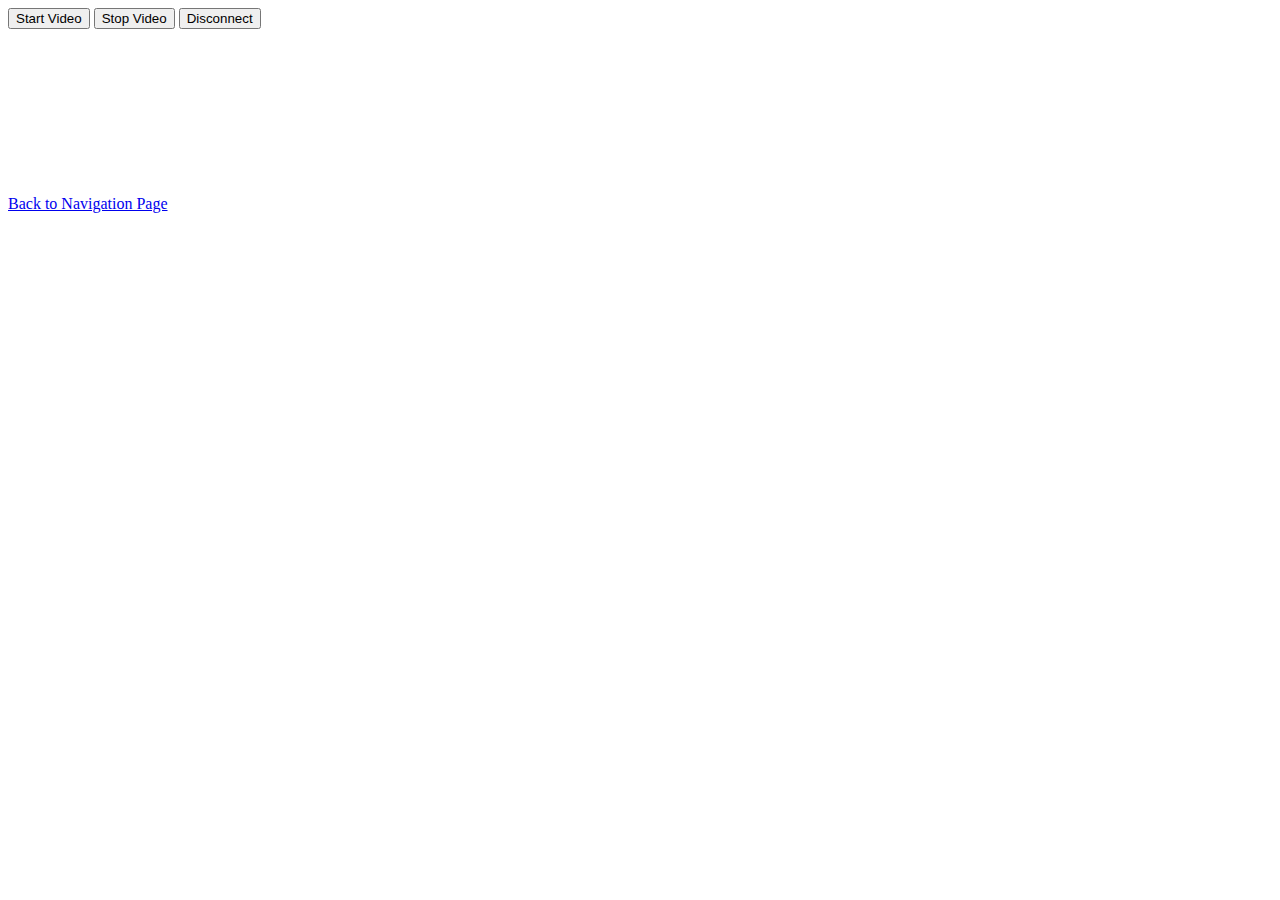
==== web/rpicam.html @ 137cafea "draft with mongoose 7.13, barely can play" ====
<html>
  <head>
    <title>h264-live-player web client demo</title>
  </head>
  <body>

    <button type="button" onclick="wsavc.playStream()">Start Video</button>
    <button type="button" onclick="wsavc.stopStream()">Stop Video</button>
    <button type="button" onclick="wsavc.disconnect()">Disconnect</button>
    <br/>

  <!-- provide WSAvcPlayer -->
    <script type="text/javascript">

var canvas = document.createElement("canvas");
document.body.appendChild(canvas);

// Create h264 player
var uri = "ws://" + document.location.host + "/rpicam";
const ww = new Worker('http-live-player-worker.js');
const ofc = canvas.transferControlToOffscreen()
ww.postMessage({
  cmd:'init',
  canvas: ofc
}, [ofc]);
ww.postMessage({
  cmd:'connect',
  url:uri
});

//expose instance for button callbacks
window.wsavc = {
  playStream(){
    ww.postMessage({
      cmd:'play'
    })
  },
  stopStream(){
    ww.postMessage({
      cmd:'stop'
    })
  },
  disconnect(){
    ww.postMessage({
      cmd:'disconnect'
    })
  }
};

    </script>
    <p>
      <a href="/">Back to Navigation Page</a>
    </p>
  </body>
</html>
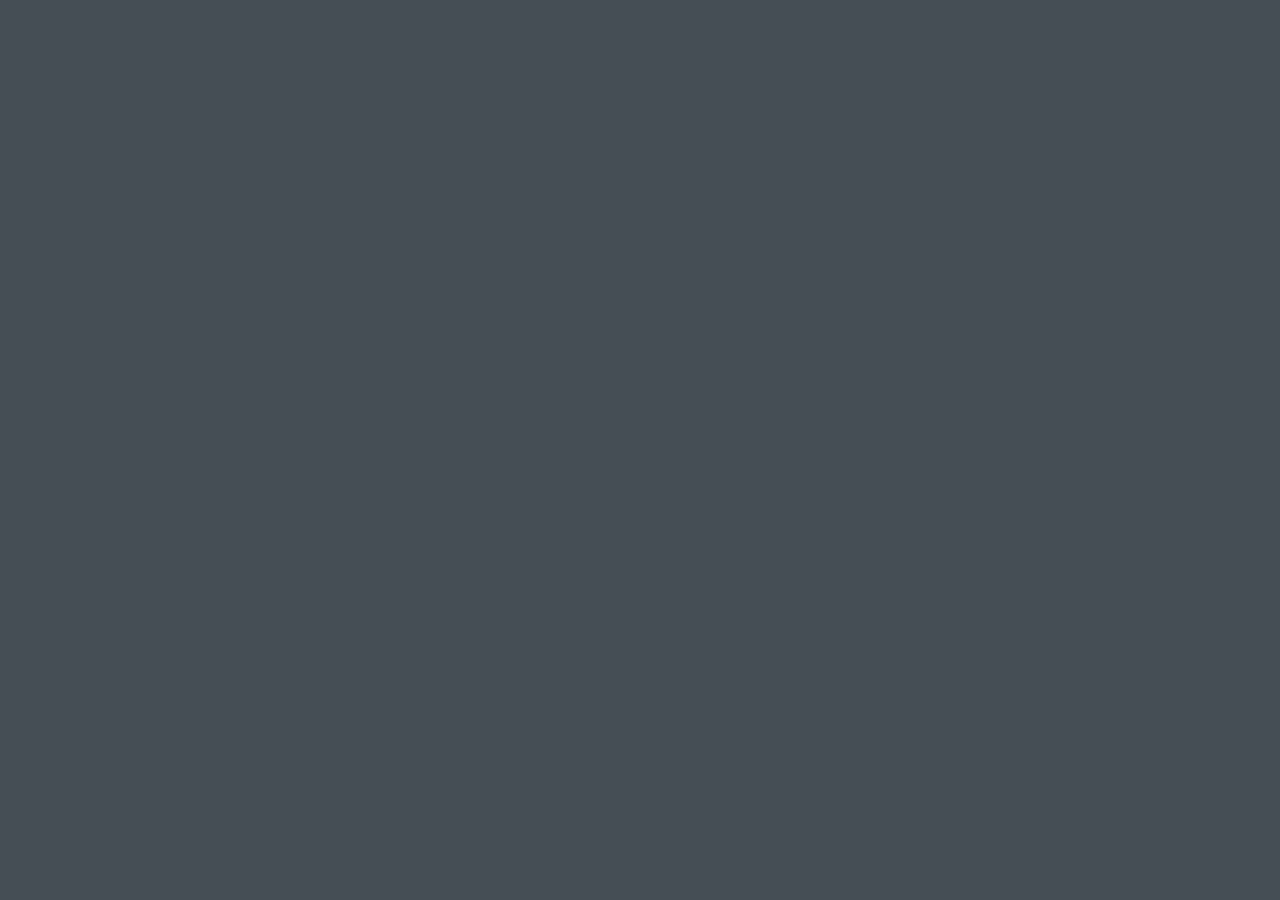
==== commit a875cd5a: "update dashboard and rpicam html" ====
--- a/web/rpicam.html
+++ b/web/rpicam.html
@@ -1,55 +1,81 @@
-<html>
-  <head>
-    <title>h264-live-player web client demo</title>
-  </head>
-  <body>
+<!DOCTYPE html>
+<html lang="en">
 
-    <button type="button" onclick="wsavc.playStream()">Start Video</button>
-    <button type="button" onclick="wsavc.stopStream()">Stop Video</button>
-    <button type="button" onclick="wsavc.disconnect()">Disconnect</button>
-    <br/>
+<head>
+  <meta charset="utf-8">
+  <meta name="viewport" content="width=device-width, initial-scale=1">
+  <title>Live Stream</title>
 
+  <!-- Font Awesome Icons -->
+  <link rel="stylesheet" href="fontawesome.min.css">
+  <!-- Theme style -->
+  <link rel="stylesheet" href="adminlte.min.css">
+  <!-- Custom style -->
+  <link rel="stylesheet" href="main.css">
+  <style>
+    canvas {
+      width: 100%;
+    }
+  </style>
+</head>
+
+<body class="hold-transition dark-mode">
+  <section class="content">
+    <!-- <button type="button" onclick="wsavc.playStream()">Start Video</button>
+      <button type="button" onclick="wsavc.stopStream()">Stop Video</button>
+      <button type="button" onclick="wsavc.disconnect()">Disconnect</button> -->
+  </section>
+
+  <!-- jQuery -->
+  <script src="jquery.min.js"></script>
+  <!-- Bootstrap -->
+  <script src="bootstrap.bundle.min.js"></script>
+  <!-- AdminLTE App -->
+  <script src="adminlte.min.js"></script>
+  <!-- ChartJS -->
+  <script src="Chart.min.js"></script>
+  <!-- Custom JS -->
+  <script src="main.js"></script>
   <!-- provide WSAvcPlayer -->
-    <script type="text/javascript">
+  <script type="text/javascript">
 
-var canvas = document.createElement("canvas");
-document.body.appendChild(canvas);
+    var canvas = document.createElement("canvas");
+    document.body.getElementsByClassName("content")[0].appendChild(canvas);
 
-// Create h264 player
-var uri = "ws://" + document.location.host + "/rpicam";
-const ww = new Worker('http-live-player-worker.js');
-const ofc = canvas.transferControlToOffscreen()
-ww.postMessage({
-  cmd:'init',
-  canvas: ofc
-}, [ofc]);
-ww.postMessage({
-  cmd:'connect',
-  url:uri
-});
+    // Create h264 player
+    var uri = "ws://" + document.location.host + "/rpicam";
+    const ww = new Worker('http-live-player-worker.js');
+    const ofc = canvas.transferControlToOffscreen()
+    ww.postMessage({
+      cmd: 'init',
+      canvas: ofc
+    }, [ofc]);
+    ww.postMessage({
+      cmd: 'connect',
+      url: uri
+    });
 
-//expose instance for button callbacks
-window.wsavc = {
-  playStream(){
-    ww.postMessage({
-      cmd:'play'
-    })
-  },
-  stopStream(){
-    ww.postMessage({
-      cmd:'stop'
-    })
-  },
-  disconnect(){
-    ww.postMessage({
-      cmd:'disconnect'
-    })
-  }
-};
+    //expose instance for button callbacks
+    window.wsavc = {
+      playStream() {
+        ww.postMessage({
+          cmd: 'play'
+        })
+      },
+      stopStream() {
+        ww.postMessage({
+          cmd: 'stop'
+        })
+      },
+      disconnect() {
+        ww.postMessage({
+          cmd: 'disconnect'
+        })
+      }
+    };
 
-    </script>
-    <p>
-      <a href="/">Back to Navigation Page</a>
-    </p>
-  </body>
+  </script>
+
+</body>
+
 </html>--- a/web/adminlte.min.css
+++ b/web/adminlte.min.css
@@ -0,0 +1,12 @@
+/*!
+ *   AdminLTE v3.2.0
+ *   Author: Colorlib
+ *   Website: AdminLTE.io <https://adminlte.io>
+ *   License: Open source - MIT <https://opensource.org/licenses/MIT>
+ *//*!
+ * Bootstrap v4.6.1 (https://getbootstrap.com/)
+ * Copyright 2011-2021 The Bootstrap Authors
+ * Copyright 2011-2021 Twitter, Inc.
+ * Licensed under MIT (https://github.com/twbs/bootstrap/blob/main/LICENSE)
+ */:root{--blue:#007bff;--indigo:#6610f2;--purple:#6f42c1;--pink:#e83e8c;--red:#dc3545;--orange:#fd7e14;--yellow:#ffc107;--green:#28a745;--teal:#20c997;--cyan:#17a2b8;--white:#fff;--gray:#6c757d;--gray-dark:#343a40;--primary:#007bff;--secondary:#6c757d;--success:#28a745;--info:#17a2b8;--warning:#ffc107;--danger:#dc3545;--light:#f8f9fa;--dark:#343a40;--breakpoint-xs:0;--breakpoint-sm:576px;--breakpoint-md:768px;--breakpoint-lg:992px;--breakpoint-xl:1200px;--font-family-sans-serif:"Source Sans Pro",-apple-system,BlinkMacSystemFont,"Segoe UI",Roboto,"Helvetica Neue",Arial,sans-serif,"Apple Color Emoji","Segoe UI Emoji","Segoe UI Symbol";--font-family-monospace:SFMono-Regular,Menlo,Monaco,Consolas,"Liberation Mono","Courier New",monospace}*,::after,::before{box-sizing:border-box}html{font-family:sans-serif;line-height:1.15;-webkit-text-size-adjust:100%;-webkit-tap-highlight-color:transparent}article,aside,figcaption,figure,footer,header,hgroup,main,nav,section{display:block}body{margin:0;font-family:"Source Sans Pro",-apple-system,BlinkMacSystemFont,"Segoe UI",Roboto,"Helvetica Neue",Arial,sans-serif,"Apple Color Emoji","Segoe UI Emoji","Segoe UI Symbol";font-size:1rem;font-weight:400;line-height:1.5;color:#212529;text-align:left;background-color:#fff}[tabindex="-1"]:focus:not(:focus-visible){outline:0!important}hr{box-sizing:content-box;height:0;overflow:visible}h1,h2,h3,h4,h5,h6{margin-top:0;margin-bottom:.5rem}p{margin-top:0;margin-bottom:1rem}abbr[data-original-title],abbr[title]{text-decoration:underline;-webkit-text-decoration:underline dotted;text-decoration:underline dotted;cursor:help;border-bottom:0;-webkit-text-decoration-skip-ink:none;text-decoration-skip-ink:none}address{margin-bottom:1rem;font-style:normal;line-height:inherit}dl,ol,ul{margin-top:0;margin-bottom:1rem}ol ol,ol ul,ul ol,ul ul{margin-bottom:0}dt{font-weight:700}dd{margin-bottom:.5rem;margin-left:0}blockquote{margin:0 0 1rem}b,strong{font-weight:bolder}small{font-size:80%}sub,sup{position:relative;font-size:75%;line-height:0;vertical-align:baseline}sub{bottom:-.25em}sup{top:-.5em}a{color:#007bff;text-decoration:none;background-color:transparent}a:hover{color:#0056b3;text-decoration:none}a:not([href]):not([class]){color:inherit;text-decoration:none}a:not([href]):not([class]):hover{color:inherit;text-decoration:none}code,kbd,pre,samp{font-family:SFMono-Regular,Menlo,Monaco,Consolas,"Liberation Mono","Courier New",monospace;font-size:1em}pre{margin-top:0;margin-bottom:1rem;overflow:auto;-ms-overflow-style:scrollbar}figure{margin:0 0 1rem}img{vertical-align:middle;border-style:none}svg{overflow:hidden;vertical-align:middle}table{border-collapse:collapse}caption{padding-top:.75rem;padding-bottom:.75rem;color:#6c757d;text-align:left;caption-side:bottom}th{text-align:inherit;text-align:-webkit-match-parent}label{display:inline-block;margin-bottom:.5rem}button{border-radius:0}button:focus:not(:focus-visible){outline:0}button,input,optgroup,select,textarea{margin:0;font-family:inherit;font-size:inherit;line-height:inherit}button,input{overflow:visible}button,select{text-transform:none}[role=button]{cursor:pointer}select{word-wrap:normal}[type=button],[type=reset],[type=submit],button{-webkit-appearance:button}[type=button]:not(:disabled),[type=reset]:not(:disabled),[type=submit]:not(:disabled),button:not(:disabled){cursor:pointer}[type=button]::-moz-focus-inner,[type=reset]::-moz-focus-inner,[type=submit]::-moz-focus-inner,button::-moz-focus-inner{padding:0;border-style:none}input[type=checkbox],input[type=radio]{box-sizing:border-box;padding:0}textarea{overflow:auto;resize:vertical}fieldset{min-width:0;padding:0;margin:0;border:0}legend{display:block;width:100%;max-width:100%;padding:0;margin-bottom:.5rem;font-size:1.5rem;line-height:inherit;color:inherit;white-space:normal}progress{vertical-align:baseline}[type=number]::-webkit-inner-spin-button,[type=number]::-webkit-outer-spin-button{height:auto}[type=search]{outline-offset:-2px;-webkit-appearance:none}[type=search]::-webkit-search-decoration{-webkit-appearance:none}::-webkit-file-upload-button{font:inherit;-webkit-appearance:button}output{display:inline-block}summary{display:list-item;cursor:pointer}template{display:none}[hidden]{display:none!important}.h1,.h2,.h3,.h4,.h5,.h6,h1,h2,h3,h4,h5,h6{margin-bottom:.5rem;font-family:inherit;font-weight:500;line-height:1.2;color:inherit}.h1,h1{font-size:2.5rem}.h2,h2{font-size:2rem}.h3,h3{font-size:1.75rem}.h4,h4{font-size:1.5rem}.h5,h5{font-size:1.25rem}.h6,h6{font-size:1rem}.lead{font-size:1.25rem;font-weight:300}.display-1{font-size:6rem;font-weight:300;line-height:1.2}.display-2{font-size:5.5rem;font-weight:300;line-height:1.2}.display-3{font-size:4.5rem;font-weight:300;line-height:1.2}.display-4{font-size:3.5rem;font-weight:300;line-height:1.2}hr{margin-top:1rem;margin-bottom:1rem;border:0;border-top:1px solid rgba(0,0,0,.1)}.small,small{font-size:80%;font-weight:400}.mark,mark{padding:.2em;background-color:#fcf8e3}.list-unstyled{padding-left:0;list-style:none}.list-inline{padding-left:0;list-style:none}.list-inline-item{display:inline-block}.list-inline-item:not(:last-child){margin-right:.5rem}.initialism{font-size:90%;text-transform:uppercase}.blockquote{margin-bottom:1rem;font-size:1.25rem}.blockquote-footer{display:block;font-size:80%;color:#6c757d}.blockquote-footer::before{content:"\2014\00A0"}.img-fluid{max-width:100%;height:auto}.img-thumbnail{padding:.25rem;background-color:#fff;border:1px solid #dee2e6;border-radius:.25rem;box-shadow:0 1px 2px rgba(0,0,0,.075);max-width:100%;height:auto}.figure{display:inline-block}.figure-img{margin-bottom:.5rem;line-height:1}.figure-caption{font-size:90%;color:#6c757d}code{font-size:87.5%;color:#e83e8c;word-wrap:break-word}a>code{color:inherit}kbd{padding:.2rem .4rem;font-size:87.5%;color:#fff;background-color:#212529;border-radius:.2rem;box-shadow:inset 0 -.1rem 0 rgba(0,0,0,.25)}kbd kbd{padding:0;font-size:100%;font-weight:700;box-shadow:none}pre{display:block;font-size:87.5%;color:#212529}pre code{font-size:inherit;color:inherit;word-break:normal}.pre-scrollable{max-height:340px;overflow-y:scroll}.container,.container-fluid,.container-lg,.container-md,.container-sm,.container-xl{width:100%;padding-right:7.5px;padding-left:7.5px;margin-right:auto;margin-left:auto}@media (min-width:576px){.container,.container-sm{max-width:540px}}@media (min-width:768px){.container,.container-md,.container-sm{max-width:720px}}@media (min-width:992px){.container,.container-lg,.container-md,.container-sm{max-width:960px}}@media (min-width:1200px){.container,.container-lg,.container-md,.container-sm,.container-xl{max-width:1140px}}.row{display:-ms-flexbox;display:flex;-ms-flex-wrap:wrap;flex-wrap:wrap;margin-right:-7.5px;margin-left:-7.5px}.no-gutters{margin-right:0;margin-left:0}.no-gutters>.col,.no-gutters>[class*=col-]{padding-right:0;padding-left:0}.col,.col-1,.col-10,.col-11,.col-12,.col-2,.col-3,.col-4,.col-5,.col-6,.col-7,.col-8,.col-9,.col-auto,.col-lg,.col-lg-1,.col-lg-10,.col-lg-11,.col-lg-12,.col-lg-2,.col-lg-3,.col-lg-4,.col-lg-5,.col-lg-6,.col-lg-7,.col-lg-8,.col-lg-9,.col-lg-auto,.col-md,.col-md-1,.col-md-10,.col-md-11,.col-md-12,.col-md-2,.col-md-3,.col-md-4,.col-md-5,.col-md-6,.col-md-7,.col-md-8,.col-md-9,.col-md-auto,.col-sm,.col-sm-1,.col-sm-10,.col-sm-11,.col-sm-12,.col-sm-2,.col-sm-3,.col-sm-4,.col-sm-5,.col-sm-6,.col-sm-7,.col-sm-8,.col-sm-9,.col-sm-auto,.col-xl,.col-xl-1,.col-xl-10,.col-xl-11,.col-xl-12,.col-xl-2,.col-xl-3,.col-xl-4,.col-xl-5,.col-xl-6,.col-xl-7,.col-xl-8,.col-xl-9,.col-xl-auto{position:relative;width:100%;padding-right:7.5px;padding-left:7.5px}.col{-ms-flex-preferred-size:0;flex-basis:0;-ms-flex-positive:1;flex-grow:1;max-width:100%}.row-cols-1>*{-ms-flex:0 0 100%;flex:0 0 100%;max-width:100%}.row-cols-2>*{-ms-flex:0 0 50%;flex:0 0 50%;max-width:50%}.row-cols-3>*{-ms-flex:0 0 33.333333%;flex:0 0 33.333333%;max-width:33.333333%}.row-cols-4>*{-ms-flex:0 0 25%;flex:0 0 25%;max-width:25%}.row-cols-5>*{-ms-flex:0 0 20%;flex:0 0 20%;max-width:20%}.row-cols-6>*{-ms-flex:0 0 16.666667%;flex:0 0 16.666667%;max-width:16.666667%}.col-auto{-ms-flex:0 0 auto;flex:0 0 auto;width:auto;max-width:100%}.col-1{-ms-flex:0 0 8.333333%;flex:0 0 8.333333%;max-width:8.333333%}.col-2{-ms-flex:0 0 16.666667%;flex:0 0 16.666667%;max-width:16.666667%}.col-3{-ms-flex:0 0 25%;flex:0 0 25%;max-width:25%}.col-4{-ms-flex:0 0 33.333333%;flex:0 0 33.333333%;max-width:33.333333%}.col-5{-ms-flex:0 0 41.666667%;flex:0 0 41.666667%;max-width:41.666667%}.col-6{-ms-flex:0 0 50%;flex:0 0 50%;max-width:50%}.col-7{-ms-flex:0 0 58.333333%;flex:0 0 58.333333%;max-width:58.333333%}.col-8{-ms-flex:0 0 66.666667%;flex:0 0 66.666667%;max-width:66.666667%}.col-9{-ms-flex:0 0 75%;flex:0 0 75%;max-width:75%}.col-10{-ms-flex:0 0 83.333333%;flex:0 0 83.333333%;max-width:83.333333%}.col-11{-ms-flex:0 0 91.666667%;flex:0 0 91.666667%;max-width:91.666667%}.col-12{-ms-flex:0 0 100%;flex:0 0 100%;max-width:100%}.order-first{-ms-flex-order:-1;order:-1}.order-last{-ms-flex-order:13;order:13}.order-0{-ms-flex-order:0;order:0}.order-1{-ms-flex-order:1;order:1}.order-2{-ms-flex-order:2;order:2}.order-3{-ms-flex-order:3;order:3}.order-4{-ms-flex-order:4;order:4}.order-5{-ms-flex-order:5;order:5}.order-6{-ms-flex-order:6;order:6}.order-7{-ms-flex-order:7;order:7}.order-8{-ms-flex-order:8;order:8}.order-9{-ms-flex-order:9;order:9}.order-10{-ms-flex-order:10;order:10}.order-11{-ms-flex-order:11;order:11}.order-12{-ms-flex-order:12;order:12}.offset-1{margin-left:8.333333%}.offset-2{margin-left:16.666667%}.offset-3{margin-left:25%}.offset-4{margin-left:33.333333%}.offset-5{margin-left:41.666667%}.offset-6{margin-left:50%}.offset-7{margin-left:58.333333%}.offset-8{margin-left:66.666667%}.offset-9{margin-left:75%}.offset-10{margin-left:83.333333%}.offset-11{margin-left:91.666667%}@media (min-width:576px){.col-sm{-ms-flex-preferred-size:0;flex-basis:0;-ms-flex-positive:1;flex-grow:1;max-width:100%}.row-cols-sm-1>*{-ms-flex:0 0 100%;flex:0 0 100%;max-width:100%}.row-cols-sm-2>*{-ms-flex:0 0 50%;flex:0 0 50%;max-width:50%}.row-cols-sm-3>*{-ms-flex:0 0 33.333333%;flex:0 0 33.333333%;max-width:33.333333%}.row-cols-sm-4>*{-ms-flex:0 0 25%;flex:0 0 25%;max-width:25%}.row-cols-sm-5>*{-ms-flex:0 0 20%;flex:0 0 20%;max-width:20%}.row-cols-sm-6>*{-ms-flex:0 0 16.666667%;flex:0 0 16.666667%;max-width:16.666667%}.col-sm-auto{-ms-flex:0 0 auto;flex:0 0 auto;width:auto;max-width:100%}.col-sm-1{-ms-flex:0 0 8.333333%;flex:0 0 8.333333%;max-width:8.333333%}.col-sm-2{-ms-flex:0 0 16.666667%;flex:0 0 16.666667%;max-width:16.666667%}.col-sm-3{-ms-flex:0 0 25%;flex:0 0 25%;max-width:25%}.col-sm-4{-ms-flex:0 0 33.333333%;flex:0 0 33.333333%;max-width:33.333333%}.col-sm-5{-ms-flex:0 0 41.666667%;flex:0 0 41.666667%;max-width:41.666667%}.col-sm-6{-ms-flex:0 0 50%;flex:0 0 50%;max-width:50%}.col-sm-7{-ms-flex:0 0 58.333333%;flex:0 0 58.333333%;max-width:58.333333%}.col-sm-8{-ms-flex:0 0 66.666667%;flex:0 0 66.666667%;max-width:66.666667%}.col-sm-9{-ms-flex:0 0 75%;flex:0 0 75%;max-width:75%}.col-sm-10{-ms-flex:0 0 83.333333%;flex:0 0 83.333333%;max-width:83.333333%}.col-sm-11{-ms-flex:0 0 91.666667%;flex:0 0 91.666667%;max-width:91.666667%}.col-sm-12{-ms-flex:0 0 100%;flex:0 0 100%;max-width:100%}.order-sm-first{-ms-flex-order:-1;order:-1}.order-sm-last{-ms-flex-order:13;order:13}.order-sm-0{-ms-flex-order:0;order:0}.order-sm-1{-ms-flex-order:1;order:1}.order-sm-2{-ms-flex-order:2;order:2}.order-sm-3{-ms-flex-order:3;order:3}.order-sm-4{-ms-flex-order:4;order:4}.order-sm-5{-ms-flex-order:5;order:5}.order-sm-6{-ms-flex-order:6;order:6}.order-sm-7{-ms-flex-order:7;order:7}.order-sm-8{-ms-flex-order:8;order:8}.order-sm-9{-ms-flex-order:9;order:9}.order-sm-10{-ms-flex-order:10;order:10}.order-sm-11{-ms-flex-order:11;order:11}.order-sm-12{-ms-flex-order:12;order:12}.offset-sm-0{margin-left:0}.offset-sm-1{margin-left:8.333333%}.offset-sm-2{margin-left:16.666667%}.offset-sm-3{margin-left:25%}.offset-sm-4{margin-left:33.333333%}.offset-sm-5{margin-left:41.666667%}.offset-sm-6{margin-left:50%}.offset-sm-7{margin-left:58.333333%}.offset-sm-8{margin-left:66.666667%}.offset-sm-9{margin-left:75%}.offset-sm-10{margin-left:83.333333%}.offset-sm-11{margin-left:91.666667%}}@media (min-width:768px){.col-md{-ms-flex-preferred-size:0;flex-basis:0;-ms-flex-positive:1;flex-grow:1;max-width:100%}.row-cols-md-1>*{-ms-flex:0 0 100%;flex:0 0 100%;max-width:100%}.row-cols-md-2>*{-ms-flex:0 0 50%;flex:0 0 50%;max-width:50%}.row-cols-md-3>*{-ms-flex:0 0 33.333333%;flex:0 0 33.333333%;max-width:33.333333%}.row-cols-md-4>*{-ms-flex:0 0 25%;flex:0 0 25%;max-width:25%}.row-cols-md-5>*{-ms-flex:0 0 20%;flex:0 0 20%;max-width:20%}.row-cols-md-6>*{-ms-flex:0 0 16.666667%;flex:0 0 16.666667%;max-width:16.666667%}.col-md-auto{-ms-flex:0 0 auto;flex:0 0 auto;width:auto;max-width:100%}.col-md-1{-ms-flex:0 0 8.333333%;flex:0 0 8.333333%;max-width:8.333333%}.col-md-2{-ms-flex:0 0 16.666667%;flex:0 0 16.666667%;max-width:16.666667%}.col-md-3{-ms-flex:0 0 25%;flex:0 0 25%;max-width:25%}.col-md-4{-ms-flex:0 0 33.333333%;flex:0 0 33.333333%;max-width:33.333333%}.col-md-5{-ms-flex:0 0 41.666667%;flex:0 0 41.666667%;max-width:41.666667%}.col-md-6{-ms-flex:0 0 50%;flex:0 0 50%;max-width:50%}.col-md-7{-ms-flex:0 0 58.333333%;flex:0 0 58.333333%;max-width:58.333333%}.col-md-8{-ms-flex:0 0 66.666667%;flex:0 0 66.666667%;max-width:66.666667%}.col-md-9{-ms-flex:0 0 75%;flex:0 0 75%;max-width:75%}.col-md-10{-ms-flex:0 0 83.333333%;flex:0 0 83.333333%;max-width:83.333333%}.col-md-11{-ms-flex:0 0 91.666667%;flex:0 0 91.666667%;max-width:91.666667%}.col-md-12{-ms-flex:0 0 100%;flex:0 0 100%;max-width:100%}.order-md-first{-ms-flex-order:-1;order:-1}.order-md-last{-ms-flex-order:13;order:13}.order-md-0{-ms-flex-order:0;order:0}.order-md-1{-ms-flex-order:1;order:1}.order-md-2{-ms-flex-order:2;order:2}.order-md-3{-ms-flex-order:3;order:3}.order-md-4{-ms-flex-order:4;order:4}.order-md-5{-ms-flex-order:5;order:5}.order-md-6{-ms-flex-order:6;order:6}.order-md-7{-ms-flex-order:7;order:7}.order-md-8{-ms-flex-order:8;order:8}.order-md-9{-ms-flex-order:9;order:9}.order-md-10{-ms-flex-order:10;order:10}.order-md-11{-ms-flex-order:11;order:11}.order-md-12{-ms-flex-order:12;order:12}.offset-md-0{margin-left:0}.offset-md-1{margin-left:8.333333%}.offset-md-2{margin-left:16.666667%}.offset-md-3{margin-left:25%}.offset-md-4{margin-left:33.333333%}.offset-md-5{margin-left:41.666667%}.offset-md-6{margin-left:50%}.offset-md-7{margin-left:58.333333%}.offset-md-8{margin-left:66.666667%}.offset-md-9{margin-left:75%}.offset-md-10{margin-left:83.333333%}.offset-md-11{margin-left:91.666667%}}@media (min-width:992px){.col-lg{-ms-flex-preferred-size:0;flex-basis:0;-ms-flex-positive:1;flex-grow:1;max-width:100%}.row-cols-lg-1>*{-ms-flex:0 0 100%;flex:0 0 100%;max-width:100%}.row-cols-lg-2>*{-ms-flex:0 0 50%;flex:0 0 50%;max-width:50%}.row-cols-lg-3>*{-ms-flex:0 0 33.333333%;flex:0 0 33.333333%;max-width:33.333333%}.row-cols-lg-4>*{-ms-flex:0 0 25%;flex:0 0 25%;max-width:25%}.row-cols-lg-5>*{-ms-flex:0 0 20%;flex:0 0 20%;max-width:20%}.row-cols-lg-6>*{-ms-flex:0 0 16.666667%;flex:0 0 16.666667%;max-width:16.666667%}.col-lg-auto{-ms-flex:0 0 auto;flex:0 0 auto;width:auto;max-width:100%}.col-lg-1{-ms-flex:0 0 8.333333%;flex:0 0 8.333333%;max-width:8.333333%}.col-lg-2{-ms-flex:0 0 16.666667%;flex:0 0 16.666667%;max-width:16.666667%}.col-lg-3{-ms-flex:0 0 25%;flex:0 0 25%;max-width:25%}.col-lg-4{-ms-flex:0 0 33.333333%;flex:0 0 33.333333%;max-width:33.333333%}.col-lg-5{-ms-flex:0 0 41.666667%;flex:0 0 41.666667%;max-width:41.666667%}.col-lg-6{-ms-flex:0 0 50%;flex:0 0 50%;max-width:50%}.col-lg-7{-ms-flex:0 0 58.333333%;flex:0 0 58.333333%;max-width:58.333333%}.col-lg-8{-ms-flex:0 0 66.666667%;flex:0 0 66.666667%;max-width:66.666667%}.col-lg-9{-ms-flex:0 0 75%;flex:0 0 75%;max-width:75%}.col-lg-10{-ms-flex:0 0 83.333333%;flex:0 0 83.333333%;max-width:83.333333%}.col-lg-11{-ms-flex:0 0 91.666667%;flex:0 0 91.666667%;max-width:91.666667%}.col-lg-12{-ms-flex:0 0 100%;flex:0 0 100%;max-width:100%}.order-lg-first{-ms-flex-order:-1;order:-1}.order-lg-last{-ms-flex-order:13;order:13}.order-lg-0{-ms-flex-order:0;order:0}.order-lg-1{-ms-flex-order:1;order:1}.order-lg-2{-ms-flex-order:2;order:2}.order-lg-3{-ms-flex-order:3;order:3}.order-lg-4{-ms-flex-order:4;order:4}.order-lg-5{-ms-flex-order:5;order:5}.order-lg-6{-ms-flex-order:6;order:6}.order-lg-7{-ms-flex-order:7;order:7}.order-lg-8{-ms-flex-order:8;order:8}.order-lg-9{-ms-flex-order:9;order:9}.order-lg-10{-ms-flex-order:10;order:10}.order-lg-11{-ms-flex-order:11;order:11}.order-lg-12{-ms-flex-order:12;order:12}.offset-lg-0{margin-left:0}.offset-lg-1{margin-left:8.333333%}.offset-lg-2{margin-left:16.666667%}.offset-lg-3{margin-left:25%}.offset-lg-4{margin-left:33.333333%}.offset-lg-5{margin-left:41.666667%}.offset-lg-6{margin-left:50%}.offset-lg-7{margin-left:58.333333%}.offset-lg-8{margin-left:66.666667%}.offset-lg-9{margin-left:75%}.offset-lg-10{margin-left:83.333333%}.offset-lg-11{margin-left:91.666667%}}@media (min-width:1200px){.col-xl{-ms-flex-preferred-size:0;flex-basis:0;-ms-flex-positive:1;flex-grow:1;max-width:100%}.row-cols-xl-1>*{-ms-flex:0 0 100%;flex:0 0 100%;max-width:100%}.row-cols-xl-2>*{-ms-flex:0 0 50%;flex:0 0 50%;max-width:50%}.row-cols-xl-3>*{-ms-flex:0 0 33.333333%;flex:0 0 33.333333%;max-width:33.333333%}.row-cols-xl-4>*{-ms-flex:0 0 25%;flex:0 0 25%;max-width:25%}.row-cols-xl-5>*{-ms-flex:0 0 20%;flex:0 0 20%;max-width:20%}.row-cols-xl-6>*{-ms-flex:0 0 16.666667%;flex:0 0 16.666667%;max-width:16.666667%}.col-xl-auto{-ms-flex:0 0 auto;flex:0 0 auto;width:auto;max-width:100%}.col-xl-1{-ms-flex:0 0 8.333333%;flex:0 0 8.333333%;max-width:8.333333%}.col-xl-2{-ms-flex:0 0 16.666667%;flex:0 0 16.666667%;max-width:16.666667%}.col-xl-3{-ms-flex:0 0 25%;flex:0 0 25%;max-width:25%}.col-xl-4{-ms-flex:0 0 33.333333%;flex:0 0 33.333333%;max-width:33.333333%}.col-xl-5{-ms-flex:0 0 41.666667%;flex:0 0 41.666667%;max-width:41.666667%}.col-xl-6{-ms-flex:0 0 50%;flex:0 0 50%;max-width:50%}.col-xl-7{-ms-flex:0 0 58.333333%;flex:0 0 58.333333%;max-width:58.333333%}.col-xl-8{-ms-flex:0 0 66.666667%;flex:0 0 66.666667%;max-width:66.666667%}.col-xl-9{-ms-flex:0 0 75%;flex:0 0 75%;max-width:75%}.col-xl-10{-ms-flex:0 0 83.333333%;flex:0 0 83.333333%;max-width:83.333333%}.col-xl-11{-ms-flex:0 0 91.666667%;flex:0 0 91.666667%;max-width:91.666667%}.col-xl-12{-ms-flex:0 0 100%;flex:0 0 100%;max-width:100%}.order-xl-first{-ms-flex-order:-1;order:-1}.order-xl-last{-ms-flex-order:13;order:13}.order-xl-0{-ms-flex-order:0;order:0}.order-xl-1{-ms-flex-order:1;order:1}.order-xl-2{-ms-flex-order:2;order:2}.order-xl-3{-ms-flex-order:3;order:3}.order-xl-4{-ms-flex-order:4;order:4}.order-xl-5{-ms-flex-order:5;order:5}.order-xl-6{-ms-flex-order:6;order:6}.order-xl-7{-ms-flex-order:7;order:7}.order-xl-8{-ms-flex-order:8;order:8}.order-xl-9{-ms-flex-order:9;order:9}.order-xl-10{-ms-flex-order:10;order:10}.order-xl-11{-ms-flex-order:11;order:11}.order-xl-12{-ms-flex-order:12;order:12}.offset-xl-0{margin-left:0}.offset-xl-1{margin-left:8.333333%}.offset-xl-2{margin-left:16.666667%}.offset-xl-3{margin-left:25%}.offset-xl-4{margin-left:33.333333%}.offset-xl-5{margin-left:41.666667%}.offset-xl-6{margin-left:50%}.offset-xl-7{margin-left:58.333333%}.offset-xl-8{margin-left:66.666667%}.offset-xl-9{margin-left:75%}.offset-xl-10{margin-left:83.333333%}.offset-xl-11{margin-left:91.666667%}}.table{width:100%;margin-bottom:1rem;color:#212529;background-color:transparent}.table td,.table th{padding:.75rem;vertical-align:top;border-top:1px solid #dee2e6}.table thead th{vertical-align:bottom;border-bottom:2px solid #dee2e6}.table tbody+tbody{border-top:2px solid #dee2e6}.table-sm td,.table-sm th{padding:.3rem}.table-bordered{border:1px solid #dee2e6}.table-bordered td,.table-bordered th{border:1px solid #dee2e6}.table-bordered thead td,.table-bordered thead th{border-bottom-width:2px}.table-borderless tbody+tbody,.table-borderless td,.table-borderless th,.table-borderless thead th{border:0}.table-striped tbody tr:nth-of-type(odd){background-color:rgba(0,0,0,.05)}.table-hover tbody tr:hover{color:#212529;background-color:rgba(0,0,0,.075)}.table-primary,.table-primary>td,.table-primary>th{background-color:#b8daff}.table-primary tbody+tbody,.table-primary td,.table-primary th,.table-primary thead th{border-color:#7abaff}.table-hover .table-primary:hover{background-color:#9fcdff}.table-hover .table-primary:hover>td,.table-hover .table-primary:hover>th{background-color:#9fcdff}.table-secondary,.table-secondary>td,.table-secondary>th{background-color:#d6d8db}.table-secondary tbody+tbody,.table-secondary td,.table-secondary th,.table-secondary thead th{border-color:#b3b7bb}.table-hover .table-secondary:hover{background-color:#c8cbcf}.table-hover .table-secondary:hover>td,.table-hover .table-secondary:hover>th{background-color:#c8cbcf}.table-success,.table-success>td,.table-success>th{background-color:#c3e6cb}.table-success tbody+tbody,.table-success td,.table-success th,.table-success thead th{border-color:#8fd19e}.table-hover .table-success:hover{background-color:#b1dfbb}.table-hover .table-success:hover>td,.table-hover .table-success:hover>th{background-color:#b1dfbb}.table-info,.table-info>td,.table-info>th{background-color:#bee5eb}.table-info tbody+tbody,.table-info td,.table-info th,.table-info thead th{border-color:#86cfda}.table-hover .table-info:hover{background-color:#abdde5}.table-hover .table-info:hover>td,.table-hover .table-info:hover>th{background-color:#abdde5}.table-warning,.table-warning>td,.table-warning>th{background-color:#ffeeba}.table-warning tbody+tbody,.table-warning td,.table-warning th,.table-warning thead th{border-color:#ffdf7e}.table-hover .table-warning:hover{background-color:#ffe8a1}.table-hover .table-warning:hover>td,.table-hover .table-warning:hover>th{background-color:#ffe8a1}.table-danger,.table-danger>td,.table-danger>th{background-color:#f5c6cb}.table-danger tbody+tbody,.table-danger td,.table-danger th,.table-danger thead th{border-color:#ed969e}.table-hover .table-danger:hover{background-color:#f1b0b7}.table-hover .table-danger:hover>td,.table-hover .table-danger:hover>th{background-color:#f1b0b7}.table-light,.table-light>td,.table-light>th{background-color:#fdfdfe}.table-light tbody+tbody,.table-light td,.table-light th,.table-light thead th{border-color:#fbfcfc}.table-hover .table-light:hover{background-color:#ececf6}.table-hover .table-light:hover>td,.table-hover .table-light:hover>th{background-color:#ececf6}.table-dark,.table-dark>td,.table-dark>th{background-color:#c6c8ca}.table-dark tbody+tbody,.table-dark td,.table-dark th,.table-dark thead th{border-color:#95999c}.table-hover .table-dark:hover{background-color:#b9bbbe}.table-hover .table-dark:hover>td,.table-hover .table-dark:hover>th{background-color:#b9bbbe}.table-active,.table-active>td,.table-active>th{background-color:rgba(0,0,0,.075)}.table-hover .table-active:hover{background-color:rgba(0,0,0,.075)}.table-hover .table-active:hover>td,.table-hover .table-active:hover>th{background-color:rgba(0,0,0,.075)}.table .thead-dark th{color:#fff;background-color:#212529;border-color:#383f45}.table .thead-light th{color:#495057;background-color:#e9ecef;border-color:#dee2e6}.table-dark{color:#fff;background-color:#212529}.table-dark td,.table-dark th,.table-dark thead th{border-color:#383f45}.table-dark.table-bordered{border:0}.table-dark.table-striped tbody tr:nth-of-type(odd){background-color:rgba(255,255,255,.05)}.table-dark.table-hover tbody tr:hover{color:#fff;background-color:rgba(255,255,255,.075)}@media (max-width:575.98px){.table-responsive-sm{display:block;width:100%;overflow-x:auto;-webkit-overflow-scrolling:touch}.table-responsive-sm>.table-bordered{border:0}}@media (max-width:767.98px){.table-responsive-md{display:block;width:100%;overflow-x:auto;-webkit-overflow-scrolling:touch}.table-responsive-md>.table-bordered{border:0}}@media (max-width:991.98px){.table-responsive-lg{display:block;width:100%;overflow-x:auto;-webkit-overflow-scrolling:touch}.table-responsive-lg>.table-bordered{border:0}}@media (max-width:1199.98px){.table-responsive-xl{display:block;width:100%;overflow-x:auto;-webkit-overflow-scrolling:touch}.table-responsive-xl>.table-bordered{border:0}}.table-responsive{display:block;width:100%;overflow-x:auto;-webkit-overflow-scrolling:touch}.table-responsive>.table-bordered{border:0}.form-control{display:block;width:100%;height:calc(2.25rem + 2px);padding:.375rem .75rem;font-size:1rem;font-weight:400;line-height:1.5;color:#495057;background-color:#fff;background-clip:padding-box;border:1px solid #ced4da;border-radius:.25rem;box-shadow:inset 0 0 0 transparent;transition:border-color .15s ease-in-out,box-shadow .15s ease-in-out}@media (prefers-reduced-motion:reduce){.form-control{transition:none}}.form-control::-ms-expand{background-color:transparent;border:0}.form-control:focus{color:#495057;background-color:#fff;border-color:#80bdff;outline:0;box-shadow:inset 0 0 0 transparent}.form-control::-webkit-input-placeholder{color:#939ba2;opacity:1}.form-control::-moz-placeholder{color:#939ba2;opacity:1}.form-control:-ms-input-placeholder{color:#939ba2;opacity:1}.form-control::-ms-input-placeholder{color:#939ba2;opacity:1}.form-control::placeholder{color:#939ba2;opacity:1}.form-control:disabled,.form-control[readonly]{background-color:#e9ecef;opacity:1}input[type=date].form-control,input[type=datetime-local].form-control,input[type=month].form-control,input[type=time].form-control{-webkit-appearance:none;-moz-appearance:none;appearance:none}select.form-control:-moz-focusring{color:transparent;text-shadow:0 0 0 #495057}select.form-control:focus::-ms-value{color:#495057;background-color:#fff}.form-control-file,.form-control-range{display:block;width:100%}.col-form-label{padding-top:calc(.375rem + 1px);padding-bottom:calc(.375rem + 1px);margin-bottom:0;font-size:inherit;line-height:1.5}.col-form-label-lg{padding-top:calc(.5rem + 1px);padding-bottom:calc(.5rem + 1px);font-size:1.25rem;line-height:1.5}.col-form-label-sm{padding-top:calc(.25rem + 1px);padding-bottom:calc(.25rem + 1px);font-size:.875rem;line-height:1.5}.form-control-plaintext{display:block;width:100%;padding:.375rem 0;margin-bottom:0;font-size:1rem;line-height:1.5;color:#212529;background-color:transparent;border:solid transparent;border-width:1px 0}.form-control-plaintext.form-control-lg,.form-control-plaintext.form-control-sm{padding-right:0;padding-left:0}.form-control-sm{height:calc(1.8125rem + 2px);padding:.25rem .5rem;font-size:.875rem;line-height:1.5;border-radius:.2rem}.form-control-lg{height:calc(2.875rem + 2px);padding:.5rem 1rem;font-size:1.25rem;line-height:1.5;border-radius:.3rem}select.form-control[multiple],select.form-control[size]{height:auto}textarea.form-control{height:auto}.form-group{margin-bottom:1rem}.form-text{display:block;margin-top:.25rem}.form-row{display:-ms-flexbox;display:flex;-ms-flex-wrap:wrap;flex-wrap:wrap;margin-right:-5px;margin-left:-5px}.form-row>.col,.form-row>[class*=col-]{padding-right:5px;padding-left:5px}.form-check{position:relative;display:block;padding-left:1.25rem}.form-check-input{position:absolute;margin-top:.3rem;margin-left:-1.25rem}.form-check-input:disabled~.form-check-label,.form-check-input[disabled]~.form-check-label{color:#6c757d}.form-check-label{margin-bottom:0}.form-check-inline{display:-ms-inline-flexbox;display:inline-flex;-ms-flex-align:center;align-items:center;padding-left:0;margin-right:.75rem}.form-check-inline .form-check-input{position:static;margin-top:0;margin-right:.3125rem;margin-left:0}.valid-feedback{display:none;width:100%;margin-top:.25rem;font-size:80%;color:#28a745}.valid-tooltip{position:absolute;top:100%;left:0;z-index:5;display:none;max-width:100%;padding:.25rem .5rem;margin-top:.1rem;font-size:.875rem;line-height:1.5;color:#fff;background-color:rgba(40,167,69,.9);border-radius:.25rem}.form-row>.col>.valid-tooltip,.form-row>[class*=col-]>.valid-tooltip{left:5px}.is-valid~.valid-feedback,.is-valid~.valid-tooltip,.was-validated :valid~.valid-feedback,.was-validated :valid~.valid-tooltip{display:block}.form-control.is-valid,.was-validated .form-control:valid{border-color:#28a745;padding-right:2.25rem!important;background-image:url("data:image/svg+xml,%3csvg xmlns='http://www.w3.org/2000/svg' width='8' height='8' viewBox='0 0 8 8'%3e%3cpath fill='%2328a745' d='M2.3 6.73L.6 4.53c-.4-1.04.46-1.4 1.1-.8l1.1 1.4 3.4-3.8c.6-.63 1.6-.27 1.2.7l-4 4.6c-.43.5-.8.4-1.1.1z'/%3e%3c/svg%3e");background-repeat:no-repeat;background-position:right calc(.375em + .1875rem) center;background-size:calc(.75em + .375rem) calc(.75em + .375rem)}.form-control.is-valid:focus,.was-validated .form-control:valid:focus{border-color:#28a745;box-shadow:0 0 0 0 rgba(40,167,69,.25)}.was-validated select.form-control:valid,select.form-control.is-valid{padding-right:3rem!important;background-position:right 1.5rem center}.was-validated textarea.form-control:valid,textarea.form-control.is-valid{padding-right:2.25rem;background-position:top calc(.375em + .1875rem) right calc(.375em + .1875rem)}.custom-select.is-valid,.was-validated .custom-select:valid{border-color:#28a745;padding-right:calc(.75em + 2.3125rem)!important;background:url("data:image/svg+xml,%3csvg xmlns='http://www.w3.org/2000/svg' width='4' height='5' viewBox='0 0 4 5'%3e%3cpath fill='%23343a40' d='M2 0L0 2h4zm0 5L0 3h4z'/%3e%3c/svg%3e") right .75rem center/8px 10px no-repeat,#fff url("data:image/svg+xml,%3csvg xmlns='http://www.w3.org/2000/svg' width='8' height='8' viewBox='0 0 8 8'%3e%3cpath fill='%2328a745' d='M2.3 6.73L.6 4.53c-.4-1.04.46-1.4 1.1-.8l1.1 1.4 3.4-3.8c.6-.63 1.6-.27 1.2.7l-4 4.6c-.43.5-.8.4-1.1.1z'/%3e%3c/svg%3e") center right 1.75rem/calc(.75em + .375rem) calc(.75em + .375rem) no-repeat}.custom-select.is-valid:focus,.was-validated .custom-select:valid:focus{border-color:#28a745;box-shadow:0 0 0 0 rgba(40,167,69,.25)}.form-check-input.is-valid~.form-check-label,.was-validated .form-check-input:valid~.form-check-label{color:#28a745}.form-check-input.is-valid~.valid-feedback,.form-check-input.is-valid~.valid-tooltip,.was-validated .form-check-input:valid~.valid-feedback,.was-validated .form-check-input:valid~.valid-tooltip{display:block}.custom-control-input.is-valid~.custom-control-label,.was-validated .custom-control-input:valid~.custom-control-label{color:#28a745}.custom-control-input.is-valid~.custom-control-label::before,.was-validated .custom-control-input:valid~.custom-control-label::before{border-color:#28a745}.custom-control-input.is-valid:checked~.custom-control-label::before,.was-validated .custom-control-input:valid:checked~.custom-control-label::before{border-color:#34ce57;background-color:#34ce57}.custom-control-input.is-valid:focus~.custom-control-label::before,.was-validated .custom-control-input:valid:focus~.custom-control-label::before{box-shadow:0 0 0 0 rgba(40,167,69,.25)}.custom-control-input.is-valid:focus:not(:checked)~.custom-control-label::before,.was-validated .custom-control-input:valid:focus:not(:checked)~.custom-control-label::before{border-color:#28a745}.custom-file-input.is-valid~.custom-file-label,.was-validated .custom-file-input:valid~.custom-file-label{border-color:#28a745}.custom-file-input.is-valid:focus~.custom-file-label,.was-validated .custom-file-input:valid:focus~.custom-file-label{border-color:#28a745;box-shadow:0 0 0 0 rgba(40,167,69,.25)}.invalid-feedback{display:none;width:100%;margin-top:.25rem;font-size:80%;color:#dc3545}.invalid-tooltip{position:absolute;top:100%;left:0;z-index:5;display:none;max-width:100%;padding:.25rem .5rem;margin-top:.1rem;font-size:.875rem;line-height:1.5;color:#fff;background-color:rgba(220,53,69,.9);border-radius:.25rem}.form-row>.col>.invalid-tooltip,.form-row>[class*=col-]>.invalid-tooltip{left:5px}.is-invalid~.invalid-feedback,.is-invalid~.invalid-tooltip,.was-validated :invalid~.invalid-feedback,.was-validated :invalid~.invalid-tooltip{display:block}.form-control.is-invalid,.was-validated .form-control:invalid{border-color:#dc3545;padding-right:2.25rem!important;background-image:url("data:image/svg+xml,%3csvg xmlns='http://www.w3.org/2000/svg' width='12' height='12' fill='none' stroke='%23dc3545' viewBox='0 0 12 12'%3e%3ccircle cx='6' cy='6' r='4.5'/%3e%3cpath stroke-linejoin='round' d='M5.8 3.6h.4L6 6.5z'/%3e%3ccircle cx='6' cy='8.2' r='.6' fill='%23dc3545' stroke='none'/%3e%3c/svg%3e");background-repeat:no-repeat;background-position:right calc(.375em + .1875rem) center;background-size:calc(.75em + .375rem) calc(.75em + .375rem)}.form-control.is-invalid:focus,.was-validated .form-control:invalid:focus{border-color:#dc3545;box-shadow:0 0 0 0 rgba(220,53,69,.25)}.was-validated select.form-control:invalid,select.form-control.is-invalid{padding-right:3rem!important;background-position:right 1.5rem center}.was-validated textarea.form-control:invalid,textarea.form-control.is-invalid{padding-right:2.25rem;background-position:top calc(.375em + .1875rem) right calc(.375em + .1875rem)}.custom-select.is-invalid,.was-validated .custom-select:invalid{border-color:#dc3545;padding-right:calc(.75em + 2.3125rem)!important;background:url("data:image/svg+xml,%3csvg xmlns='http://www.w3.org/2000/svg' width='4' height='5' viewBox='0 0 4 5'%3e%3cpath fill='%23343a40' d='M2 0L0 2h4zm0 5L0 3h4z'/%3e%3c/svg%3e") right .75rem center/8px 10px no-repeat,#fff url("data:image/svg+xml,%3csvg xmlns='http://www.w3.org/2000/svg' width='12' height='12' fill='none' stroke='%23dc3545' viewBox='0 0 12 12'%3e%3ccircle cx='6' cy='6' r='4.5'/%3e%3cpath stroke-linejoin='round' d='M5.8 3.6h.4L6 6.5z'/%3e%3ccircle cx='6' cy='8.2' r='.6' fill='%23dc3545' stroke='none'/%3e%3c/svg%3e") center right 1.75rem/calc(.75em + .375rem) calc(.75em + .375rem) no-repeat}.custom-select.is-invalid:focus,.was-validated .custom-select:invalid:focus{border-color:#dc3545;box-shadow:0 0 0 0 rgba(220,53,69,.25)}.form-check-input.is-invalid~.form-check-label,.was-validated .form-check-input:invalid~.form-check-label{color:#dc3545}.form-check-input.is-invalid~.invalid-feedback,.form-check-input.is-invalid~.invalid-tooltip,.was-validated .form-check-input:invalid~.invalid-feedback,.was-validated .form-check-input:invalid~.invalid-tooltip{display:block}.custom-control-input.is-invalid~.custom-control-label,.was-validated .custom-control-input:invalid~.custom-control-label{color:#dc3545}.custom-control-input.is-invalid~.custom-control-label::before,.was-validated .custom-control-input:invalid~.custom-control-label::before{border-color:#dc3545}.custom-control-input.is-invalid:checked~.custom-control-label::before,.was-validated .custom-control-input:invalid:checked~.custom-control-label::before{border-color:#e4606d;background-color:#e4606d}.custom-control-input.is-invalid:focus~.custom-control-label::before,.was-validated .custom-control-input:invalid:focus~.custom-control-label::before{box-shadow:0 0 0 0 rgba(220,53,69,.25)}.custom-control-input.is-invalid:focus:not(:checked)~.custom-control-label::before,.was-validated .custom-control-input:invalid:focus:not(:checked)~.custom-control-label::before{border-color:#dc3545}.custom-file-input.is-invalid~.custom-file-label,.was-validated .custom-file-input:invalid~.custom-file-label{border-color:#dc3545}.custom-file-input.is-invalid:focus~.custom-file-label,.was-validated .custom-file-input:invalid:focus~.custom-file-label{border-color:#dc3545;box-shadow:0 0 0 0 rgba(220,53,69,.25)}.form-inline{display:-ms-flexbox;display:flex;-ms-flex-flow:row wrap;flex-flow:row wrap;-ms-flex-align:center;align-items:center}.form-inline .form-check{width:100%}@media (min-width:576px){.form-inline label{display:-ms-flexbox;display:flex;-ms-flex-align:center;align-items:center;-ms-flex-pack:center;justify-content:center;margin-bottom:0}.form-inline .form-group{display:-ms-flexbox;display:flex;-ms-flex:0 0 auto;flex:0 0 auto;-ms-flex-flow:row wrap;flex-flow:row wrap;-ms-flex-align:center;align-items:center;margin-bottom:0}.form-inline .form-control{display:inline-block;width:auto;vertical-align:middle}.form-inline .form-control-plaintext{display:inline-block}.form-inline .custom-select,.form-inline .input-group{width:auto}.form-inline .form-check{display:-ms-flexbox;display:flex;-ms-flex-align:center;align-items:center;-ms-flex-pack:center;justify-content:center;width:auto;padding-left:0}.form-inline .form-check-input{position:relative;-ms-flex-negative:0;flex-shrink:0;margin-top:0;margin-right:.25rem;margin-left:0}.form-inline .custom-control{-ms-flex-align:center;align-items:center;-ms-flex-pack:center;justify-content:center}.form-inline .custom-control-label{margin-bottom:0}}.btn{display:inline-block;font-weight:400;color:#212529;text-align:center;vertical-align:middle;-webkit-user-select:none;-moz-user-select:none;-ms-user-select:none;user-select:none;background-color:transparent;border:1px solid transparent;padding:.375rem .75rem;font-size:1rem;line-height:1.5;border-radius:.25rem;transition:color .15s ease-in-out,background-color .15s ease-in-out,border-color .15s ease-in-out,box-shadow .15s ease-in-out}@media (prefers-reduced-motion:reduce){.btn{transition:none}}.btn:hover{color:#212529;text-decoration:none}.btn.focus,.btn:focus{outline:0;box-shadow:none}.btn.disabled,.btn:disabled{opacity:.65;box-shadow:none}.btn:not(:disabled):not(.disabled){cursor:pointer}.btn:not(:disabled):not(.disabled).active,.btn:not(:disabled):not(.disabled):active{box-shadow:none}a.btn.disabled,fieldset:disabled a.btn{pointer-events:none}.btn-primary{color:#fff;background-color:#007bff;border-color:#007bff;box-shadow:none}.btn-primary:hover{color:#fff;background-color:#0069d9;border-color:#0062cc}.btn-primary.focus,.btn-primary:focus{color:#fff;background-color:#0069d9;border-color:#0062cc;box-shadow:0 0 0 0 rgba(38,143,255,.5)}.btn-primary.disabled,.btn-primary:disabled{color:#fff;background-color:#007bff;border-color:#007bff}.btn-primary:not(:disabled):not(.disabled).active,.btn-primary:not(:disabled):not(.disabled):active,.show>.btn-primary.dropdown-toggle{color:#fff;background-color:#0062cc;border-color:#005cbf}.btn-primary:not(:disabled):not(.disabled).active:focus,.btn-primary:not(:disabled):not(.disabled):active:focus,.show>.btn-primary.dropdown-toggle:focus{box-shadow:0 0 0 0 rgba(38,143,255,.5)}.btn-secondary{color:#fff;background-color:#6c757d;border-color:#6c757d;box-shadow:none}.btn-secondary:hover{color:#fff;background-color:#5a6268;border-color:#545b62}.btn-secondary.focus,.btn-secondary:focus{color:#fff;background-color:#5a6268;border-color:#545b62;box-shadow:0 0 0 0 rgba(130,138,145,.5)}.btn-secondary.disabled,.btn-secondary:disabled{color:#fff;background-color:#6c757d;border-color:#6c757d}.btn-secondary:not(:disabled):not(.disabled).active,.btn-secondary:not(:disabled):not(.disabled):active,.show>.btn-secondary.dropdown-toggle{color:#fff;background-color:#545b62;border-color:#4e555b}.btn-secondary:not(:disabled):not(.disabled).active:focus,.btn-secondary:not(:disabled):not(.disabled):active:focus,.show>.btn-secondary.dropdown-toggle:focus{box-shadow:0 0 0 0 rgba(130,138,145,.5)}.btn-success{color:#fff;background-color:#28a745;border-color:#28a745;box-shadow:none}.btn-success:hover{color:#fff;background-color:#218838;border-color:#1e7e34}.btn-success.focus,.btn-success:focus{color:#fff;background-color:#218838;border-color:#1e7e34;box-shadow:0 0 0 0 rgba(72,180,97,.5)}.btn-success.disabled,.btn-success:disabled{color:#fff;background-color:#28a745;border-color:#28a745}.btn-success:not(:disabled):not(.disabled).active,.btn-success:not(:disabled):not(.disabled):active,.show>.btn-success.dropdown-toggle{color:#fff;background-color:#1e7e34;border-color:#1c7430}.btn-success:not(:disabled):not(.disabled).active:focus,.btn-success:not(:disabled):not(.disabled):active:focus,.show>.btn-success.dropdown-toggle:focus{box-shadow:0 0 0 0 rgba(72,180,97,.5)}.btn-info{color:#fff;background-color:#17a2b8;border-color:#17a2b8;box-shadow:none}.btn-info:hover{color:#fff;background-color:#138496;border-color:#117a8b}.btn-info.focus,.btn-info:focus{color:#fff;background-color:#138496;border-color:#117a8b;box-shadow:0 0 0 0 rgba(58,176,195,.5)}.btn-info.disabled,.btn-info:disabled{color:#fff;background-color:#17a2b8;border-color:#17a2b8}.btn-info:not(:disabled):not(.disabled).active,.btn-info:not(:disabled):not(.disabled):active,.show>.btn-info.dropdown-toggle{color:#fff;background-color:#117a8b;border-color:#10707f}.btn-info:not(:disabled):not(.disabled).active:focus,.btn-info:not(:disabled):not(.disabled):active:focus,.show>.btn-info.dropdown-toggle:focus{box-shadow:0 0 0 0 rgba(58,176,195,.5)}.btn-warning{color:#1f2d3d;background-color:#ffc107;border-color:#ffc107;box-shadow:none}.btn-warning:hover{color:#1f2d3d;background-color:#e0a800;border-color:#d39e00}.btn-warning.focus,.btn-warning:focus{color:#1f2d3d;background-color:#e0a800;border-color:#d39e00;box-shadow:0 0 0 0 rgba(221,171,15,.5)}.btn-warning.disabled,.btn-warning:disabled{color:#1f2d3d;background-color:#ffc107;border-color:#ffc107}.btn-warning:not(:disabled):not(.disabled).active,.btn-warning:not(:disabled):not(.disabled):active,.show>.btn-warning.dropdown-toggle{color:#1f2d3d;background-color:#d39e00;border-color:#c69500}.btn-warning:not(:disabled):not(.disabled).active:focus,.btn-warning:not(:disabled):not(.disabled):active:focus,.show>.btn-warning.dropdown-toggle:focus{box-shadow:0 0 0 0 rgba(221,171,15,.5)}.btn-danger{color:#fff;background-color:#dc3545;border-color:#dc3545;box-shadow:none}.btn-danger:hover{color:#fff;background-color:#c82333;border-color:#bd2130}.btn-danger.focus,.btn-danger:focus{color:#fff;background-color:#c82333;border-color:#bd2130;box-shadow:0 0 0 0 rgba(225,83,97,.5)}.btn-danger.disabled,.btn-danger:disabled{color:#fff;background-color:#dc3545;border-color:#dc3545}.btn-danger:not(:disabled):not(.disabled).active,.btn-danger:not(:disabled):not(.disabled):active,.show>.btn-danger.dropdown-toggle{color:#fff;background-color:#bd2130;border-color:#b21f2d}.btn-danger:not(:disabled):not(.disabled).active:focus,.btn-danger:not(:disabled):not(.disabled):active:focus,.show>.btn-danger.dropdown-toggle:focus{box-shadow:0 0 0 0 rgba(225,83,97,.5)}.btn-light{color:#1f2d3d;background-color:#f8f9fa;border-color:#f8f9fa;box-shadow:none}.btn-light:hover{color:#1f2d3d;background-color:#e2e6ea;border-color:#dae0e5}.btn-light.focus,.btn-light:focus{color:#1f2d3d;background-color:#e2e6ea;border-color:#dae0e5;box-shadow:0 0 0 0 rgba(215,218,222,.5)}.btn-light.disabled,.btn-light:disabled{color:#1f2d3d;background-color:#f8f9fa;border-color:#f8f9fa}.btn-light:not(:disabled):not(.disabled).active,.btn-light:not(:disabled):not(.disabled):active,.show>.btn-light.dropdown-toggle{color:#1f2d3d;background-color:#dae0e5;border-color:#d3d9df}.btn-light:not(:disabled):not(.disabled).active:focus,.btn-light:not(:disabled):not(.disabled):active:focus,.show>.btn-light.dropdown-toggle:focus{box-shadow:0 0 0 0 rgba(215,218,222,.5)}.btn-dark{color:#fff;background-color:#343a40;border-color:#343a40;box-shadow:none}.btn-dark:hover{color:#fff;background-color:#23272b;border-color:#1d2124}.btn-dark.focus,.btn-dark:focus{color:#fff;background-color:#23272b;border-color:#1d2124;box-shadow:0 0 0 0 rgba(82,88,93,.5)}.btn-dark.disabled,.btn-dark:disabled{color:#fff;background-color:#343a40;border-color:#343a40}.btn-dark:not(:disabled):not(.disabled).active,.btn-dark:not(:disabled):not(.disabled):active,.show>.btn-dark.dropdown-toggle{color:#fff;background-color:#1d2124;border-color:#171a1d}.btn-dark:not(:disabled):not(.disabled).active:focus,.btn-dark:not(:disabled):not(.disabled):active:focus,.show>.btn-dark.dropdown-toggle:focus{box-shadow:0 0 0 0 rgba(82,88,93,.5)}.btn-outline-primary{color:#007bff;border-color:#007bff}.btn-outline-primary:hover{color:#fff;background-color:#007bff;border-color:#007bff}.btn-outline-primary.focus,.btn-outline-primary:focus{box-shadow:0 0 0 0 rgba(0,123,255,.5)}.btn-outline-primary.disabled,.btn-outline-primary:disabled{color:#007bff;background-color:transparent}.btn-outline-primary:not(:disabled):not(.disabled).active,.btn-outline-primary:not(:disabled):not(.disabled):active,.show>.btn-outline-primary.dropdown-toggle{color:#fff;background-color:#007bff;border-color:#007bff}.btn-outline-primary:not(:disabled):not(.disabled).active:focus,.btn-outline-primary:not(:disabled):not(.disabled):active:focus,.show>.btn-outline-primary.dropdown-toggle:focus{box-shadow:0 0 0 0 rgba(0,123,255,.5)}.btn-outline-secondary{color:#6c757d;border-color:#6c757d}.btn-outline-secondary:hover{color:#fff;background-color:#6c757d;border-color:#6c757d}.btn-outline-secondary.focus,.btn-outline-secondary:focus{box-shadow:0 0 0 0 rgba(108,117,125,.5)}.btn-outline-secondary.disabled,.btn-outline-secondary:disabled{color:#6c757d;background-color:transparent}.btn-outline-secondary:not(:disabled):not(.disabled).active,.btn-outline-secondary:not(:disabled):not(.disabled):active,.show>.btn-outline-secondary.dropdown-toggle{color:#fff;background-color:#6c757d;border-color:#6c757d}.btn-outline-secondary:not(:disabled):not(.disabled).active:focus,.btn-outline-secondary:not(:disabled):not(.disabled):active:focus,.show>.btn-outline-secondary.dropdown-toggle:focus{box-shadow:0 0 0 0 rgba(108,117,125,.5)}.btn-outline-success{color:#28a745;border-color:#28a745}.btn-outline-success:hover{color:#fff;background-color:#28a745;border-color:#28a745}.btn-outline-success.focus,.btn-outline-success:focus{box-shadow:0 0 0 0 rgba(40,167,69,.5)}.btn-outline-success.disabled,.btn-outline-success:disabled{color:#28a745;background-color:transparent}.btn-outline-success:not(:disabled):not(.disabled).active,.btn-outline-success:not(:disabled):not(.disabled):active,.show>.btn-outline-success.dropdown-toggle{color:#fff;background-color:#28a745;border-color:#28a745}.btn-outline-success:not(:disabled):not(.disabled).active:focus,.btn-outline-success:not(:disabled):not(.disabled):active:focus,.show>.btn-outline-success.dropdown-toggle:focus{box-shadow:0 0 0 0 rgba(40,167,69,.5)}.btn-outline-info{color:#17a2b8;border-color:#17a2b8}.btn-outline-info:hover{color:#fff;background-color:#17a2b8;border-color:#17a2b8}.btn-outline-info.focus,.btn-outline-info:focus{box-shadow:0 0 0 0 rgba(23,162,184,.5)}.btn-outline-info.disabled,.btn-outline-info:disabled{color:#17a2b8;background-color:transparent}.btn-outline-info:not(:disabled):not(.disabled).active,.btn-outline-info:not(:disabled):not(.disabled):active,.show>.btn-outline-info.dropdown-toggle{color:#fff;background-color:#17a2b8;border-color:#17a2b8}.btn-outline-info:not(:disabled):not(.disabled).active:focus,.btn-outline-info:not(:disabled):not(.disabled):active:focus,.show>.btn-outline-info.dropdown-toggle:focus{box-shadow:0 0 0 0 rgba(23,162,184,.5)}.btn-outline-warning{color:#ffc107;border-color:#ffc107}.btn-outline-warning:hover{color:#1f2d3d;background-color:#ffc107;border-color:#ffc107}.btn-outline-warning.focus,.btn-outline-warning:focus{box-shadow:0 0 0 0 rgba(255,193,7,.5)}.btn-outline-warning.disabled,.btn-outline-warning:disabled{color:#ffc107;background-color:transparent}.btn-outline-warning:not(:disabled):not(.disabled).active,.btn-outline-warning:not(:disabled):not(.disabled):active,.show>.btn-outline-warning.dropdown-toggle{color:#1f2d3d;background-color:#ffc107;border-color:#ffc107}.btn-outline-warning:not(:disabled):not(.disabled).active:focus,.btn-outline-warning:not(:disabled):not(.disabled):active:focus,.show>.btn-outline-warning.dropdown-toggle:focus{box-shadow:0 0 0 0 rgba(255,193,7,.5)}.btn-outline-danger{color:#dc3545;border-color:#dc3545}.btn-outline-danger:hover{color:#fff;background-color:#dc3545;border-color:#dc3545}.btn-outline-danger.focus,.btn-outline-danger:focus{box-shadow:0 0 0 0 rgba(220,53,69,.5)}.btn-outline-danger.disabled,.btn-outline-danger:disabled{color:#dc3545;background-color:transparent}.btn-outline-danger:not(:disabled):not(.disabled).active,.btn-outline-danger:not(:disabled):not(.disabled):active,.show>.btn-outline-danger.dropdown-toggle{color:#fff;background-color:#dc3545;border-color:#dc3545}.btn-outline-danger:not(:disabled):not(.disabled).active:focus,.btn-outline-danger:not(:disabled):not(.disabled):active:focus,.show>.btn-outline-danger.dropdown-toggle:focus{box-shadow:0 0 0 0 rgba(220,53,69,.5)}.btn-outline-light{color:#f8f9fa;border-color:#f8f9fa}.btn-outline-light:hover{color:#1f2d3d;background-color:#f8f9fa;border-color:#f8f9fa}.btn-outline-light.focus,.btn-outline-light:focus{box-shadow:0 0 0 0 rgba(248,249,250,.5)}.btn-outline-light.disabled,.btn-outline-light:disabled{color:#f8f9fa;background-color:transparent}.btn-outline-light:not(:disabled):not(.disabled).active,.btn-outline-light:not(:disabled):not(.disabled):active,.show>.btn-outline-light.dropdown-toggle{color:#1f2d3d;background-color:#f8f9fa;border-color:#f8f9fa}.btn-outline-light:not(:disabled):not(.disabled).active:focus,.btn-outline-light:not(:disabled):not(.disabled):active:focus,.show>.btn-outline-light.dropdown-toggle:focus{box-shadow:0 0 0 0 rgba(248,249,250,.5)}.btn-outline-dark{color:#343a40;border-color:#343a40}.btn-outline-dark:hover{color:#fff;background-color:#343a40;border-color:#343a40}.btn-outline-dark.focus,.btn-outline-dark:focus{box-shadow:0 0 0 0 rgba(52,58,64,.5)}.btn-outline-dark.disabled,.btn-outline-dark:disabled{color:#343a40;background-color:transparent}.btn-outline-dark:not(:disabled):not(.disabled).active,.btn-outline-dark:not(:disabled):not(.disabled):active,.show>.btn-outline-dark.dropdown-toggle{color:#fff;background-color:#343a40;border-color:#343a40}.btn-outline-dark:not(:disabled):not(.disabled).active:focus,.btn-outline-dark:not(:disabled):not(.disabled):active:focus,.show>.btn-outline-dark.dropdown-toggle:focus{box-shadow:0 0 0 0 rgba(52,58,64,.5)}.btn-link{font-weight:400;color:#007bff;text-decoration:none}.btn-link:hover{color:#0056b3;text-decoration:none}.btn-link.focus,.btn-link:focus{text-decoration:none}.btn-link.disabled,.btn-link:disabled{color:#6c757d;pointer-events:none}.btn-group-lg>.btn,.btn-lg{padding:.5rem 1rem;font-size:1.25rem;line-height:1.5;border-radius:.3rem}.btn-group-sm>.btn,.btn-sm{padding:.25rem .5rem;font-size:.875rem;line-height:1.5;border-radius:.2rem}.btn-block{display:block;width:100%}.btn-block+.btn-block{margin-top:.5rem}input[type=button].btn-block,input[type=reset].btn-block,input[type=submit].btn-block{width:100%}.fade{transition:opacity .15s linear}@media (prefers-reduced-motion:reduce){.fade{transition:none}}.fade:not(.show){opacity:0}.collapse:not(.show){display:none}.collapsing{position:relative;height:0;overflow:hidden;transition:height .35s ease}@media (prefers-reduced-motion:reduce){.collapsing{transition:none}}.dropdown,.dropleft,.dropright,.dropup{position:relative}.dropdown-toggle{white-space:nowrap}.dropdown-toggle::after{display:inline-block;margin-left:.255em;vertical-align:.255em;content:"";border-top:.3em solid;border-right:.3em solid transparent;border-bottom:0;border-left:.3em solid transparent}.dropdown-toggle:empty::after{margin-left:0}.dropdown-menu{position:absolute;top:100%;left:0;z-index:1000;display:none;float:left;min-width:10rem;padding:.5rem 0;margin:.125rem 0 0;font-size:1rem;color:#212529;text-align:left;list-style:none;background-color:#fff;background-clip:padding-box;border:1px solid rgba(0,0,0,.15);border-radius:.25rem;box-shadow:0 .5rem 1rem rgba(0,0,0,.175)}.dropdown-menu-left{right:auto;left:0}.dropdown-menu-right{right:0;left:auto}@media (min-width:576px){.dropdown-menu-sm-left{right:auto;left:0}.dropdown-menu-sm-right{right:0;left:auto}}@media (min-width:768px){.dropdown-menu-md-left{right:auto;left:0}.dropdown-menu-md-right{right:0;left:auto}}@media (min-width:992px){.dropdown-menu-lg-left{right:auto;left:0}.dropdown-menu-lg-right{right:0;left:auto}}@media (min-width:1200px){.dropdown-menu-xl-left{right:auto;left:0}.dropdown-menu-xl-right{right:0;left:auto}}.dropup .dropdown-menu{top:auto;bottom:100%;margin-top:0;margin-bottom:.125rem}.dropup .dropdown-toggle::after{display:inline-block;margin-left:.255em;vertical-align:.255em;content:"";border-top:0;border-right:.3em solid transparent;border-bottom:.3em solid;border-left:.3em solid transparent}.dropup .dropdown-toggle:empty::after{margin-left:0}.dropright .dropdown-menu{top:0;right:auto;left:100%;margin-top:0;margin-left:.125rem}.dropright .dropdown-toggle::after{display:inline-block;margin-left:.255em;vertical-align:.255em;content:"";border-top:.3em solid transparent;border-right:0;border-bottom:.3em solid transparent;border-left:.3em solid}.dropright .dropdown-toggle:empty::after{margin-left:0}.dropright .dropdown-toggle::after{vertical-align:0}.dropleft .dropdown-menu{top:0;right:100%;left:auto;margin-top:0;margin-right:.125rem}.dropleft .dropdown-toggle::after{display:inline-block;margin-left:.255em;vertical-align:.255em;content:""}.dropleft .dropdown-toggle::after{display:none}.dropleft .dropdown-toggle::before{display:inline-block;margin-right:.255em;vertical-align:.255em;content:"";border-top:.3em solid transparent;border-right:.3em solid;border-bottom:.3em solid transparent}.dropleft .dropdown-toggle:empty::after{margin-left:0}.dropleft .dropdown-toggle::before{vertical-align:0}.dropdown-menu[x-placement^=bottom],.dropdown-menu[x-placement^=left],.dropdown-menu[x-placement^=right],.dropdown-menu[x-placement^=top]{right:auto;bottom:auto}.dropdown-divider{height:0;margin:.5rem 0;overflow:hidden;border-top:1px solid #e9ecef}.dropdown-item{display:block;width:100%;padding:.25rem 1rem;clear:both;font-weight:400;color:#212529;text-align:inherit;white-space:nowrap;background-color:transparent;border:0}.dropdown-item:focus,.dropdown-item:hover{color:#16181b;text-decoration:none;background-color:#f8f9fa}.dropdown-item.active,.dropdown-item:active{color:#fff;text-decoration:none;background-color:#007bff}.dropdown-item.disabled,.dropdown-item:disabled{color:#6c757d;pointer-events:none;background-color:transparent}.dropdown-menu.show{display:block}.dropdown-header{display:block;padding:.5rem 1rem;margin-bottom:0;font-size:.875rem;color:#6c757d;white-space:nowrap}.dropdown-item-text{display:block;padding:.25rem 1rem;color:#212529}.btn-group,.btn-group-vertical{position:relative;display:-ms-inline-flexbox;display:inline-flex;vertical-align:middle}.btn-group-vertical>.btn,.btn-group>.btn{position:relative;-ms-flex:1 1 auto;flex:1 1 auto}.btn-group-vertical>.btn:hover,.btn-group>.btn:hover{z-index:1}.btn-group-vertical>.btn.active,.btn-group-vertical>.btn:active,.btn-group-vertical>.btn:focus,.btn-group>.btn.active,.btn-group>.btn:active,.btn-group>.btn:focus{z-index:1}.btn-toolbar{display:-ms-flexbox;display:flex;-ms-flex-wrap:wrap;flex-wrap:wrap;-ms-flex-pack:start;justify-content:flex-start}.btn-toolbar .input-group{width:auto}.btn-group>.btn-group:not(:first-child),.btn-group>.btn:not(:first-child){margin-left:-1px}.btn-group>.btn-group:not(:last-child)>.btn,.btn-group>.btn:not(:last-child):not(.dropdown-toggle){border-top-right-radius:0;border-bottom-right-radius:0}.btn-group>.btn-group:not(:first-child)>.btn,.btn-group>.btn:not(:first-child){border-top-left-radius:0;border-bottom-left-radius:0}.dropdown-toggle-split{padding-right:.5625rem;padding-left:.5625rem}.dropdown-toggle-split::after,.dropright .dropdown-toggle-split::after,.dropup .dropdown-toggle-split::after{margin-left:0}.dropleft .dropdown-toggle-split::before{margin-right:0}.btn-group-sm>.btn+.dropdown-toggle-split,.btn-sm+.dropdown-toggle-split{padding-right:.375rem;padding-left:.375rem}.btn-group-lg>.btn+.dropdown-toggle-split,.btn-lg+.dropdown-toggle-split{padding-right:.75rem;padding-left:.75rem}.btn-group.show .dropdown-toggle{box-shadow:none}.btn-group.show .dropdown-toggle.btn-link{box-shadow:none}.btn-group-vertical{-ms-flex-direction:column;flex-direction:column;-ms-flex-align:start;align-items:flex-start;-ms-flex-pack:center;justify-content:center}.btn-group-vertical>.btn,.btn-group-vertical>.btn-group{width:100%}.btn-group-vertical>.btn-group:not(:first-child),.btn-group-vertical>.btn:not(:first-child){margin-top:-1px}.btn-group-vertical>.btn-group:not(:last-child)>.btn,.btn-group-vertical>.btn:not(:last-child):not(.dropdown-toggle){border-bottom-right-radius:0;border-bottom-left-radius:0}.btn-group-vertical>.btn-group:not(:first-child)>.btn,.btn-group-vertical>.btn:not(:first-child){border-top-left-radius:0;border-top-right-radius:0}.btn-group-toggle>.btn,.btn-group-toggle>.btn-group>.btn{margin-bottom:0}.btn-group-toggle>.btn input[type=checkbox],.btn-group-toggle>.btn input[type=radio],.btn-group-toggle>.btn-group>.btn input[type=checkbox],.btn-group-toggle>.btn-group>.btn input[type=radio]{position:absolute;clip:rect(0,0,0,0);pointer-events:none}.input-group{position:relative;display:-ms-flexbox;display:flex;-ms-flex-wrap:wrap;flex-wrap:wrap;-ms-flex-align:stretch;align-items:stretch;width:100%}.input-group>.custom-file,.input-group>.custom-select,.input-group>.form-control,.input-group>.form-control-plaintext{position:relative;-ms-flex:1 1 auto;flex:1 1 auto;width:1%;min-width:0;margin-bottom:0}.input-group>.custom-file+.custom-file,.input-group>.custom-file+.custom-select,.input-group>.custom-file+.form-control,.input-group>.custom-select+.custom-file,.input-group>.custom-select+.custom-select,.input-group>.custom-select+.form-control,.input-group>.form-control+.custom-file,.input-group>.form-control+.custom-select,.input-group>.form-control+.form-control,.input-group>.form-control-plaintext+.custom-file,.input-group>.form-control-plaintext+.custom-select,.input-group>.form-control-plaintext+.form-control{margin-left:-1px}.input-group>.custom-file .custom-file-input:focus~.custom-file-label,.input-group>.custom-select:focus,.input-group>.form-control:focus{z-index:3}.input-group>.custom-file .custom-file-input:focus{z-index:4}.input-group>.custom-select:not(:first-child),.input-group>.form-control:not(:first-child){border-top-left-radius:0;border-bottom-left-radius:0}.input-group>.custom-file{display:-ms-flexbox;display:flex;-ms-flex-align:center;align-items:center}.input-group>.custom-file:not(:last-child) .custom-file-label,.input-group>.custom-file:not(:last-child) .custom-file-label::after{border-top-right-radius:0;border-bottom-right-radius:0}.input-group>.custom-file:not(:first-child) .custom-file-label{border-top-left-radius:0;border-bottom-left-radius:0}.input-group:not(.has-validation)>.custom-file:not(:last-child) .custom-file-label,.input-group:not(.has-validation)>.custom-file:not(:last-child) .custom-file-label::after,.input-group:not(.has-validation)>.custom-select:not(:last-child),.input-group:not(.has-validation)>.form-control:not(:last-child){border-top-right-radius:0;border-bottom-right-radius:0}.input-group.has-validation>.custom-file:nth-last-child(n+3) .custom-file-label,.input-group.has-validation>.custom-file:nth-last-child(n+3) .custom-file-label::after,.input-group.has-validation>.custom-select:nth-last-child(n+3),.input-group.has-validation>.form-control:nth-last-child(n+3){border-top-right-radius:0;border-bottom-right-radius:0}.input-group-append,.input-group-prepend{display:-ms-flexbox;display:flex}.input-group-append .btn,.input-group-prepend .btn{position:relative;z-index:2}.input-group-append .btn:focus,.input-group-prepend .btn:focus{z-index:3}.input-group-append .btn+.btn,.input-group-append .btn+.input-group-text,.input-group-append .input-group-text+.btn,.input-group-append .input-group-text+.input-group-text,.input-group-prepend .btn+.btn,.input-group-prepend .btn+.input-group-text,.input-group-prepend .input-group-text+.btn,.input-group-prepend .input-group-text+.input-group-text{margin-left:-1px}.input-group-prepend{margin-right:-1px}.input-group-append{margin-left:-1px}.input-group-text{display:-ms-flexbox;display:flex;-ms-flex-align:center;align-items:center;padding:.375rem .75rem;margin-bottom:0;font-size:1rem;font-weight:400;line-height:1.5;color:#495057;text-align:center;white-space:nowrap;background-color:#e9ecef;border:1px solid #ced4da;border-radius:.25rem}.input-group-text input[type=checkbox],.input-group-text input[type=radio]{margin-top:0}.input-group-lg>.custom-select,.input-group-lg>.form-control:not(textarea){height:calc(2.875rem + 2px)}.input-group-lg>.custom-select,.input-group-lg>.form-control,.input-group-lg>.input-group-append>.btn,.input-group-lg>.input-group-append>.input-group-text,.input-group-lg>.input-group-prepend>.btn,.input-group-lg>.input-group-prepend>.input-group-text{padding:.5rem 1rem;font-size:1.25rem;line-height:1.5;border-radius:.3rem}.input-group-sm>.custom-select,.input-group-sm>.form-control:not(textarea){height:calc(1.8125rem + 2px)}.input-group-sm>.custom-select,.input-group-sm>.form-control,.input-group-sm>.input-group-append>.btn,.input-group-sm>.input-group-append>.input-group-text,.input-group-sm>.input-group-prepend>.btn,.input-group-sm>.input-group-prepend>.input-group-text{padding:.25rem .5rem;font-size:.875rem;line-height:1.5;border-radius:.2rem}.input-group-lg>.custom-select,.input-group-sm>.custom-select{padding-right:1.75rem}.input-group.has-validation>.input-group-append:nth-last-child(n+3)>.btn,.input-group.has-validation>.input-group-append:nth-last-child(n+3)>.input-group-text,.input-group:not(.has-validation)>.input-group-append:not(:last-child)>.btn,.input-group:not(.has-validation)>.input-group-append:not(:last-child)>.input-group-text,.input-group>.input-group-append:last-child>.btn:not(:last-child):not(.dropdown-toggle),.input-group>.input-group-append:last-child>.input-group-text:not(:last-child),.input-group>.input-group-prepend>.btn,.input-group>.input-group-prepend>.input-group-text{border-top-right-radius:0;border-bottom-right-radius:0}.input-group>.input-group-append>.btn,.input-group>.input-group-append>.input-group-text,.input-group>.input-group-prepend:first-child>.btn:not(:first-child),.input-group>.input-group-prepend:first-child>.input-group-text:not(:first-child),.input-group>.input-group-prepend:not(:first-child)>.btn,.input-group>.input-group-prepend:not(:first-child)>.input-group-text{border-top-left-radius:0;border-bottom-left-radius:0}.custom-control{position:relative;z-index:1;display:block;min-height:1.5rem;padding-left:1.5rem;-webkit-print-color-adjust:exact;color-adjust:exact}.custom-control-inline{display:-ms-inline-flexbox;display:inline-flex;margin-right:1rem}.custom-control-input{position:absolute;left:0;z-index:-1;width:1rem;height:1.25rem;opacity:0}.custom-control-input:checked~.custom-control-label::before{color:#fff;border-color:#007bff;background-color:#007bff;box-shadow:none}.custom-control-input:focus~.custom-control-label::before{box-shadow:inset 0 0 0 transparent,0 0 0 1px #fff,0 0 0 .2rem rgba(0,123,255,.25)}.custom-control-input:focus:not(:checked)~.custom-control-label::before{border-color:#80bdff}.custom-control-input:not(:disabled):active~.custom-control-label::before{color:#fff;background-color:#b3d7ff;border-color:#b3d7ff;box-shadow:none}.custom-control-input:disabled~.custom-control-label,.custom-control-input[disabled]~.custom-control-label{color:#6c757d}.custom-control-input:disabled~.custom-control-label::before,.custom-control-input[disabled]~.custom-control-label::before{background-color:#e9ecef}.custom-control-label{position:relative;margin-bottom:0;vertical-align:top}.custom-control-label::before{position:absolute;top:.25rem;left:-1.5rem;display:block;width:1rem;height:1rem;pointer-events:none;content:"";background-color:#dee2e6;border:#adb5bd solid 1px;box-shadow:inset 0 .25rem .25rem rgba(0,0,0,.1)}.custom-control-label::after{position:absolute;top:.25rem;left:-1.5rem;display:block;width:1rem;height:1rem;content:"";background:50%/50% 50% no-repeat}.custom-checkbox .custom-control-label::before{border-radius:.25rem}.custom-checkbox .custom-control-input:checked~.custom-control-label::after{background-image:url("data:image/svg+xml;charset=utf8,%3Csvg xmlns='http://www.w3.org/2000/svg' viewBox='0 0 8 8'%3E%3Cpath fill='%23fff' d='M6.564.75l-3.59 3.612-1.538-1.55L0 4.26 2.974 7.25 8 2.193z'/%3E%3C/svg%3E")}.custom-checkbox .custom-control-input:indeterminate~.custom-control-label::before{border-color:#007bff;background-color:#007bff;box-shadow:none}.custom-checkbox .custom-control-input:indeterminate~.custom-control-label::after{background-image:url("data:image/svg+xml;charset=utf8,%3Csvg xmlns='http://www.w3.org/2000/svg' viewBox='0 0 4 4'%3E%3Cpath stroke='%23fff' d='M0 2h4'/%3E%3C/svg%3E")}.custom-checkbox .custom-control-input:disabled:checked~.custom-control-label::before{background-color:rgba(0,123,255,.5)}.custom-checkbox .custom-control-input:disabled:indeterminate~.custom-control-label::before{background-color:rgba(0,123,255,.5)}.custom-radio .custom-control-label::before{border-radius:50%}.custom-radio .custom-control-input:checked~.custom-control-label::after{background-image:url("data:image/svg+xml;charset=utf8,%3Csvg xmlns='http://www.w3.org/2000/svg' viewBox='-4 -4 8 8'%3E%3Ccircle r='3' fill='%23fff'/%3E%3C/svg%3E")}.custom-radio .custom-control-input:disabled:checked~.custom-control-label::before{background-color:rgba(0,123,255,.5)}.custom-switch{padding-left:2.25rem}.custom-switch .custom-control-label::before{left:-2.25rem;width:1.75rem;pointer-events:all;border-radius:.5rem}.custom-switch .custom-control-label::after{top:calc(.25rem + 2px);left:calc(-2.25rem + 2px);width:calc(1rem - 4px);height:calc(1rem - 4px);background-color:#adb5bd;border-radius:.5rem;transition:background-color .15s ease-in-out,border-color .15s ease-in-out,box-shadow .15s ease-in-out,-webkit-transform .15s ease-in-out;transition:transform .15s ease-in-out,background-color .15s ease-in-out,border-color .15s ease-in-out,box-shadow .15s ease-in-out;transition:transform .15s ease-in-out,background-color .15s ease-in-out,border-color .15s ease-in-out,box-shadow .15s ease-in-out,-webkit-transform .15s ease-in-out}@media (prefers-reduced-motion:reduce){.custom-switch .custom-control-label::after{transition:none}}.custom-switch .custom-control-input:checked~.custom-control-label::after{background-color:#dee2e6;-webkit-transform:translateX(.75rem);transform:translateX(.75rem)}.custom-switch .custom-control-input:disabled:checked~.custom-control-label::before{background-color:rgba(0,123,255,.5)}.custom-select{display:inline-block;width:100%;height:calc(2.25rem + 2px);padding:.375rem 1.75rem .375rem .75rem;font-size:1rem;font-weight:400;line-height:1.5;color:#495057;vertical-align:middle;background:#fff url("data:image/svg+xml,%3csvg xmlns='http://www.w3.org/2000/svg' width='4' height='5' viewBox='0 0 4 5'%3e%3cpath fill='%23343a40' d='M2 0L0 2h4zm0 5L0 3h4z'/%3e%3c/svg%3e") right .75rem center/8px 10px no-repeat;border:1px solid #ced4da;border-radius:.25rem;box-shadow:inset 0 1px 2px rgba(0,0,0,.075);-webkit-appearance:none;-moz-appearance:none;appearance:none}.custom-select:focus{border-color:#80bdff;outline:0;box-shadow:inset 0 1px 2px rgba(0,0,0,.075)}.custom-select:focus::-ms-value{color:#495057;background-color:#fff}.custom-select[multiple],.custom-select[size]:not([size="1"]){height:auto;padding-right:.75rem;background-image:none}.custom-select:disabled{color:#6c757d;background-color:#e9ecef}.custom-select::-ms-expand{display:none}.custom-select:-moz-focusring{color:transparent;text-shadow:0 0 0 #495057}.custom-select-sm{height:calc(1.8125rem + 2px);padding-top:.25rem;padding-bottom:.25rem;padding-left:.5rem;font-size:75%}.custom-select-lg{height:calc(2.875rem + 2px);padding-top:.5rem;padding-bottom:.5rem;padding-left:1rem;font-size:125%}.custom-file{position:relative;display:inline-block;width:100%;height:calc(2.25rem + 2px);margin-bottom:0}.custom-file-input{position:relative;z-index:2;width:100%;height:calc(2.25rem + 2px);margin:0;overflow:hidden;opacity:0}.custom-file-input:focus~.custom-file-label{border-color:#80bdff;box-shadow:none}.custom-file-input:disabled~.custom-file-label,.custom-file-input[disabled]~.custom-file-label{background-color:#e9ecef}.custom-file-input:lang(en)~.custom-file-label::after{content:"Browse"}.custom-file-input~.custom-file-label[data-browse]::after{content:attr(data-browse)}.custom-file-label{position:absolute;top:0;right:0;left:0;z-index:1;height:calc(2.25rem + 2px);padding:.375rem .75rem;overflow:hidden;font-weight:400;line-height:1.5;color:#495057;background-color:#fff;border:1px solid #ced4da;border-radius:.25rem;box-shadow:none}.custom-file-label::after{position:absolute;top:0;right:0;bottom:0;z-index:3;display:block;height:2.25rem;padding:.375rem .75rem;line-height:1.5;color:#495057;content:"Browse";background-color:#e9ecef;border-left:inherit;border-radius:0 .25rem .25rem 0}.custom-range{width:100%;height:1rem;padding:0;background-color:transparent;-webkit-appearance:none;-moz-appearance:none;appearance:none}.custom-range:focus{outline:0}.custom-range:focus::-webkit-slider-thumb{box-shadow:0 0 0 1px #fff,0 0 0 .2rem rgba(0,123,255,.25)}.custom-range:focus::-moz-range-thumb{box-shadow:0 0 0 1px #fff,0 0 0 .2rem rgba(0,123,255,.25)}.custom-range:focus::-ms-thumb{box-shadow:0 0 0 1px #fff,0 0 0 .2rem rgba(0,123,255,.25)}.custom-range::-moz-focus-outer{border:0}.custom-range::-webkit-slider-thumb{width:1rem;height:1rem;margin-top:-.25rem;background-color:#007bff;border:0;border-radius:1rem;box-shadow:0 .1rem .25rem rgba(0,0,0,.1);-webkit-transition:background-color .15s ease-in-out,border-color .15s ease-in-out,box-shadow .15s ease-in-out;transition:background-color .15s ease-in-out,border-color .15s ease-in-out,box-shadow .15s ease-in-out;-webkit-appearance:none;appearance:none}@media (prefers-reduced-motion:reduce){.custom-range::-webkit-slider-thumb{-webkit-transition:none;transition:none}}.custom-range::-webkit-slider-thumb:active{background-color:#b3d7ff}.custom-range::-webkit-slider-runnable-track{width:100%;height:.5rem;color:transparent;cursor:pointer;background-color:#dee2e6;border-color:transparent;border-radius:1rem;box-shadow:inset 0 .25rem .25rem rgba(0,0,0,.1)}.custom-range::-moz-range-thumb{width:1rem;height:1rem;background-color:#007bff;border:0;border-radius:1rem;box-shadow:0 .1rem .25rem rgba(0,0,0,.1);-moz-transition:background-color .15s ease-in-out,border-color .15s ease-in-out,box-shadow .15s ease-in-out;transition:background-color .15s ease-in-out,border-color .15s ease-in-out,box-shadow .15s ease-in-out;-moz-appearance:none;appearance:none}@media (prefers-reduced-motion:reduce){.custom-range::-moz-range-thumb{-moz-transition:none;transition:none}}.custom-range::-moz-range-thumb:active{background-color:#b3d7ff}.custom-range::-moz-range-track{width:100%;height:.5rem;color:transparent;cursor:pointer;background-color:#dee2e6;border-color:transparent;border-radius:1rem;box-shadow:inset 0 .25rem .25rem rgba(0,0,0,.1)}.custom-range::-ms-thumb{width:1rem;height:1rem;margin-top:0;margin-right:0;margin-left:0;background-color:#007bff;border:0;border-radius:1rem;box-shadow:0 .1rem .25rem rgba(0,0,0,.1);-ms-transition:background-color .15s ease-in-out,border-color .15s ease-in-out,box-shadow .15s ease-in-out;transition:background-color .15s ease-in-out,border-color .15s ease-in-out,box-shadow .15s ease-in-out;appearance:none}@media (prefers-reduced-motion:reduce){.custom-range::-ms-thumb{-ms-transition:none;transition:none}}.custom-range::-ms-thumb:active{background-color:#b3d7ff}.custom-range::-ms-track{width:100%;height:.5rem;color:transparent;cursor:pointer;background-color:transparent;border-color:transparent;border-width:.5rem;box-shadow:inset 0 .25rem .25rem rgba(0,0,0,.1)}.custom-range::-ms-fill-lower{background-color:#dee2e6;border-radius:1rem}.custom-range::-ms-fill-upper{margin-right:15px;background-color:#dee2e6;border-radius:1rem}.custom-range:disabled::-webkit-slider-thumb{background-color:#adb5bd}.custom-range:disabled::-webkit-slider-runnable-track{cursor:default}.custom-range:disabled::-moz-range-thumb{background-color:#adb5bd}.custom-range:disabled::-moz-range-track{cursor:default}.custom-range:disabled::-ms-thumb{background-color:#adb5bd}.custom-control-label::before,.custom-file-label,.custom-select{transition:background-color .15s ease-in-out,border-color .15s ease-in-out,box-shadow .15s ease-in-out}@media (prefers-reduced-motion:reduce){.custom-control-label::before,.custom-file-label,.custom-select{transition:none}}.nav{display:-ms-flexbox;display:flex;-ms-flex-wrap:wrap;flex-wrap:wrap;padding-left:0;margin-bottom:0;list-style:none}.nav-link{display:block;padding:.5rem 1rem}.nav-link:focus,.nav-link:hover{text-decoration:none}.nav-link.disabled{color:#6c757d;pointer-events:none;cursor:default}.nav-tabs{border-bottom:1px solid #dee2e6}.nav-tabs .nav-link{margin-bottom:-1px;border:1px solid transparent;border-top-left-radius:.25rem;border-top-right-radius:.25rem}.nav-tabs .nav-link:focus,.nav-tabs .nav-link:hover{border-color:#e9ecef #e9ecef #dee2e6}.nav-tabs .nav-link.disabled{color:#6c757d;background-color:transparent;border-color:transparent}.nav-tabs .nav-item.show .nav-link,.nav-tabs .nav-link.active{color:#495057;background-color:#fff;border-color:#dee2e6 #dee2e6 #fff}.nav-tabs .dropdown-menu{margin-top:-1px;border-top-left-radius:0;border-top-right-radius:0}.nav-pills .nav-link{border-radius:.25rem}.nav-pills .nav-link.active,.nav-pills .show>.nav-link{color:#fff;background-color:#007bff}.nav-fill .nav-item,.nav-fill>.nav-link{-ms-flex:1 1 auto;flex:1 1 auto;text-align:center}.nav-justified .nav-item,.nav-justified>.nav-link{-ms-flex-preferred-size:0;flex-basis:0;-ms-flex-positive:1;flex-grow:1;text-align:center}.tab-content>.tab-pane{display:none}.tab-content>.active{display:block}.navbar{position:relative;display:-ms-flexbox;display:flex;-ms-flex-wrap:wrap;flex-wrap:wrap;-ms-flex-align:center;align-items:center;-ms-flex-pack:justify;justify-content:space-between;padding:.5rem .5rem}.navbar .container,.navbar .container-fluid,.navbar .container-lg,.navbar .container-md,.navbar .container-sm,.navbar .container-xl{display:-ms-flexbox;display:flex;-ms-flex-wrap:wrap;flex-wrap:wrap;-ms-flex-align:center;align-items:center;-ms-flex-pack:justify;justify-content:space-between}.navbar-brand{display:inline-block;padding-top:.3125rem;padding-bottom:.3125rem;margin-right:.5rem;font-size:1.25rem;line-height:inherit;white-space:nowrap}.navbar-brand:focus,.navbar-brand:hover{text-decoration:none}.navbar-nav{display:-ms-flexbox;display:flex;-ms-flex-direction:column;flex-direction:column;padding-left:0;margin-bottom:0;list-style:none}.navbar-nav .nav-link{padding-right:0;padding-left:0}.navbar-nav .dropdown-menu{position:static;float:none}.navbar-text{display:inline-block;padding-top:.5rem;padding-bottom:.5rem}.navbar-collapse{-ms-flex-preferred-size:100%;flex-basis:100%;-ms-flex-positive:1;flex-grow:1;-ms-flex-align:center;align-items:center}.navbar-toggler{padding:.25rem .75rem;font-size:1.25rem;line-height:1;background-color:transparent;border:1px solid transparent;border-radius:.25rem}.navbar-toggler:focus,.navbar-toggler:hover{text-decoration:none}.navbar-toggler-icon{display:inline-block;width:1.5em;height:1.5em;vertical-align:middle;content:"";background:50%/100% 100% no-repeat}.navbar-nav-scroll{max-height:75vh;overflow-y:auto}@media (max-width:575.98px){.navbar-expand-sm>.container,.navbar-expand-sm>.container-fluid,.navbar-expand-sm>.container-lg,.navbar-expand-sm>.container-md,.navbar-expand-sm>.container-sm,.navbar-expand-sm>.container-xl{padding-right:0;padding-left:0}}@media (min-width:576px){.navbar-expand-sm{-ms-flex-flow:row nowrap;flex-flow:row nowrap;-ms-flex-pack:start;justify-content:flex-start}.navbar-expand-sm .navbar-nav{-ms-flex-direction:row;flex-direction:row}.navbar-expand-sm .navbar-nav .dropdown-menu{position:absolute}.navbar-expand-sm .navbar-nav .nav-link{padding-right:1rem;padding-left:1rem}.navbar-expand-sm>.container,.navbar-expand-sm>.container-fluid,.navbar-expand-sm>.container-lg,.navbar-expand-sm>.container-md,.navbar-expand-sm>.container-sm,.navbar-expand-sm>.container-xl{-ms-flex-wrap:nowrap;flex-wrap:nowrap}.navbar-expand-sm .navbar-nav-scroll{overflow:visible}.navbar-expand-sm .navbar-collapse{display:-ms-flexbox!important;display:flex!important;-ms-flex-preferred-size:auto;flex-basis:auto}.navbar-expand-sm .navbar-toggler{display:none}}@media (max-width:767.98px){.navbar-expand-md>.container,.navbar-expand-md>.container-fluid,.navbar-expand-md>.container-lg,.navbar-expand-md>.container-md,.navbar-expand-md>.container-sm,.navbar-expand-md>.container-xl{padding-right:0;padding-left:0}}@media (min-width:768px){.navbar-expand-md{-ms-flex-flow:row nowrap;flex-flow:row nowrap;-ms-flex-pack:start;justify-content:flex-start}.navbar-expand-md .navbar-nav{-ms-flex-direction:row;flex-direction:row}.navbar-expand-md .navbar-nav .dropdown-menu{position:absolute}.navbar-expand-md .navbar-nav .nav-link{padding-right:1rem;padding-left:1rem}.navbar-expand-md>.container,.navbar-expand-md>.container-fluid,.navbar-expand-md>.container-lg,.navbar-expand-md>.container-md,.navbar-expand-md>.container-sm,.navbar-expand-md>.container-xl{-ms-flex-wrap:nowrap;flex-wrap:nowrap}.navbar-expand-md .navbar-nav-scroll{overflow:visible}.navbar-expand-md .navbar-collapse{display:-ms-flexbox!important;display:flex!important;-ms-flex-preferred-size:auto;flex-basis:auto}.navbar-expand-md .navbar-toggler{display:none}}@media (max-width:991.98px){.navbar-expand-lg>.container,.navbar-expand-lg>.container-fluid,.navbar-expand-lg>.container-lg,.navbar-expand-lg>.container-md,.navbar-expand-lg>.container-sm,.navbar-expand-lg>.container-xl{padding-right:0;padding-left:0}}@media (min-width:992px){.navbar-expand-lg{-ms-flex-flow:row nowrap;flex-flow:row nowrap;-ms-flex-pack:start;justify-content:flex-start}.navbar-expand-lg .navbar-nav{-ms-flex-direction:row;flex-direction:row}.navbar-expand-lg .navbar-nav .dropdown-menu{position:absolute}.navbar-expand-lg .navbar-nav .nav-link{padding-right:1rem;padding-left:1rem}.navbar-expand-lg>.container,.navbar-expand-lg>.container-fluid,.navbar-expand-lg>.container-lg,.navbar-expand-lg>.container-md,.navbar-expand-lg>.container-sm,.navbar-expand-lg>.container-xl{-ms-flex-wrap:nowrap;flex-wrap:nowrap}.navbar-expand-lg .navbar-nav-scroll{overflow:visible}.navbar-expand-lg .navbar-collapse{display:-ms-flexbox!important;display:flex!important;-ms-flex-preferred-size:auto;flex-basis:auto}.navbar-expand-lg .navbar-toggler{display:none}}@media (max-width:1199.98px){.navbar-expand-xl>.container,.navbar-expand-xl>.container-fluid,.navbar-expand-xl>.container-lg,.navbar-expand-xl>.container-md,.navbar-expand-xl>.container-sm,.navbar-expand-xl>.container-xl{padding-right:0;padding-left:0}}@media (min-width:1200px){.navbar-expand-xl{-ms-flex-flow:row nowrap;flex-flow:row nowrap;-ms-flex-pack:start;justify-content:flex-start}.navbar-expand-xl .navbar-nav{-ms-flex-direction:row;flex-direction:row}.navbar-expand-xl .navbar-nav .dropdown-menu{position:absolute}.navbar-expand-xl .navbar-nav .nav-link{padding-right:1rem;padding-left:1rem}.navbar-expand-xl>.container,.navbar-expand-xl>.container-fluid,.navbar-expand-xl>.container-lg,.navbar-expand-xl>.container-md,.navbar-expand-xl>.container-sm,.navbar-expand-xl>.container-xl{-ms-flex-wrap:nowrap;flex-wrap:nowrap}.navbar-expand-xl .navbar-nav-scroll{overflow:visible}.navbar-expand-xl .navbar-collapse{display:-ms-flexbox!important;display:flex!important;-ms-flex-preferred-size:auto;flex-basis:auto}.navbar-expand-xl .navbar-toggler{display:none}}.navbar-expand{-ms-flex-flow:row nowrap;flex-flow:row nowrap;-ms-flex-pack:start;justify-content:flex-start}.navbar-expand>.container,.navbar-expand>.container-fluid,.navbar-expand>.container-lg,.navbar-expand>.container-md,.navbar-expand>.container-sm,.navbar-expand>.container-xl{padding-right:0;padding-left:0}.navbar-expand .navbar-nav{-ms-flex-direction:row;flex-direction:row}.navbar-expand .navbar-nav .dropdown-menu{position:absolute}.navbar-expand .navbar-nav .nav-link{padding-right:1rem;padding-left:1rem}.navbar-expand>.container,.navbar-expand>.container-fluid,.navbar-expand>.container-lg,.navbar-expand>.container-md,.navbar-expand>.container-sm,.navbar-expand>.container-xl{-ms-flex-wrap:nowrap;flex-wrap:nowrap}.navbar-expand .navbar-nav-scroll{overflow:visible}.navbar-expand .navbar-collapse{display:-ms-flexbox!important;display:flex!important;-ms-flex-preferred-size:auto;flex-basis:auto}.navbar-expand .navbar-toggler{display:none}.navbar-light .navbar-brand{color:rgba(0,0,0,.9)}.navbar-light .navbar-brand:focus,.navbar-light .navbar-brand:hover{color:rgba(0,0,0,.9)}.navbar-light .navbar-nav .nav-link{color:rgba(0,0,0,.5)}.navbar-light .navbar-nav .nav-link:focus,.navbar-light .navbar-nav .nav-link:hover{color:rgba(0,0,0,.7)}.navbar-light .navbar-nav .nav-link.disabled{color:rgba(0,0,0,.3)}.navbar-light .navbar-nav .active>.nav-link,.navbar-light .navbar-nav .nav-link.active,.navbar-light .navbar-nav .nav-link.show,.navbar-light .navbar-nav .show>.nav-link{color:rgba(0,0,0,.9)}.navbar-light .navbar-toggler{color:rgba(0,0,0,.5);border-color:rgba(0,0,0,.1)}.navbar-light .navbar-toggler-icon{background-image:url("data:image/svg+xml;charset=utf8,%3Csvg viewBox='0 0 30 30' xmlns='http://www.w3.org/2000/svg'%3E%3Cpath stroke='rgba%280, 0, 0, 0.5%29' stroke-width='2' stroke-linecap='round' stroke-miterlimit='10' d='M4 7h22M4 15h22M4 23h22'/%3E%3C/svg%3E")}.navbar-light .navbar-text{color:rgba(0,0,0,.5)}.navbar-light .navbar-text a{color:rgba(0,0,0,.9)}.navbar-light .navbar-text a:focus,.navbar-light .navbar-text a:hover{color:rgba(0,0,0,.9)}.navbar-dark .navbar-brand{color:#fff}.navbar-dark .navbar-brand:focus,.navbar-dark .navbar-brand:hover{color:#fff}.navbar-dark .navbar-nav .nav-link{color:rgba(255,255,255,.75)}.navbar-dark .navbar-nav .nav-link:focus,.navbar-dark .navbar-nav .nav-link:hover{color:#fff}.navbar-dark .navbar-nav .nav-link.disabled{color:rgba(255,255,255,.25)}.navbar-dark .navbar-nav .active>.nav-link,.navbar-dark .navbar-nav .nav-link.active,.navbar-dark .navbar-nav .nav-link.show,.navbar-dark .navbar-nav .show>.nav-link{color:#fff}.navbar-dark .navbar-toggler{color:rgba(255,255,255,.75);border-color:rgba(255,255,255,.1)}.navbar-dark .navbar-toggler-icon{background-image:url("data:image/svg+xml;charset=utf8,%3Csvg viewBox='0 0 30 30' xmlns='http://www.w3.org/2000/svg'%3E%3Cpath stroke='rgba%28255, 255, 255, 0.75%29' stroke-width='2' stroke-linecap='round' stroke-miterlimit='10' d='M4 7h22M4 15h22M4 23h22'/%3E%3C/svg%3E")}.navbar-dark .navbar-text{color:rgba(255,255,255,.75)}.navbar-dark .navbar-text a{color:#fff}.navbar-dark .navbar-text a:focus,.navbar-dark .navbar-text a:hover{color:#fff}.card{position:relative;display:-ms-flexbox;display:flex;-ms-flex-direction:column;flex-direction:column;min-width:0;word-wrap:break-word;background-color:#fff;background-clip:border-box;border:0 solid rgba(0,0,0,.125);border-radius:.25rem}.card>hr{margin-right:0;margin-left:0}.card>.list-group{border-top:inherit;border-bottom:inherit}.card>.list-group:first-child{border-top-width:0;border-top-left-radius:calc(.25rem - 0);border-top-right-radius:calc(.25rem - 0)}.card>.list-group:last-child{border-bottom-width:0;border-bottom-right-radius:calc(.25rem - 0);border-bottom-left-radius:calc(.25rem - 0)}.card>.card-header+.list-group,.card>.list-group+.card-footer{border-top:0}.card-body{-ms-flex:1 1 auto;flex:1 1 auto;min-height:1px;padding:1.25rem}.card-title{margin-bottom:.75rem}.card-subtitle{margin-top:-.375rem;margin-bottom:0}.card-text:last-child{margin-bottom:0}.card-link:hover{text-decoration:none}.card-link+.card-link{margin-left:1.25rem}.card-header{padding:.75rem 1.25rem;margin-bottom:0;background-color:rgba(0,0,0,.03);border-bottom:0 solid rgba(0,0,0,.125)}.card-header:first-child{border-radius:calc(.25rem - 0) calc(.25rem - 0) 0 0}.card-footer{padding:.75rem 1.25rem;background-color:rgba(0,0,0,.03);border-top:0 solid rgba(0,0,0,.125)}.card-footer:last-child{border-radius:0 0 calc(.25rem - 0) calc(.25rem - 0)}.card-header-tabs{margin-right:-.625rem;margin-bottom:-.75rem;margin-left:-.625rem;border-bottom:0}.card-header-pills{margin-right:-.625rem;margin-left:-.625rem}.card-img-overlay{position:absolute;top:0;right:0;bottom:0;left:0;padding:1.25rem;border-radius:calc(.25rem - 0)}.card-img,.card-img-bottom,.card-img-top{-ms-flex-negative:0;flex-shrink:0;width:100%}.card-img,.card-img-top{border-top-left-radius:calc(.25rem - 0);border-top-right-radius:calc(.25rem - 0)}.card-img,.card-img-bottom{border-bottom-right-radius:calc(.25rem - 0);border-bottom-left-radius:calc(.25rem - 0)}.card-deck .card{margin-bottom:7.5px}@media (min-width:576px){.card-deck{display:-ms-flexbox;display:flex;-ms-flex-flow:row wrap;flex-flow:row wrap;margin-right:-7.5px;margin-left:-7.5px}.card-deck .card{-ms-flex:1 0 0%;flex:1 0 0%;margin-right:7.5px;margin-bottom:0;margin-left:7.5px}}.card-group>.card{margin-bottom:7.5px}@media (min-width:576px){.card-group{display:-ms-flexbox;display:flex;-ms-flex-flow:row wrap;flex-flow:row wrap}.card-group>.card{-ms-flex:1 0 0%;flex:1 0 0%;margin-bottom:0}.card-group>.card+.card{margin-left:0;border-left:0}.card-group>.card:not(:last-child){border-top-right-radius:0;border-bottom-right-radius:0}.card-group>.card:not(:last-child) .card-header,.card-group>.card:not(:last-child) .card-img-top{border-top-right-radius:0}.card-group>.card:not(:last-child) .card-footer,.card-group>.card:not(:last-child) .card-img-bottom{border-bottom-right-radius:0}.card-group>.card:not(:first-child){border-top-left-radius:0;border-bottom-left-radius:0}.card-group>.card:not(:first-child) .card-header,.card-group>.card:not(:first-child) .card-img-top{border-top-left-radius:0}.card-group>.card:not(:first-child) .card-footer,.card-group>.card:not(:first-child) .card-img-bottom{border-bottom-left-radius:0}}.card-columns .card{margin-bottom:.75rem}@media (min-width:576px){.card-columns{-webkit-column-count:3;-moz-column-count:3;column-count:3;-webkit-column-gap:1.25rem;-moz-column-gap:1.25rem;column-gap:1.25rem;orphans:1;widows:1}.card-columns .card{display:inline-block;width:100%}}.accordion{overflow-anchor:none}.accordion>.card{overflow:hidden}.accordion>.card:not(:last-of-type){border-bottom:0;border-bottom-right-radius:0;border-bottom-left-radius:0}.accordion>.card:not(:first-of-type){border-top-left-radius:0;border-top-right-radius:0}.accordion>.card>.card-header{border-radius:0;margin-bottom:0}.breadcrumb{display:-ms-flexbox;display:flex;-ms-flex-wrap:wrap;flex-wrap:wrap;padding:.75rem 1rem;margin-bottom:1rem;list-style:none;background-color:#e9ecef;border-radius:.25rem}.breadcrumb-item+.breadcrumb-item{padding-left:.5rem}.breadcrumb-item+.breadcrumb-item::before{float:left;padding-right:.5rem;color:#6c757d;content:"/"}.breadcrumb-item+.breadcrumb-item:hover::before{text-decoration:underline}.breadcrumb-item+.breadcrumb-item:hover::before{text-decoration:none}.breadcrumb-item.active{color:#6c757d}.pagination{display:-ms-flexbox;display:flex;padding-left:0;list-style:none;border-radius:.25rem}.page-link{position:relative;display:block;padding:.5rem .75rem;margin-left:-1px;line-height:1.25;color:#007bff;background-color:#fff;border:1px solid #dee2e6}.page-link:hover{z-index:2;color:#0056b3;text-decoration:none;background-color:#e9ecef;border-color:#dee2e6}.page-link:focus{z-index:3;outline:0;box-shadow:0 0 0 .2rem rgba(0,123,255,.25)}.page-item:first-child .page-link{margin-left:0;border-top-left-radius:.25rem;border-bottom-left-radius:.25rem}.page-item:last-child .page-link{border-top-right-radius:.25rem;border-bottom-right-radius:.25rem}.page-item.active .page-link{z-index:3;color:#fff;background-color:#007bff;border-color:#007bff}.page-item.disabled .page-link{color:#6c757d;pointer-events:none;cursor:auto;background-color:#fff;border-color:#dee2e6}.pagination-lg .page-link{padding:.75rem 1.5rem;font-size:1.25rem;line-height:1.5}.pagination-lg .page-item:first-child .page-link{border-top-left-radius:.3rem;border-bottom-left-radius:.3rem}.pagination-lg .page-item:last-child .page-link{border-top-right-radius:.3rem;border-bottom-right-radius:.3rem}.pagination-sm .page-link{padding:.25rem .5rem;font-size:.875rem;line-height:1.5}.pagination-sm .page-item:first-child .page-link{border-top-left-radius:.2rem;border-bottom-left-radius:.2rem}.pagination-sm .page-item:last-child .page-link{border-top-right-radius:.2rem;border-bottom-right-radius:.2rem}.badge{display:inline-block;padding:.25em .4em;font-size:75%;font-weight:700;line-height:1;text-align:center;white-space:nowrap;vertical-align:baseline;border-radius:.25rem;transition:color .15s ease-in-out,background-color .15s ease-in-out,border-color .15s ease-in-out,box-shadow .15s ease-in-out}@media (prefers-reduced-motion:reduce){.badge{transition:none}}a.badge:focus,a.badge:hover{text-decoration:none}.badge:empty{display:none}.btn .badge{position:relative;top:-1px}.badge-pill{padding-right:.6em;padding-left:.6em;border-radius:10rem}.badge-primary{color:#fff;background-color:#007bff}a.badge-primary:focus,a.badge-primary:hover{color:#fff;background-color:#0062cc}a.badge-primary.focus,a.badge-primary:focus{outline:0;box-shadow:0 0 0 .2rem rgba(0,123,255,.5)}.badge-secondary{color:#fff;background-color:#6c757d}a.badge-secondary:focus,a.badge-secondary:hover{color:#fff;background-color:#545b62}a.badge-secondary.focus,a.badge-secondary:focus{outline:0;box-shadow:0 0 0 .2rem rgba(108,117,125,.5)}.badge-success{color:#fff;background-color:#28a745}a.badge-success:focus,a.badge-success:hover{color:#fff;background-color:#1e7e34}a.badge-success.focus,a.badge-success:focus{outline:0;box-shadow:0 0 0 .2rem rgba(40,167,69,.5)}.badge-info{color:#fff;background-color:#17a2b8}a.badge-info:focus,a.badge-info:hover{color:#fff;background-color:#117a8b}a.badge-info.focus,a.badge-info:focus{outline:0;box-shadow:0 0 0 .2rem rgba(23,162,184,.5)}.badge-warning{color:#1f2d3d;background-color:#ffc107}a.badge-warning:focus,a.badge-warning:hover{color:#1f2d3d;background-color:#d39e00}a.badge-warning.focus,a.badge-warning:focus{outline:0;box-shadow:0 0 0 .2rem rgba(255,193,7,.5)}.badge-danger{color:#fff;background-color:#dc3545}a.badge-danger:focus,a.badge-danger:hover{color:#fff;background-color:#bd2130}a.badge-danger.focus,a.badge-danger:focus{outline:0;box-shadow:0 0 0 .2rem rgba(220,53,69,.5)}.badge-light{color:#1f2d3d;background-color:#f8f9fa}a.badge-light:focus,a.badge-light:hover{color:#1f2d3d;background-color:#dae0e5}a.badge-light.focus,a.badge-light:focus{outline:0;box-shadow:0 0 0 .2rem rgba(248,249,250,.5)}.badge-dark{color:#fff;background-color:#343a40}a.badge-dark:focus,a.badge-dark:hover{color:#fff;background-color:#1d2124}a.badge-dark.focus,a.badge-dark:focus{outline:0;box-shadow:0 0 0 .2rem rgba(52,58,64,.5)}.jumbotron{padding:2rem 1rem;margin-bottom:2rem;background-color:#e9ecef;border-radius:.3rem}@media (min-width:576px){.jumbotron{padding:4rem 2rem}}.jumbotron-fluid{padding-right:0;padding-left:0;border-radius:0}.alert{position:relative;padding:.75rem 1.25rem;margin-bottom:1rem;border:1px solid transparent;border-radius:.25rem}.alert-heading{color:inherit}.alert-link{font-weight:700}.alert-dismissible{padding-right:4rem}.alert-dismissible .close,.alert-dismissible .mailbox-attachment-close{position:absolute;top:0;right:0;z-index:2;padding:.75rem 1.25rem;color:inherit}.alert-primary{color:#004085;background-color:#cce5ff;border-color:#b8daff}.alert-primary hr{border-top-color:#9fcdff}.alert-primary .alert-link{color:#002752}.alert-secondary{color:#383d41;background-color:#e2e3e5;border-color:#d6d8db}.alert-secondary hr{border-top-color:#c8cbcf}.alert-secondary .alert-link{color:#202326}.alert-success{color:#155724;background-color:#d4edda;border-color:#c3e6cb}.alert-success hr{border-top-color:#b1dfbb}.alert-success .alert-link{color:#0b2e13}.alert-info{color:#0c5460;background-color:#d1ecf1;border-color:#bee5eb}.alert-info hr{border-top-color:#abdde5}.alert-info .alert-link{color:#062c33}.alert-warning{color:#856404;background-color:#fff3cd;border-color:#ffeeba}.alert-warning hr{border-top-color:#ffe8a1}.alert-warning .alert-link{color:#533f03}.alert-danger{color:#721c24;background-color:#f8d7da;border-color:#f5c6cb}.alert-danger hr{border-top-color:#f1b0b7}.alert-danger .alert-link{color:#491217}.alert-light{color:#818182;background-color:#fefefe;border-color:#fdfdfe}.alert-light hr{border-top-color:#ececf6}.alert-light .alert-link{color:#686868}.alert-dark{color:#1b1e21;background-color:#d6d8d9;border-color:#c6c8ca}.alert-dark hr{border-top-color:#b9bbbe}.alert-dark .alert-link{color:#040505}@-webkit-keyframes progress-bar-stripes{from{background-position:1rem 0}to{background-position:0 0}}@keyframes progress-bar-stripes{from{background-position:1rem 0}to{background-position:0 0}}.progress{display:-ms-flexbox;display:flex;height:1rem;overflow:hidden;line-height:0;font-size:.75rem;background-color:#e9ecef;border-radius:.25rem;box-shadow:inset 0 .1rem .1rem rgba(0,0,0,.1)}.progress-bar{display:-ms-flexbox;display:flex;-ms-flex-direction:column;flex-direction:column;-ms-flex-pack:center;justify-content:center;overflow:hidden;color:#fff;text-align:center;white-space:nowrap;background-color:#007bff;transition:width .6s ease}@media (prefers-reduced-motion:reduce){.progress-bar{transition:none}}.progress-bar-striped{background-image:linear-gradient(45deg,rgba(255,255,255,.15) 25%,transparent 25%,transparent 50%,rgba(255,255,255,.15) 50%,rgba(255,255,255,.15) 75%,transparent 75%,transparent);background-size:1rem 1rem}.progress-bar-animated{-webkit-animation:1s linear infinite progress-bar-stripes;animation:1s linear infinite progress-bar-stripes}@media (prefers-reduced-motion:reduce){.progress-bar-animated{-webkit-animation:none;animation:none}}.media{display:-ms-flexbox;display:flex;-ms-flex-align:start;align-items:flex-start}.media-body{-ms-flex:1;flex:1}.list-group{display:-ms-flexbox;display:flex;-ms-flex-direction:column;flex-direction:column;padding-left:0;margin-bottom:0;border-radius:.25rem}.list-group-item-action{width:100%;color:#495057;text-align:inherit}.list-group-item-action:focus,.list-group-item-action:hover{z-index:1;color:#495057;text-decoration:none;background-color:#f8f9fa}.list-group-item-action:active{color:#212529;background-color:#e9ecef}.list-group-item{position:relative;display:block;padding:.75rem 1.25rem;background-color:#fff;border:1px solid rgba(0,0,0,.125)}.list-group-item:first-child{border-top-left-radius:inherit;border-top-right-radius:inherit}.list-group-item:last-child{border-bottom-right-radius:inherit;border-bottom-left-radius:inherit}.list-group-item.disabled,.list-group-item:disabled{color:#6c757d;pointer-events:none;background-color:#fff}.list-group-item.active{z-index:2;color:#fff;background-color:#007bff;border-color:#007bff}.list-group-item+.list-group-item{border-top-width:0}.list-group-item+.list-group-item.active{margin-top:-1px;border-top-width:1px}.list-group-horizontal{-ms-flex-direction:row;flex-direction:row}.list-group-horizontal>.list-group-item:first-child{border-bottom-left-radius:.25rem;border-top-right-radius:0}.list-group-horizontal>.list-group-item:last-child{border-top-right-radius:.25rem;border-bottom-left-radius:0}.list-group-horizontal>.list-group-item.active{margin-top:0}.list-group-horizontal>.list-group-item+.list-group-item{border-top-width:1px;border-left-width:0}.list-group-horizontal>.list-group-item+.list-group-item.active{margin-left:-1px;border-left-width:1px}@media (min-width:576px){.list-group-horizontal-sm{-ms-flex-direction:row;flex-direction:row}.list-group-horizontal-sm>.list-group-item:first-child{border-bottom-left-radius:.25rem;border-top-right-radius:0}.list-group-horizontal-sm>.list-group-item:last-child{border-top-right-radius:.25rem;border-bottom-left-radius:0}.list-group-horizontal-sm>.list-group-item.active{margin-top:0}.list-group-horizontal-sm>.list-group-item+.list-group-item{border-top-width:1px;border-left-width:0}.list-group-horizontal-sm>.list-group-item+.list-group-item.active{margin-left:-1px;border-left-width:1px}}@media (min-width:768px){.list-group-horizontal-md{-ms-flex-direction:row;flex-direction:row}.list-group-horizontal-md>.list-group-item:first-child{border-bottom-left-radius:.25rem;border-top-right-radius:0}.list-group-horizontal-md>.list-group-item:last-child{border-top-right-radius:.25rem;border-bottom-left-radius:0}.list-group-horizontal-md>.list-group-item.active{margin-top:0}.list-group-horizontal-md>.list-group-item+.list-group-item{border-top-width:1px;border-left-width:0}.list-group-horizontal-md>.list-group-item+.list-group-item.active{margin-left:-1px;border-left-width:1px}}@media (min-width:992px){.list-group-horizontal-lg{-ms-flex-direction:row;flex-direction:row}.list-group-horizontal-lg>.list-group-item:first-child{border-bottom-left-radius:.25rem;border-top-right-radius:0}.list-group-horizontal-lg>.list-group-item:last-child{border-top-right-radius:.25rem;border-bottom-left-radius:0}.list-group-horizontal-lg>.list-group-item.active{margin-top:0}.list-group-horizontal-lg>.list-group-item+.list-group-item{border-top-width:1px;border-left-width:0}.list-group-horizontal-lg>.list-group-item+.list-group-item.active{margin-left:-1px;border-left-width:1px}}@media (min-width:1200px){.list-group-horizontal-xl{-ms-flex-direction:row;flex-direction:row}.list-group-horizontal-xl>.list-group-item:first-child{border-bottom-left-radius:.25rem;border-top-right-radius:0}.list-group-horizontal-xl>.list-group-item:last-child{border-top-right-radius:.25rem;border-bottom-left-radius:0}.list-group-horizontal-xl>.list-group-item.active{margin-top:0}.list-group-horizontal-xl>.list-group-item+.list-group-item{border-top-width:1px;border-left-width:0}.list-group-horizontal-xl>.list-group-item+.list-group-item.active{margin-left:-1px;border-left-width:1px}}.list-group-flush{border-radius:0}.list-group-flush>.list-group-item{border-width:0 0 1px}.list-group-flush>.list-group-item:last-child{border-bottom-width:0}.list-group-item-primary{color:#004085;background-color:#b8daff}.list-group-item-primary.list-group-item-action:focus,.list-group-item-primary.list-group-item-action:hover{color:#004085;background-color:#9fcdff}.list-group-item-primary.list-group-item-action.active{color:#fff;background-color:#004085;border-color:#004085}.list-group-item-secondary{color:#383d41;background-color:#d6d8db}.list-group-item-secondary.list-group-item-action:focus,.list-group-item-secondary.list-group-item-action:hover{color:#383d41;background-color:#c8cbcf}.list-group-item-secondary.list-group-item-action.active{color:#fff;background-color:#383d41;border-color:#383d41}.list-group-item-success{color:#155724;background-color:#c3e6cb}.list-group-item-success.list-group-item-action:focus,.list-group-item-success.list-group-item-action:hover{color:#155724;background-color:#b1dfbb}.list-group-item-success.list-group-item-action.active{color:#fff;background-color:#155724;border-color:#155724}.list-group-item-info{color:#0c5460;background-color:#bee5eb}.list-group-item-info.list-group-item-action:focus,.list-group-item-info.list-group-item-action:hover{color:#0c5460;background-color:#abdde5}.list-group-item-info.list-group-item-action.active{color:#fff;background-color:#0c5460;border-color:#0c5460}.list-group-item-warning{color:#856404;background-color:#ffeeba}.list-group-item-warning.list-group-item-action:focus,.list-group-item-warning.list-group-item-action:hover{color:#856404;background-color:#ffe8a1}.list-group-item-warning.list-group-item-action.active{color:#fff;background-color:#856404;border-color:#856404}.list-group-item-danger{color:#721c24;background-color:#f5c6cb}.list-group-item-danger.list-group-item-action:focus,.list-group-item-danger.list-group-item-action:hover{color:#721c24;background-color:#f1b0b7}.list-group-item-danger.list-group-item-action.active{color:#fff;background-color:#721c24;border-color:#721c24}.list-group-item-light{color:#818182;background-color:#fdfdfe}.list-group-item-light.list-group-item-action:focus,.list-group-item-light.list-group-item-action:hover{color:#818182;background-color:#ececf6}.list-group-item-light.list-group-item-action.active{color:#fff;background-color:#818182;border-color:#818182}.list-group-item-dark{color:#1b1e21;background-color:#c6c8ca}.list-group-item-dark.list-group-item-action:focus,.list-group-item-dark.list-group-item-action:hover{color:#1b1e21;background-color:#b9bbbe}.list-group-item-dark.list-group-item-action.active{color:#fff;background-color:#1b1e21;border-color:#1b1e21}.close,.mailbox-attachment-close{float:right;font-size:1.5rem;font-weight:700;line-height:1;color:#000;text-shadow:0 1px 0 #fff;opacity:.5}.close:hover,.mailbox-attachment-close:hover{color:#000;text-decoration:none}.close:not(:disabled):not(.disabled):focus,.close:not(:disabled):not(.disabled):hover,.mailbox-attachment-close:not(:disabled):not(.disabled):focus,.mailbox-attachment-close:not(:disabled):not(.disabled):hover{opacity:.75}button.close,button.mailbox-attachment-close{padding:0;background-color:transparent;border:0}a.close.disabled,a.disabled.mailbox-attachment-close{pointer-events:none}.toast{-ms-flex-preferred-size:350px;flex-basis:350px;max-width:350px;font-size:.875rem;background-color:rgba(255,255,255,.85);background-clip:padding-box;border:1px solid rgba(0,0,0,.1);box-shadow:0 .25rem .75rem rgba(0,0,0,.1);opacity:0;border-radius:.25rem}.toast:not(:last-child){margin-bottom:.75rem}.toast.showing{opacity:1}.toast.show{display:block;opacity:1}.toast.hide{display:none}.toast-header{display:-ms-flexbox;display:flex;-ms-flex-align:center;align-items:center;padding:.25rem .75rem;color:#6c757d;background-color:rgba(255,255,255,.85);background-clip:padding-box;border-bottom:1px solid rgba(0,0,0,.05);border-top-left-radius:calc(.25rem - 1px);border-top-right-radius:calc(.25rem - 1px)}.toast-body{padding:.75rem}.modal-open{overflow:hidden}.modal-open .modal{overflow-x:hidden;overflow-y:auto}.modal{position:fixed;top:0;left:0;z-index:1050;display:none;width:100%;height:100%;overflow:hidden;outline:0}.modal-dialog{position:relative;width:auto;margin:.5rem;pointer-events:none}.modal.fade .modal-dialog{transition:-webkit-transform .3s ease-out;transition:transform .3s ease-out;transition:transform .3s ease-out,-webkit-transform .3s ease-out;-webkit-transform:translate(0,-50px);transform:translate(0,-50px)}@media (prefers-reduced-motion:reduce){.modal.fade .modal-dialog{transition:none}}.modal.show .modal-dialog{-webkit-transform:none;transform:none}.modal.modal-static .modal-dialog{-webkit-transform:scale(1.02);transform:scale(1.02)}.modal-dialog-scrollable{display:-ms-flexbox;display:flex;max-height:calc(100% - 1rem)}.modal-dialog-scrollable .modal-content{max-height:calc(100vh - 1rem);overflow:hidden}.modal-dialog-scrollable .modal-footer,.modal-dialog-scrollable .modal-header{-ms-flex-negative:0;flex-shrink:0}.modal-dialog-scrollable .modal-body{overflow-y:auto}.modal-dialog-centered{display:-ms-flexbox;display:flex;-ms-flex-align:center;align-items:center;min-height:calc(100% - 1rem)}.modal-dialog-centered::before{display:block;height:calc(100vh - 1rem);height:-webkit-min-content;height:-moz-min-content;height:min-content;content:""}.modal-dialog-centered.modal-dialog-scrollable{-ms-flex-direction:column;flex-direction:column;-ms-flex-pack:center;justify-content:center;height:100%}.modal-dialog-centered.modal-dialog-scrollable .modal-content{max-height:none}.modal-dialog-centered.modal-dialog-scrollable::before{content:none}.modal-content{position:relative;display:-ms-flexbox;display:flex;-ms-flex-direction:column;flex-direction:column;width:100%;pointer-events:auto;background-color:#fff;background-clip:padding-box;border:1px solid rgba(0,0,0,.2);border-radius:.3rem;box-shadow:0 .25rem .5rem rgba(0,0,0,.5);outline:0}.modal-backdrop{position:fixed;top:0;left:0;z-index:1040;width:100vw;height:100vh;background-color:#000}.modal-backdrop.fade{opacity:0}.modal-backdrop.show{opacity:.5}.modal-header{display:-ms-flexbox;display:flex;-ms-flex-align:start;align-items:flex-start;-ms-flex-pack:justify;justify-content:space-between;padding:1rem;border-bottom:1px solid #e9ecef;border-top-left-radius:calc(.3rem - 1px);border-top-right-radius:calc(.3rem - 1px)}.modal-header .close,.modal-header .mailbox-attachment-close{padding:1rem;margin:-1rem -1rem -1rem auto}.modal-title{margin-bottom:0;line-height:1.5}.modal-body{position:relative;-ms-flex:1 1 auto;flex:1 1 auto;padding:1rem}.modal-footer{display:-ms-flexbox;display:flex;-ms-flex-wrap:wrap;flex-wrap:wrap;-ms-flex-align:center;align-items:center;-ms-flex-pack:end;justify-content:flex-end;padding:.75rem;border-top:1px solid #e9ecef;border-bottom-right-radius:calc(.3rem - 1px);border-bottom-left-radius:calc(.3rem - 1px)}.modal-footer>*{margin:.25rem}.modal-scrollbar-measure{position:absolute;top:-9999px;width:50px;height:50px;overflow:scroll}@media (min-width:576px){.modal-dialog{max-width:500px;margin:1.75rem auto}.modal-dialog-scrollable{max-height:calc(100% - 3.5rem)}.modal-dialog-scrollable .modal-content{max-height:calc(100vh - 3.5rem)}.modal-dialog-centered{min-height:calc(100% - 3.5rem)}.modal-dialog-centered::before{height:calc(100vh - 3.5rem);height:-webkit-min-content;height:-moz-min-content;height:min-content}.modal-content{box-shadow:0 .5rem 1rem rgba(0,0,0,.5)}.modal-sm{max-width:300px}}@media (min-width:992px){.modal-lg,.modal-xl{max-width:800px}}@media (min-width:1200px){.modal-xl{max-width:1140px}}.tooltip{position:absolute;z-index:1070;display:block;margin:0;font-family:"Source Sans Pro",-apple-system,BlinkMacSystemFont,"Segoe UI",Roboto,"Helvetica Neue",Arial,sans-serif,"Apple Color Emoji","Segoe UI Emoji","Segoe UI Symbol";font-style:normal;font-weight:400;line-height:1.5;text-align:left;text-align:start;text-decoration:none;text-shadow:none;text-transform:none;letter-spacing:normal;word-break:normal;word-spacing:normal;white-space:normal;line-break:auto;font-size:.875rem;word-wrap:break-word;opacity:0}.tooltip.show{opacity:.9}.tooltip .arrow{position:absolute;display:block;width:.8rem;height:.4rem}.tooltip .arrow::before{position:absolute;content:"";border-color:transparent;border-style:solid}.bs-tooltip-auto[x-placement^=top],.bs-tooltip-top{padding:.4rem 0}.bs-tooltip-auto[x-placement^=top] .arrow,.bs-tooltip-top .arrow{bottom:0}.bs-tooltip-auto[x-placement^=top] .arrow::before,.bs-tooltip-top .arrow::before{top:0;border-width:.4rem .4rem 0;border-top-color:#000}.bs-tooltip-auto[x-placement^=right],.bs-tooltip-right{padding:0 .4rem}.bs-tooltip-auto[x-placement^=right] .arrow,.bs-tooltip-right .arrow{left:0;width:.4rem;height:.8rem}.bs-tooltip-auto[x-placement^=right] .arrow::before,.bs-tooltip-right .arrow::before{right:0;border-width:.4rem .4rem .4rem 0;border-right-color:#000}.bs-tooltip-auto[x-placement^=bottom],.bs-tooltip-bottom{padding:.4rem 0}.bs-tooltip-auto[x-placement^=bottom] .arrow,.bs-tooltip-bottom .arrow{top:0}.bs-tooltip-auto[x-placement^=bottom] .arrow::before,.bs-tooltip-bottom .arrow::before{bottom:0;border-width:0 .4rem .4rem;border-bottom-color:#000}.bs-tooltip-auto[x-placement^=left],.bs-tooltip-left{padding:0 .4rem}.bs-tooltip-auto[x-placement^=left] .arrow,.bs-tooltip-left .arrow{right:0;width:.4rem;height:.8rem}.bs-tooltip-auto[x-placement^=left] .arrow::before,.bs-tooltip-left .arrow::before{left:0;border-width:.4rem 0 .4rem .4rem;border-left-color:#000}.tooltip-inner{max-width:200px;padding:.25rem .5rem;color:#fff;text-align:center;background-color:#000;border-radius:.25rem}.popover{position:absolute;top:0;left:0;z-index:1060;display:block;max-width:276px;font-family:"Source Sans Pro",-apple-system,BlinkMacSystemFont,"Segoe UI",Roboto,"Helvetica Neue",Arial,sans-serif,"Apple Color Emoji","Segoe UI Emoji","Segoe UI Symbol";font-style:normal;font-weight:400;line-height:1.5;text-align:left;text-align:start;text-decoration:none;text-shadow:none;text-transform:none;letter-spacing:normal;word-break:normal;word-spacing:normal;white-space:normal;line-break:auto;font-size:.875rem;word-wrap:break-word;background-color:#fff;background-clip:padding-box;border:1px solid rgba(0,0,0,.2);border-radius:.3rem;box-shadow:0 .25rem .5rem rgba(0,0,0,.2)}.popover .arrow{position:absolute;display:block;width:1rem;height:.5rem;margin:0 .3rem}.popover .arrow::after,.popover .arrow::before{position:absolute;display:block;content:"";border-color:transparent;border-style:solid}.bs-popover-auto[x-placement^=top],.bs-popover-top{margin-bottom:.5rem}.bs-popover-auto[x-placement^=top]>.arrow,.bs-popover-top>.arrow{bottom:calc(-.5rem - 1px)}.bs-popover-auto[x-placement^=top]>.arrow::before,.bs-popover-top>.arrow::before{bottom:0;border-width:.5rem .5rem 0;border-top-color:rgba(0,0,0,.25)}.bs-popover-auto[x-placement^=top]>.arrow::after,.bs-popover-top>.arrow::after{bottom:1px;border-width:.5rem .5rem 0;border-top-color:#fff}.bs-popover-auto[x-placement^=right],.bs-popover-right{margin-left:.5rem}.bs-popover-auto[x-placement^=right]>.arrow,.bs-popover-right>.arrow{left:calc(-.5rem - 1px);width:.5rem;height:1rem;margin:.3rem 0}.bs-popover-auto[x-placement^=right]>.arrow::before,.bs-popover-right>.arrow::before{left:0;border-width:.5rem .5rem .5rem 0;border-right-color:rgba(0,0,0,.25)}.bs-popover-auto[x-placement^=right]>.arrow::after,.bs-popover-right>.arrow::after{left:1px;border-width:.5rem .5rem .5rem 0;border-right-color:#fff}.bs-popover-auto[x-placement^=bottom],.bs-popover-bottom{margin-top:.5rem}.bs-popover-auto[x-placement^=bottom]>.arrow,.bs-popover-bottom>.arrow{top:calc(-.5rem - 1px)}.bs-popover-auto[x-placement^=bottom]>.arrow::before,.bs-popover-bottom>.arrow::before{top:0;border-width:0 .5rem .5rem .5rem;border-bottom-color:rgba(0,0,0,.25)}.bs-popover-auto[x-placement^=bottom]>.arrow::after,.bs-popover-bottom>.arrow::after{top:1px;border-width:0 .5rem .5rem .5rem;border-bottom-color:#fff}.bs-popover-auto[x-placement^=bottom] .popover-header::before,.bs-popover-bottom .popover-header::before{position:absolute;top:0;left:50%;display:block;width:1rem;margin-left:-.5rem;content:"";border-bottom:1px solid #f7f7f7}.bs-popover-auto[x-placement^=left],.bs-popover-left{margin-right:.5rem}.bs-popover-auto[x-placement^=left]>.arrow,.bs-popover-left>.arrow{right:calc(-.5rem - 1px);width:.5rem;height:1rem;margin:.3rem 0}.bs-popover-auto[x-placement^=left]>.arrow::before,.bs-popover-left>.arrow::before{right:0;border-width:.5rem 0 .5rem .5rem;border-left-color:rgba(0,0,0,.25)}.bs-popover-auto[x-placement^=left]>.arrow::after,.bs-popover-left>.arrow::after{right:1px;border-width:.5rem 0 .5rem .5rem;border-left-color:#fff}.popover-header{padding:.5rem .75rem;margin-bottom:0;font-size:1rem;color:inherit;background-color:#f7f7f7;border-bottom:1px solid #ebebeb;border-top-left-radius:calc(.3rem - 1px);border-top-right-radius:calc(.3rem - 1px)}.popover-header:empty{display:none}.popover-body{padding:.5rem .75rem;color:#212529}.carousel{position:relative}.carousel.pointer-event{-ms-touch-action:pan-y;touch-action:pan-y}.carousel-inner{position:relative;width:100%;overflow:hidden}.carousel-inner::after{display:block;clear:both;content:""}.carousel-item{position:relative;display:none;float:left;width:100%;margin-right:-100%;-webkit-backface-visibility:hidden;backface-visibility:hidden;transition:-webkit-transform .6s ease;transition:transform .6s ease;transition:transform .6s ease,-webkit-transform .6s ease}@media (prefers-reduced-motion:reduce){.carousel-item{transition:none}}.carousel-item-next,.carousel-item-prev,.carousel-item.active{display:block}.active.carousel-item-right,.carousel-item-next:not(.carousel-item-left){-webkit-transform:translateX(100%);transform:translateX(100%)}.active.carousel-item-left,.carousel-item-prev:not(.carousel-item-right){-webkit-transform:translateX(-100%);transform:translateX(-100%)}.carousel-fade .carousel-item{opacity:0;transition-property:opacity;-webkit-transform:none;transform:none}.carousel-fade .carousel-item-next.carousel-item-left,.carousel-fade .carousel-item-prev.carousel-item-right,.carousel-fade .carousel-item.active{z-index:1;opacity:1}.carousel-fade .active.carousel-item-left,.carousel-fade .active.carousel-item-right{z-index:0;opacity:0;transition:opacity 0s .6s}@media (prefers-reduced-motion:reduce){.carousel-fade .active.carousel-item-left,.carousel-fade .active.carousel-item-right{transition:none}}.carousel-control-next,.carousel-control-prev{position:absolute;top:0;bottom:0;z-index:1;display:-ms-flexbox;display:flex;-ms-flex-align:center;align-items:center;-ms-flex-pack:center;justify-content:center;width:15%;padding:0;color:#fff;text-align:center;background:0 0;border:0;opacity:.5;transition:opacity .15s ease}@media (prefers-reduced-motion:reduce){.carousel-control-next,.carousel-control-prev{transition:none}}.carousel-control-next:focus,.carousel-control-next:hover,.carousel-control-prev:focus,.carousel-control-prev:hover{color:#fff;text-decoration:none;outline:0;opacity:.9}.carousel-control-prev{left:0}.carousel-control-next{right:0}.carousel-control-next-icon,.carousel-control-prev-icon{display:inline-block;width:20px;height:20px;background:50%/100% 100% no-repeat}.carousel-control-prev-icon{background-image:url("data:image/svg+xml;charset=utf8,%3Csvg xmlns='http://www.w3.org/2000/svg' fill='%23fff' viewBox='0 0 8 8'%3E%3Cpath d='M5.25 0l-4 4 4 4 1.5-1.5-2.5-2.5 2.5-2.5-1.5-1.5z'/%3E%3C/svg%3E")}.carousel-control-next-icon{background-image:url("data:image/svg+xml;charset=utf8,%3Csvg xmlns='http://www.w3.org/2000/svg' fill='%23fff' viewBox='0 0 8 8'%3E%3Cpath d='M2.75 0l-1.5 1.5 2.5 2.5-2.5 2.5 1.5 1.5 4-4-4-4z'/%3E%3C/svg%3E")}.carousel-indicators{position:absolute;right:0;bottom:0;left:0;z-index:15;display:-ms-flexbox;display:flex;-ms-flex-pack:center;justify-content:center;padding-left:0;margin-right:15%;margin-left:15%;list-style:none}.carousel-indicators li{box-sizing:content-box;-ms-flex:0 1 auto;flex:0 1 auto;width:30px;height:3px;margin-right:3px;margin-left:3px;text-indent:-999px;cursor:pointer;background-color:#fff;background-clip:padding-box;border-top:10px solid transparent;border-bottom:10px solid transparent;opacity:.5;transition:opacity .6s ease}@media (prefers-reduced-motion:reduce){.carousel-indicators li{transition:none}}.carousel-indicators .active{opacity:1}.carousel-caption{position:absolute;right:15%;bottom:20px;left:15%;z-index:10;padding-top:20px;padding-bottom:20px;color:#fff;text-align:center}@-webkit-keyframes spinner-border{to{-webkit-transform:rotate(360deg);transform:rotate(360deg)}}@keyframes spinner-border{to{-webkit-transform:rotate(360deg);transform:rotate(360deg)}}.spinner-border{display:inline-block;width:2rem;height:2rem;vertical-align:-.125em;border:.25em solid currentColor;border-right-color:transparent;border-radius:50%;-webkit-animation:.75s linear infinite spinner-border;animation:.75s linear infinite spinner-border}.spinner-border-sm{width:1rem;height:1rem;border-width:.2em}@-webkit-keyframes spinner-grow{0%{-webkit-transform:scale(0);transform:scale(0)}50%{opacity:1;-webkit-transform:none;transform:none}}@keyframes spinner-grow{0%{-webkit-transform:scale(0);transform:scale(0)}50%{opacity:1;-webkit-transform:none;transform:none}}.spinner-grow{display:inline-block;width:2rem;height:2rem;vertical-align:-.125em;background-color:currentColor;border-radius:50%;opacity:0;-webkit-animation:.75s linear infinite spinner-grow;animation:.75s linear infinite spinner-grow}.spinner-grow-sm{width:1rem;height:1rem}@media (prefers-reduced-motion:reduce){.spinner-border,.spinner-grow{-webkit-animation-duration:1.5s;animation-duration:1.5s}}.align-baseline{vertical-align:baseline!important}.align-top{vertical-align:top!important}.align-middle{vertical-align:middle!important}.align-bottom{vertical-align:bottom!important}.align-text-bottom{vertical-align:text-bottom!important}.align-text-top{vertical-align:text-top!important}.bg-primary{background-color:#007bff!important}a.bg-primary:focus,a.bg-primary:hover,button.bg-primary:focus,button.bg-primary:hover{background-color:#0062cc!important}.bg-secondary{background-color:#6c757d!important}a.bg-secondary:focus,a.bg-secondary:hover,button.bg-secondary:focus,button.bg-secondary:hover{background-color:#545b62!important}.bg-success{background-color:#28a745!important}a.bg-success:focus,a.bg-success:hover,button.bg-success:focus,button.bg-success:hover{background-color:#1e7e34!important}.bg-info{background-color:#17a2b8!important}a.bg-info:focus,a.bg-info:hover,button.bg-info:focus,button.bg-info:hover{background-color:#117a8b!important}.bg-warning{background-color:#ffc107!important}a.bg-warning:focus,a.bg-warning:hover,button.bg-warning:focus,button.bg-warning:hover{background-color:#d39e00!important}.bg-danger{background-color:#dc3545!important}a.bg-danger:focus,a.bg-danger:hover,button.bg-danger:focus,button.bg-danger:hover{background-color:#bd2130!important}.bg-light{background-color:#f8f9fa!important}a.bg-light:focus,a.bg-light:hover,button.bg-light:focus,button.bg-light:hover{background-color:#dae0e5!important}.bg-dark{background-color:#343a40!important}a.bg-dark:focus,a.bg-dark:hover,button.bg-dark:focus,button.bg-dark:hover{background-color:#1d2124!important}.bg-white{background-color:#fff!important}.bg-transparent{background-color:transparent!important}.border{border:1px solid #dee2e6!important}.border-top{border-top:1px solid #dee2e6!important}.border-right{border-right:1px solid #dee2e6!important}.border-bottom{border-bottom:1px solid #dee2e6!important}.border-left{border-left:1px solid #dee2e6!important}.border-0{border:0!important}.border-top-0{border-top:0!important}.border-right-0{border-right:0!important}.border-bottom-0{border-bottom:0!important}.border-left-0{border-left:0!important}.border-primary{border-color:#007bff!important}.border-secondary{border-color:#6c757d!important}.border-success{border-color:#28a745!important}.border-info{border-color:#17a2b8!important}.border-warning{border-color:#ffc107!important}.border-danger{border-color:#dc3545!important}.border-light{border-color:#f8f9fa!important}.border-dark{border-color:#343a40!important}.border-white{border-color:#fff!important}.rounded-sm{border-radius:.2rem!important}.rounded{border-radius:.25rem!important}.rounded-top{border-top-left-radius:.25rem!important;border-top-right-radius:.25rem!important}.rounded-right{border-top-right-radius:.25rem!important;border-bottom-right-radius:.25rem!important}.rounded-bottom{border-bottom-right-radius:.25rem!important;border-bottom-left-radius:.25rem!important}.rounded-left{border-top-left-radius:.25rem!important;border-bottom-left-radius:.25rem!important}.rounded-lg{border-radius:.3rem!important}.rounded-circle{border-radius:50%!important}.rounded-pill{border-radius:50rem!important}.rounded-0{border-radius:0!important}.clearfix::after{display:block;clear:both;content:""}.d-none{display:none!important}.d-inline{display:inline!important}.d-inline-block{display:inline-block!important}.d-block{display:block!important}.d-table{display:table!important}.d-table-row{display:table-row!important}.d-table-cell{display:table-cell!important}.d-flex{display:-ms-flexbox!important;display:flex!important}.d-inline-flex{display:-ms-inline-flexbox!important;display:inline-flex!important}@media (min-width:576px){.d-sm-none{display:none!important}.d-sm-inline{display:inline!important}.d-sm-inline-block{display:inline-block!important}.d-sm-block{display:block!important}.d-sm-table{display:table!important}.d-sm-table-row{display:table-row!important}.d-sm-table-cell{display:table-cell!important}.d-sm-flex{display:-ms-flexbox!important;display:flex!important}.d-sm-inline-flex{display:-ms-inline-flexbox!important;display:inline-flex!important}}@media (min-width:768px){.d-md-none{display:none!important}.d-md-inline{display:inline!important}.d-md-inline-block{display:inline-block!important}.d-md-block{display:block!important}.d-md-table{display:table!important}.d-md-table-row{display:table-row!important}.d-md-table-cell{display:table-cell!important}.d-md-flex{display:-ms-flexbox!important;display:flex!important}.d-md-inline-flex{display:-ms-inline-flexbox!important;display:inline-flex!important}}@media (min-width:992px){.d-lg-none{display:none!important}.d-lg-inline{display:inline!important}.d-lg-inline-block{display:inline-block!important}.d-lg-block{display:block!important}.d-lg-table{display:table!important}.d-lg-table-row{display:table-row!important}.d-lg-table-cell{display:table-cell!important}.d-lg-flex{display:-ms-flexbox!important;display:flex!important}.d-lg-inline-flex{display:-ms-inline-flexbox!important;display:inline-flex!important}}@media (min-width:1200px){.d-xl-none{display:none!important}.d-xl-inline{display:inline!important}.d-xl-inline-block{display:inline-block!important}.d-xl-block{display:block!important}.d-xl-table{display:table!important}.d-xl-table-row{display:table-row!important}.d-xl-table-cell{display:table-cell!important}.d-xl-flex{display:-ms-flexbox!important;display:flex!important}.d-xl-inline-flex{display:-ms-inline-flexbox!important;display:inline-flex!important}}@media print{.d-print-none{display:none!important}.d-print-inline{display:inline!important}.d-print-inline-block{display:inline-block!important}.d-print-block{display:block!important}.d-print-table{display:table!important}.d-print-table-row{display:table-row!important}.d-print-table-cell{display:table-cell!important}.d-print-flex{display:-ms-flexbox!important;display:flex!important}.d-print-inline-flex{display:-ms-inline-flexbox!important;display:inline-flex!important}}.embed-responsive{position:relative;display:block;width:100%;padding:0;overflow:hidden}.embed-responsive::before{display:block;content:""}.embed-responsive .embed-responsive-item,.embed-responsive embed,.embed-responsive iframe,.embed-responsive object,.embed-responsive video{position:absolute;top:0;bottom:0;left:0;width:100%;height:100%;border:0}.embed-responsive-21by9::before{padding-top:42.857143%}.embed-responsive-16by9::before{padding-top:56.25%}.embed-responsive-4by3::before{padding-top:75%}.embed-responsive-1by1::before{padding-top:100%}.flex-row{-ms-flex-direction:row!important;flex-direction:row!important}.flex-column{-ms-flex-direction:column!important;flex-direction:column!important}.flex-row-reverse{-ms-flex-direction:row-reverse!important;flex-direction:row-reverse!important}.flex-column-reverse{-ms-flex-direction:column-reverse!important;flex-direction:column-reverse!important}.flex-wrap{-ms-flex-wrap:wrap!important;flex-wrap:wrap!important}.flex-nowrap{-ms-flex-wrap:nowrap!important;flex-wrap:nowrap!important}.flex-wrap-reverse{-ms-flex-wrap:wrap-reverse!important;flex-wrap:wrap-reverse!important}.flex-fill{-ms-flex:1 1 auto!important;flex:1 1 auto!important}.flex-grow-0{-ms-flex-positive:0!important;flex-grow:0!important}.flex-grow-1{-ms-flex-positive:1!important;flex-grow:1!important}.flex-shrink-0{-ms-flex-negative:0!important;flex-shrink:0!important}.flex-shrink-1{-ms-flex-negative:1!important;flex-shrink:1!important}.justify-content-start{-ms-flex-pack:start!important;justify-content:flex-start!important}.justify-content-end{-ms-flex-pack:end!important;justify-content:flex-end!important}.justify-content-center{-ms-flex-pack:center!important;justify-content:center!important}.justify-content-between{-ms-flex-pack:justify!important;justify-content:space-between!important}.justify-content-around{-ms-flex-pack:distribute!important;justify-content:space-around!important}.align-items-start{-ms-flex-align:start!important;align-items:flex-start!important}.align-items-end{-ms-flex-align:end!important;align-items:flex-end!important}.align-items-center{-ms-flex-align:center!important;align-items:center!important}.align-items-baseline{-ms-flex-align:baseline!important;align-items:baseline!important}.align-items-stretch{-ms-flex-align:stretch!important;align-items:stretch!important}.align-content-start{-ms-flex-line-pack:start!important;align-content:flex-start!important}.align-content-end{-ms-flex-line-pack:end!important;align-content:flex-end!important}.align-content-center{-ms-flex-line-pack:center!important;align-content:center!important}.align-content-between{-ms-flex-line-pack:justify!important;align-content:space-between!important}.align-content-around{-ms-flex-line-pack:distribute!important;align-content:space-around!important}.align-content-stretch{-ms-flex-line-pack:stretch!important;align-content:stretch!important}.align-self-auto{-ms-flex-item-align:auto!important;align-self:auto!important}.align-self-start{-ms-flex-item-align:start!important;align-self:flex-start!important}.align-self-end{-ms-flex-item-align:end!important;align-self:flex-end!important}.align-self-center{-ms-flex-item-align:center!important;align-self:center!important}.align-self-baseline{-ms-flex-item-align:baseline!important;align-self:baseline!important}.align-self-stretch{-ms-flex-item-align:stretch!important;align-self:stretch!important}@media (min-width:576px){.flex-sm-row{-ms-flex-direction:row!important;flex-direction:row!important}.flex-sm-column{-ms-flex-direction:column!important;flex-direction:column!important}.flex-sm-row-reverse{-ms-flex-direction:row-reverse!important;flex-direction:row-reverse!important}.flex-sm-column-reverse{-ms-flex-direction:column-reverse!important;flex-direction:column-reverse!important}.flex-sm-wrap{-ms-flex-wrap:wrap!important;flex-wrap:wrap!important}.flex-sm-nowrap{-ms-flex-wrap:nowrap!important;flex-wrap:nowrap!important}.flex-sm-wrap-reverse{-ms-flex-wrap:wrap-reverse!important;flex-wrap:wrap-reverse!important}.flex-sm-fill{-ms-flex:1 1 auto!important;flex:1 1 auto!important}.flex-sm-grow-0{-ms-flex-positive:0!important;flex-grow:0!important}.flex-sm-grow-1{-ms-flex-positive:1!important;flex-grow:1!important}.flex-sm-shrink-0{-ms-flex-negative:0!important;flex-shrink:0!important}.flex-sm-shrink-1{-ms-flex-negative:1!important;flex-shrink:1!important}.justify-content-sm-start{-ms-flex-pack:start!important;justify-content:flex-start!important}.justify-content-sm-end{-ms-flex-pack:end!important;justify-content:flex-end!important}.justify-content-sm-center{-ms-flex-pack:center!important;justify-content:center!important}.justify-content-sm-between{-ms-flex-pack:justify!important;justify-content:space-between!important}.justify-content-sm-around{-ms-flex-pack:distribute!important;justify-content:space-around!important}.align-items-sm-start{-ms-flex-align:start!important;align-items:flex-start!important}.align-items-sm-end{-ms-flex-align:end!important;align-items:flex-end!important}.align-items-sm-center{-ms-flex-align:center!important;align-items:center!important}.align-items-sm-baseline{-ms-flex-align:baseline!important;align-items:baseline!important}.align-items-sm-stretch{-ms-flex-align:stretch!important;align-items:stretch!important}.align-content-sm-start{-ms-flex-line-pack:start!important;align-content:flex-start!important}.align-content-sm-end{-ms-flex-line-pack:end!important;align-content:flex-end!important}.align-content-sm-center{-ms-flex-line-pack:center!important;align-content:center!important}.align-content-sm-between{-ms-flex-line-pack:justify!important;align-content:space-between!important}.align-content-sm-around{-ms-flex-line-pack:distribute!important;align-content:space-around!important}.align-content-sm-stretch{-ms-flex-line-pack:stretch!important;align-content:stretch!important}.align-self-sm-auto{-ms-flex-item-align:auto!important;align-self:auto!important}.align-self-sm-start{-ms-flex-item-align:start!important;align-self:flex-start!important}.align-self-sm-end{-ms-flex-item-align:end!important;align-self:flex-end!important}.align-self-sm-center{-ms-flex-item-align:center!important;align-self:center!important}.align-self-sm-baseline{-ms-flex-item-align:baseline!important;align-self:baseline!important}.align-self-sm-stretch{-ms-flex-item-align:stretch!important;align-self:stretch!important}}@media (min-width:768px){.flex-md-row{-ms-flex-direction:row!important;flex-direction:row!important}.flex-md-column{-ms-flex-direction:column!important;flex-direction:column!important}.flex-md-row-reverse{-ms-flex-direction:row-reverse!important;flex-direction:row-reverse!important}.flex-md-column-reverse{-ms-flex-direction:column-reverse!important;flex-direction:column-reverse!important}.flex-md-wrap{-ms-flex-wrap:wrap!important;flex-wrap:wrap!important}.flex-md-nowrap{-ms-flex-wrap:nowrap!important;flex-wrap:nowrap!important}.flex-md-wrap-reverse{-ms-flex-wrap:wrap-reverse!important;flex-wrap:wrap-reverse!important}.flex-md-fill{-ms-flex:1 1 auto!important;flex:1 1 auto!important}.flex-md-grow-0{-ms-flex-positive:0!important;flex-grow:0!important}.flex-md-grow-1{-ms-flex-positive:1!important;flex-grow:1!important}.flex-md-shrink-0{-ms-flex-negative:0!important;flex-shrink:0!important}.flex-md-shrink-1{-ms-flex-negative:1!important;flex-shrink:1!important}.justify-content-md-start{-ms-flex-pack:start!important;justify-content:flex-start!important}.justify-content-md-end{-ms-flex-pack:end!important;justify-content:flex-end!important}.justify-content-md-center{-ms-flex-pack:center!important;justify-content:center!important}.justify-content-md-between{-ms-flex-pack:justify!important;justify-content:space-between!important}.justify-content-md-around{-ms-flex-pack:distribute!important;justify-content:space-around!important}.align-items-md-start{-ms-flex-align:start!important;align-items:flex-start!important}.align-items-md-end{-ms-flex-align:end!important;align-items:flex-end!important}.align-items-md-center{-ms-flex-align:center!important;align-items:center!important}.align-items-md-baseline{-ms-flex-align:baseline!important;align-items:baseline!important}.align-items-md-stretch{-ms-flex-align:stretch!important;align-items:stretch!important}.align-content-md-start{-ms-flex-line-pack:start!important;align-content:flex-start!important}.align-content-md-end{-ms-flex-line-pack:end!important;align-content:flex-end!important}.align-content-md-center{-ms-flex-line-pack:center!important;align-content:center!important}.align-content-md-between{-ms-flex-line-pack:justify!important;align-content:space-between!important}.align-content-md-around{-ms-flex-line-pack:distribute!important;align-content:space-around!important}.align-content-md-stretch{-ms-flex-line-pack:stretch!important;align-content:stretch!important}.align-self-md-auto{-ms-flex-item-align:auto!important;align-self:auto!important}.align-self-md-start{-ms-flex-item-align:start!important;align-self:flex-start!important}.align-self-md-end{-ms-flex-item-align:end!important;align-self:flex-end!important}.align-self-md-center{-ms-flex-item-align:center!important;align-self:center!important}.align-self-md-baseline{-ms-flex-item-align:baseline!important;align-self:baseline!important}.align-self-md-stretch{-ms-flex-item-align:stretch!important;align-self:stretch!important}}@media (min-width:992px){.flex-lg-row{-ms-flex-direction:row!important;flex-direction:row!important}.flex-lg-column{-ms-flex-direction:column!important;flex-direction:column!important}.flex-lg-row-reverse{-ms-flex-direction:row-reverse!important;flex-direction:row-reverse!important}.flex-lg-column-reverse{-ms-flex-direction:column-reverse!important;flex-direction:column-reverse!important}.flex-lg-wrap{-ms-flex-wrap:wrap!important;flex-wrap:wrap!important}.flex-lg-nowrap{-ms-flex-wrap:nowrap!important;flex-wrap:nowrap!important}.flex-lg-wrap-reverse{-ms-flex-wrap:wrap-reverse!important;flex-wrap:wrap-reverse!important}.flex-lg-fill{-ms-flex:1 1 auto!important;flex:1 1 auto!important}.flex-lg-grow-0{-ms-flex-positive:0!important;flex-grow:0!important}.flex-lg-grow-1{-ms-flex-positive:1!important;flex-grow:1!important}.flex-lg-shrink-0{-ms-flex-negative:0!important;flex-shrink:0!important}.flex-lg-shrink-1{-ms-flex-negative:1!important;flex-shrink:1!important}.justify-content-lg-start{-ms-flex-pack:start!important;justify-content:flex-start!important}.justify-content-lg-end{-ms-flex-pack:end!important;justify-content:flex-end!important}.justify-content-lg-center{-ms-flex-pack:center!important;justify-content:center!important}.justify-content-lg-between{-ms-flex-pack:justify!important;justify-content:space-between!important}.justify-content-lg-around{-ms-flex-pack:distribute!important;justify-content:space-around!important}.align-items-lg-start{-ms-flex-align:start!important;align-items:flex-start!important}.align-items-lg-end{-ms-flex-align:end!important;align-items:flex-end!important}.align-items-lg-center{-ms-flex-align:center!important;align-items:center!important}.align-items-lg-baseline{-ms-flex-align:baseline!important;align-items:baseline!important}.align-items-lg-stretch{-ms-flex-align:stretch!important;align-items:stretch!important}.align-content-lg-start{-ms-flex-line-pack:start!important;align-content:flex-start!important}.align-content-lg-end{-ms-flex-line-pack:end!important;align-content:flex-end!important}.align-content-lg-center{-ms-flex-line-pack:center!important;align-content:center!important}.align-content-lg-between{-ms-flex-line-pack:justify!important;align-content:space-between!important}.align-content-lg-around{-ms-flex-line-pack:distribute!important;align-content:space-around!important}.align-content-lg-stretch{-ms-flex-line-pack:stretch!important;align-content:stretch!important}.align-self-lg-auto{-ms-flex-item-align:auto!important;align-self:auto!important}.align-self-lg-start{-ms-flex-item-align:start!important;align-self:flex-start!important}.align-self-lg-end{-ms-flex-item-align:end!important;align-self:flex-end!important}.align-self-lg-center{-ms-flex-item-align:center!important;align-self:center!important}.align-self-lg-baseline{-ms-flex-item-align:baseline!important;align-self:baseline!important}.align-self-lg-stretch{-ms-flex-item-align:stretch!important;align-self:stretch!important}}@media (min-width:1200px){.flex-xl-row{-ms-flex-direction:row!important;flex-direction:row!important}.flex-xl-column{-ms-flex-direction:column!important;flex-direction:column!important}.flex-xl-row-reverse{-ms-flex-direction:row-reverse!important;flex-direction:row-reverse!important}.flex-xl-column-reverse{-ms-flex-direction:column-reverse!important;flex-direction:column-reverse!important}.flex-xl-wrap{-ms-flex-wrap:wrap!important;flex-wrap:wrap!important}.flex-xl-nowrap{-ms-flex-wrap:nowrap!important;flex-wrap:nowrap!important}.flex-xl-wrap-reverse{-ms-flex-wrap:wrap-reverse!important;flex-wrap:wrap-reverse!important}.flex-xl-fill{-ms-flex:1 1 auto!important;flex:1 1 auto!important}.flex-xl-grow-0{-ms-flex-positive:0!important;flex-grow:0!important}.flex-xl-grow-1{-ms-flex-positive:1!important;flex-grow:1!important}.flex-xl-shrink-0{-ms-flex-negative:0!important;flex-shrink:0!important}.flex-xl-shrink-1{-ms-flex-negative:1!important;flex-shrink:1!important}.justify-content-xl-start{-ms-flex-pack:start!important;justify-content:flex-start!important}.justify-content-xl-end{-ms-flex-pack:end!important;justify-content:flex-end!important}.justify-content-xl-center{-ms-flex-pack:center!important;justify-content:center!important}.justify-content-xl-between{-ms-flex-pack:justify!important;justify-content:space-between!important}.justify-content-xl-around{-ms-flex-pack:distribute!important;justify-content:space-around!important}.align-items-xl-start{-ms-flex-align:start!important;align-items:flex-start!important}.align-items-xl-end{-ms-flex-align:end!important;align-items:flex-end!important}.align-items-xl-center{-ms-flex-align:center!important;align-items:center!important}.align-items-xl-baseline{-ms-flex-align:baseline!important;align-items:baseline!important}.align-items-xl-stretch{-ms-flex-align:stretch!important;align-items:stretch!important}.align-content-xl-start{-ms-flex-line-pack:start!important;align-content:flex-start!important}.align-content-xl-end{-ms-flex-line-pack:end!important;align-content:flex-end!important}.align-content-xl-center{-ms-flex-line-pack:center!important;align-content:center!important}.align-content-xl-between{-ms-flex-line-pack:justify!important;align-content:space-between!important}.align-content-xl-around{-ms-flex-line-pack:distribute!important;align-content:space-around!important}.align-content-xl-stretch{-ms-flex-line-pack:stretch!important;align-content:stretch!important}.align-self-xl-auto{-ms-flex-item-align:auto!important;align-self:auto!important}.align-self-xl-start{-ms-flex-item-align:start!important;align-self:flex-start!important}.align-self-xl-end{-ms-flex-item-align:end!important;align-self:flex-end!important}.align-self-xl-center{-ms-flex-item-align:center!important;align-self:center!important}.align-self-xl-baseline{-ms-flex-item-align:baseline!important;align-self:baseline!important}.align-self-xl-stretch{-ms-flex-item-align:stretch!important;align-self:stretch!important}}.float-left{float:left!important}.float-right{float:right!important}.float-none{float:none!important}@media (min-width:576px){.float-sm-left{float:left!important}.float-sm-right{float:right!important}.float-sm-none{float:none!important}}@media (min-width:768px){.float-md-left{float:left!important}.float-md-right{float:right!important}.float-md-none{float:none!important}}@media (min-width:992px){.float-lg-left{float:left!important}.float-lg-right{float:right!important}.float-lg-none{float:none!important}}@media (min-width:1200px){.float-xl-left{float:left!important}.float-xl-right{float:right!important}.float-xl-none{float:none!important}}.user-select-all{-webkit-user-select:all!important;-moz-user-select:all!important;user-select:all!important}.user-select-auto{-webkit-user-select:auto!important;-moz-user-select:auto!important;-ms-user-select:auto!important;user-select:auto!important}.user-select-none{-webkit-user-select:none!important;-moz-user-select:none!important;-ms-user-select:none!important;user-select:none!important}.overflow-auto{overflow:auto!important}.overflow-hidden{overflow:hidden!important}.position-static{position:static!important}.position-relative{position:relative!important}.position-absolute{position:absolute!important}.position-fixed{position:fixed!important}.position-sticky{position:-webkit-sticky!important;position:sticky!important}.fixed-top{position:fixed;top:0;right:0;left:0;z-index:1030}.fixed-bottom{position:fixed;right:0;bottom:0;left:0;z-index:1030}@supports ((position:-webkit-sticky) or (position:sticky)){.sticky-top{position:-webkit-sticky;position:sticky;top:0;z-index:1020}}.sr-only{position:absolute;width:1px;height:1px;padding:0;margin:-1px;overflow:hidden;clip:rect(0,0,0,0);white-space:nowrap;border:0}.sr-only-focusable:active,.sr-only-focusable:focus{position:static;width:auto;height:auto;overflow:visible;clip:auto;white-space:normal}.shadow-sm{box-shadow:0 .125rem .25rem rgba(0,0,0,.075)!important}.shadow{box-shadow:0 .5rem 1rem rgba(0,0,0,.15)!important}.shadow-lg{box-shadow:0 1rem 3rem rgba(0,0,0,.175)!important}.shadow-none{box-shadow:none!important}.w-25{width:25%!important}.w-50{width:50%!important}.w-75{width:75%!important}.w-100{width:100%!important}.w-auto{width:auto!important}.h-25{height:25%!important}.h-50{height:50%!important}.h-75{height:75%!important}.h-100{height:100%!important}.h-auto{height:auto!important}.mw-100{max-width:100%!important}.mh-100{max-height:100%!important}.min-vw-100{min-width:100vw!important}.min-vh-100{min-height:100vh!important}.vw-100{width:100vw!important}.vh-100{height:100vh!important}.m-0{margin:0!important}.mt-0,.my-0{margin-top:0!important}.mr-0,.mx-0{margin-right:0!important}.mb-0,.my-0{margin-bottom:0!important}.ml-0,.mx-0{margin-left:0!important}.m-1{margin:.25rem!important}.mt-1,.my-1{margin-top:.25rem!important}.mr-1,.mx-1{margin-right:.25rem!important}.mb-1,.my-1{margin-bottom:.25rem!important}.ml-1,.mx-1{margin-left:.25rem!important}.m-2{margin:.5rem!important}.mt-2,.my-2{margin-top:.5rem!important}.mr-2,.mx-2{margin-right:.5rem!important}.mb-2,.my-2{margin-bottom:.5rem!important}.ml-2,.mx-2{margin-left:.5rem!important}.m-3{margin:1rem!important}.mt-3,.my-3{margin-top:1rem!important}.mr-3,.mx-3{margin-right:1rem!important}.mb-3,.my-3{margin-bottom:1rem!important}.ml-3,.mx-3{margin-left:1rem!important}.m-4{margin:1.5rem!important}.mt-4,.my-4{margin-top:1.5rem!important}.mr-4,.mx-4{margin-right:1.5rem!important}.mb-4,.my-4{margin-bottom:1.5rem!important}.ml-4,.mx-4{margin-left:1.5rem!important}.m-5{margin:3rem!important}.mt-5,.my-5{margin-top:3rem!important}.mr-5,.mx-5{margin-right:3rem!important}.mb-5,.my-5{margin-bottom:3rem!important}.ml-5,.mx-5{margin-left:3rem!important}.p-0{padding:0!important}.pt-0,.py-0{padding-top:0!important}.pr-0,.px-0{padding-right:0!important}.pb-0,.py-0{padding-bottom:0!important}.pl-0,.px-0{padding-left:0!important}.p-1{padding:.25rem!important}.pt-1,.py-1{padding-top:.25rem!important}.pr-1,.px-1{padding-right:.25rem!important}.pb-1,.py-1{padding-bottom:.25rem!important}.pl-1,.px-1{padding-left:.25rem!important}.p-2{padding:.5rem!important}.pt-2,.py-2{padding-top:.5rem!important}.pr-2,.px-2{padding-right:.5rem!important}.pb-2,.py-2{padding-bottom:.5rem!important}.pl-2,.px-2{padding-left:.5rem!important}.p-3{padding:1rem!important}.pt-3,.py-3{padding-top:1rem!important}.pr-3,.px-3{padding-right:1rem!important}.pb-3,.py-3{padding-bottom:1rem!important}.pl-3,.px-3{padding-left:1rem!important}.p-4{padding:1.5rem!important}.pt-4,.py-4{padding-top:1.5rem!important}.pr-4,.px-4{padding-right:1.5rem!important}.pb-4,.py-4{padding-bottom:1.5rem!important}.pl-4,.px-4{padding-left:1.5rem!important}.p-5{padding:3rem!important}.pt-5,.py-5{padding-top:3rem!important}.pr-5,.px-5{padding-right:3rem!important}.pb-5,.py-5{padding-bottom:3rem!important}.pl-5,.px-5{padding-left:3rem!important}.m-n1{margin:-.25rem!important}.mt-n1,.my-n1{margin-top:-.25rem!important}.mr-n1,.mx-n1{margin-right:-.25rem!important}.mb-n1,.my-n1{margin-bottom:-.25rem!important}.ml-n1,.mx-n1{margin-left:-.25rem!important}.m-n2{margin:-.5rem!important}.mt-n2,.my-n2{margin-top:-.5rem!important}.mr-n2,.mx-n2{margin-right:-.5rem!important}.mb-n2,.my-n2{margin-bottom:-.5rem!important}.ml-n2,.mx-n2{margin-left:-.5rem!important}.m-n3{margin:-1rem!important}.mt-n3,.my-n3{margin-top:-1rem!important}.mr-n3,.mx-n3{margin-right:-1rem!important}.mb-n3,.my-n3{margin-bottom:-1rem!important}.ml-n3,.mx-n3{margin-left:-1rem!important}.m-n4{margin:-1.5rem!important}.mt-n4,.my-n4{margin-top:-1.5rem!important}.mr-n4,.mx-n4{margin-right:-1.5rem!important}.mb-n4,.my-n4{margin-bottom:-1.5rem!important}.ml-n4,.mx-n4{margin-left:-1.5rem!important}.m-n5{margin:-3rem!important}.mt-n5,.my-n5{margin-top:-3rem!important}.mr-n5,.mx-n5{margin-right:-3rem!important}.mb-n5,.my-n5{margin-bottom:-3rem!important}.ml-n5,.mx-n5{margin-left:-3rem!important}.m-auto{margin:auto!important}.mt-auto,.my-auto{margin-top:auto!important}.mr-auto,.mx-auto{margin-right:auto!important}.mb-auto,.my-auto{margin-bottom:auto!important}.ml-auto,.mx-auto{margin-left:auto!important}@media (min-width:576px){.m-sm-0{margin:0!important}.mt-sm-0,.my-sm-0{margin-top:0!important}.mr-sm-0,.mx-sm-0{margin-right:0!important}.mb-sm-0,.my-sm-0{margin-bottom:0!important}.ml-sm-0,.mx-sm-0{margin-left:0!important}.m-sm-1{margin:.25rem!important}.mt-sm-1,.my-sm-1{margin-top:.25rem!important}.mr-sm-1,.mx-sm-1{margin-right:.25rem!important}.mb-sm-1,.my-sm-1{margin-bottom:.25rem!important}.ml-sm-1,.mx-sm-1{margin-left:.25rem!important}.m-sm-2{margin:.5rem!important}.mt-sm-2,.my-sm-2{margin-top:.5rem!important}.mr-sm-2,.mx-sm-2{margin-right:.5rem!important}.mb-sm-2,.my-sm-2{margin-bottom:.5rem!important}.ml-sm-2,.mx-sm-2{margin-left:.5rem!important}.m-sm-3{margin:1rem!important}.mt-sm-3,.my-sm-3{margin-top:1rem!important}.mr-sm-3,.mx-sm-3{margin-right:1rem!important}.mb-sm-3,.my-sm-3{margin-bottom:1rem!important}.ml-sm-3,.mx-sm-3{margin-left:1rem!important}.m-sm-4{margin:1.5rem!important}.mt-sm-4,.my-sm-4{margin-top:1.5rem!important}.mr-sm-4,.mx-sm-4{margin-right:1.5rem!important}.mb-sm-4,.my-sm-4{margin-bottom:1.5rem!important}.ml-sm-4,.mx-sm-4{margin-left:1.5rem!important}.m-sm-5{margin:3rem!important}.mt-sm-5,.my-sm-5{margin-top:3rem!important}.mr-sm-5,.mx-sm-5{margin-right:3rem!important}.mb-sm-5,.my-sm-5{margin-bottom:3rem!important}.ml-sm-5,.mx-sm-5{margin-left:3rem!important}.p-sm-0{padding:0!important}.pt-sm-0,.py-sm-0{padding-top:0!important}.pr-sm-0,.px-sm-0{padding-right:0!important}.pb-sm-0,.py-sm-0{padding-bottom:0!important}.pl-sm-0,.px-sm-0{padding-left:0!important}.p-sm-1{padding:.25rem!important}.pt-sm-1,.py-sm-1{padding-top:.25rem!important}.pr-sm-1,.px-sm-1{padding-right:.25rem!important}.pb-sm-1,.py-sm-1{padding-bottom:.25rem!important}.pl-sm-1,.px-sm-1{padding-left:.25rem!important}.p-sm-2{padding:.5rem!important}.pt-sm-2,.py-sm-2{padding-top:.5rem!important}.pr-sm-2,.px-sm-2{padding-right:.5rem!important}.pb-sm-2,.py-sm-2{padding-bottom:.5rem!important}.pl-sm-2,.px-sm-2{padding-left:.5rem!important}.p-sm-3{padding:1rem!important}.pt-sm-3,.py-sm-3{padding-top:1rem!important}.pr-sm-3,.px-sm-3{padding-right:1rem!important}.pb-sm-3,.py-sm-3{padding-bottom:1rem!important}.pl-sm-3,.px-sm-3{padding-left:1rem!important}.p-sm-4{padding:1.5rem!important}.pt-sm-4,.py-sm-4{padding-top:1.5rem!important}.pr-sm-4,.px-sm-4{padding-right:1.5rem!important}.pb-sm-4,.py-sm-4{padding-bottom:1.5rem!important}.pl-sm-4,.px-sm-4{padding-left:1.5rem!important}.p-sm-5{padding:3rem!important}.pt-sm-5,.py-sm-5{padding-top:3rem!important}.pr-sm-5,.px-sm-5{padding-right:3rem!important}.pb-sm-5,.py-sm-5{padding-bottom:3rem!important}.pl-sm-5,.px-sm-5{padding-left:3rem!important}.m-sm-n1{margin:-.25rem!important}.mt-sm-n1,.my-sm-n1{margin-top:-.25rem!important}.mr-sm-n1,.mx-sm-n1{margin-right:-.25rem!important}.mb-sm-n1,.my-sm-n1{margin-bottom:-.25rem!important}.ml-sm-n1,.mx-sm-n1{margin-left:-.25rem!important}.m-sm-n2{margin:-.5rem!important}.mt-sm-n2,.my-sm-n2{margin-top:-.5rem!important}.mr-sm-n2,.mx-sm-n2{margin-right:-.5rem!important}.mb-sm-n2,.my-sm-n2{margin-bottom:-.5rem!important}.ml-sm-n2,.mx-sm-n2{margin-left:-.5rem!important}.m-sm-n3{margin:-1rem!important}.mt-sm-n3,.my-sm-n3{margin-top:-1rem!important}.mr-sm-n3,.mx-sm-n3{margin-right:-1rem!important}.mb-sm-n3,.my-sm-n3{margin-bottom:-1rem!important}.ml-sm-n3,.mx-sm-n3{margin-left:-1rem!important}.m-sm-n4{margin:-1.5rem!important}.mt-sm-n4,.my-sm-n4{margin-top:-1.5rem!important}.mr-sm-n4,.mx-sm-n4{margin-right:-1.5rem!important}.mb-sm-n4,.my-sm-n4{margin-bottom:-1.5rem!important}.ml-sm-n4,.mx-sm-n4{margin-left:-1.5rem!important}.m-sm-n5{margin:-3rem!important}.mt-sm-n5,.my-sm-n5{margin-top:-3rem!important}.mr-sm-n5,.mx-sm-n5{margin-right:-3rem!important}.mb-sm-n5,.my-sm-n5{margin-bottom:-3rem!important}.ml-sm-n5,.mx-sm-n5{margin-left:-3rem!important}.m-sm-auto{margin:auto!important}.mt-sm-auto,.my-sm-auto{margin-top:auto!important}.mr-sm-auto,.mx-sm-auto{margin-right:auto!important}.mb-sm-auto,.my-sm-auto{margin-bottom:auto!important}.ml-sm-auto,.mx-sm-auto{margin-left:auto!important}}@media (min-width:768px){.m-md-0{margin:0!important}.mt-md-0,.my-md-0{margin-top:0!important}.mr-md-0,.mx-md-0{margin-right:0!important}.mb-md-0,.my-md-0{margin-bottom:0!important}.ml-md-0,.mx-md-0{margin-left:0!important}.m-md-1{margin:.25rem!important}.mt-md-1,.my-md-1{margin-top:.25rem!important}.mr-md-1,.mx-md-1{margin-right:.25rem!important}.mb-md-1,.my-md-1{margin-bottom:.25rem!important}.ml-md-1,.mx-md-1{margin-left:.25rem!important}.m-md-2{margin:.5rem!important}.mt-md-2,.my-md-2{margin-top:.5rem!important}.mr-md-2,.mx-md-2{margin-right:.5rem!important}.mb-md-2,.my-md-2{margin-bottom:.5rem!important}.ml-md-2,.mx-md-2{margin-left:.5rem!important}.m-md-3{margin:1rem!important}.mt-md-3,.my-md-3{margin-top:1rem!important}.mr-md-3,.mx-md-3{margin-right:1rem!important}.mb-md-3,.my-md-3{margin-bottom:1rem!important}.ml-md-3,.mx-md-3{margin-left:1rem!important}.m-md-4{margin:1.5rem!important}.mt-md-4,.my-md-4{margin-top:1.5rem!important}.mr-md-4,.mx-md-4{margin-right:1.5rem!important}.mb-md-4,.my-md-4{margin-bottom:1.5rem!important}.ml-md-4,.mx-md-4{margin-left:1.5rem!important}.m-md-5{margin:3rem!important}.mt-md-5,.my-md-5{margin-top:3rem!important}.mr-md-5,.mx-md-5{margin-right:3rem!important}.mb-md-5,.my-md-5{margin-bottom:3rem!important}.ml-md-5,.mx-md-5{margin-left:3rem!important}.p-md-0{padding:0!important}.pt-md-0,.py-md-0{padding-top:0!important}.pr-md-0,.px-md-0{padding-right:0!important}.pb-md-0,.py-md-0{padding-bottom:0!important}.pl-md-0,.px-md-0{padding-left:0!important}.p-md-1{padding:.25rem!important}.pt-md-1,.py-md-1{padding-top:.25rem!important}.pr-md-1,.px-md-1{padding-right:.25rem!important}.pb-md-1,.py-md-1{padding-bottom:.25rem!important}.pl-md-1,.px-md-1{padding-left:.25rem!important}.p-md-2{padding:.5rem!important}.pt-md-2,.py-md-2{padding-top:.5rem!important}.pr-md-2,.px-md-2{padding-right:.5rem!important}.pb-md-2,.py-md-2{padding-bottom:.5rem!important}.pl-md-2,.px-md-2{padding-left:.5rem!important}.p-md-3{padding:1rem!important}.pt-md-3,.py-md-3{padding-top:1rem!important}.pr-md-3,.px-md-3{padding-right:1rem!important}.pb-md-3,.py-md-3{padding-bottom:1rem!important}.pl-md-3,.px-md-3{padding-left:1rem!important}.p-md-4{padding:1.5rem!important}.pt-md-4,.py-md-4{padding-top:1.5rem!important}.pr-md-4,.px-md-4{padding-right:1.5rem!important}.pb-md-4,.py-md-4{padding-bottom:1.5rem!important}.pl-md-4,.px-md-4{padding-left:1.5rem!important}.p-md-5{padding:3rem!important}.pt-md-5,.py-md-5{padding-top:3rem!important}.pr-md-5,.px-md-5{padding-right:3rem!important}.pb-md-5,.py-md-5{padding-bottom:3rem!important}.pl-md-5,.px-md-5{padding-left:3rem!important}.m-md-n1{margin:-.25rem!important}.mt-md-n1,.my-md-n1{margin-top:-.25rem!important}.mr-md-n1,.mx-md-n1{margin-right:-.25rem!important}.mb-md-n1,.my-md-n1{margin-bottom:-.25rem!important}.ml-md-n1,.mx-md-n1{margin-left:-.25rem!important}.m-md-n2{margin:-.5rem!important}.mt-md-n2,.my-md-n2{margin-top:-.5rem!important}.mr-md-n2,.mx-md-n2{margin-right:-.5rem!important}.mb-md-n2,.my-md-n2{margin-bottom:-.5rem!important}.ml-md-n2,.mx-md-n2{margin-left:-.5rem!important}.m-md-n3{margin:-1rem!important}.mt-md-n3,.my-md-n3{margin-top:-1rem!important}.mr-md-n3,.mx-md-n3{margin-right:-1rem!important}.mb-md-n3,.my-md-n3{margin-bottom:-1rem!important}.ml-md-n3,.mx-md-n3{margin-left:-1rem!important}.m-md-n4{margin:-1.5rem!important}.mt-md-n4,.my-md-n4{margin-top:-1.5rem!important}.mr-md-n4,.mx-md-n4{margin-right:-1.5rem!important}.mb-md-n4,.my-md-n4{margin-bottom:-1.5rem!important}.ml-md-n4,.mx-md-n4{margin-left:-1.5rem!important}.m-md-n5{margin:-3rem!important}.mt-md-n5,.my-md-n5{margin-top:-3rem!important}.mr-md-n5,.mx-md-n5{margin-right:-3rem!important}.mb-md-n5,.my-md-n5{margin-bottom:-3rem!important}.ml-md-n5,.mx-md-n5{margin-left:-3rem!important}.m-md-auto{margin:auto!important}.mt-md-auto,.my-md-auto{margin-top:auto!important}.mr-md-auto,.mx-md-auto{margin-right:auto!important}.mb-md-auto,.my-md-auto{margin-bottom:auto!important}.ml-md-auto,.mx-md-auto{margin-left:auto!important}}@media (min-width:992px){.m-lg-0{margin:0!important}.mt-lg-0,.my-lg-0{margin-top:0!important}.mr-lg-0,.mx-lg-0{margin-right:0!important}.mb-lg-0,.my-lg-0{margin-bottom:0!important}.ml-lg-0,.mx-lg-0{margin-left:0!important}.m-lg-1{margin:.25rem!important}.mt-lg-1,.my-lg-1{margin-top:.25rem!important}.mr-lg-1,.mx-lg-1{margin-right:.25rem!important}.mb-lg-1,.my-lg-1{margin-bottom:.25rem!important}.ml-lg-1,.mx-lg-1{margin-left:.25rem!important}.m-lg-2{margin:.5rem!important}.mt-lg-2,.my-lg-2{margin-top:.5rem!important}.mr-lg-2,.mx-lg-2{margin-right:.5rem!important}.mb-lg-2,.my-lg-2{margin-bottom:.5rem!important}.ml-lg-2,.mx-lg-2{margin-left:.5rem!important}.m-lg-3{margin:1rem!important}.mt-lg-3,.my-lg-3{margin-top:1rem!important}.mr-lg-3,.mx-lg-3{margin-right:1rem!important}.mb-lg-3,.my-lg-3{margin-bottom:1rem!important}.ml-lg-3,.mx-lg-3{margin-left:1rem!important}.m-lg-4{margin:1.5rem!important}.mt-lg-4,.my-lg-4{margin-top:1.5rem!important}.mr-lg-4,.mx-lg-4{margin-right:1.5rem!important}.mb-lg-4,.my-lg-4{margin-bottom:1.5rem!important}.ml-lg-4,.mx-lg-4{margin-left:1.5rem!important}.m-lg-5{margin:3rem!important}.mt-lg-5,.my-lg-5{margin-top:3rem!important}.mr-lg-5,.mx-lg-5{margin-right:3rem!important}.mb-lg-5,.my-lg-5{margin-bottom:3rem!important}.ml-lg-5,.mx-lg-5{margin-left:3rem!important}.p-lg-0{padding:0!important}.pt-lg-0,.py-lg-0{padding-top:0!important}.pr-lg-0,.px-lg-0{padding-right:0!important}.pb-lg-0,.py-lg-0{padding-bottom:0!important}.pl-lg-0,.px-lg-0{padding-left:0!important}.p-lg-1{padding:.25rem!important}.pt-lg-1,.py-lg-1{padding-top:.25rem!important}.pr-lg-1,.px-lg-1{padding-right:.25rem!important}.pb-lg-1,.py-lg-1{padding-bottom:.25rem!important}.pl-lg-1,.px-lg-1{padding-left:.25rem!important}.p-lg-2{padding:.5rem!important}.pt-lg-2,.py-lg-2{padding-top:.5rem!important}.pr-lg-2,.px-lg-2{padding-right:.5rem!important}.pb-lg-2,.py-lg-2{padding-bottom:.5rem!important}.pl-lg-2,.px-lg-2{padding-left:.5rem!important}.p-lg-3{padding:1rem!important}.pt-lg-3,.py-lg-3{padding-top:1rem!important}.pr-lg-3,.px-lg-3{padding-right:1rem!important}.pb-lg-3,.py-lg-3{padding-bottom:1rem!important}.pl-lg-3,.px-lg-3{padding-left:1rem!important}.p-lg-4{padding:1.5rem!important}.pt-lg-4,.py-lg-4{padding-top:1.5rem!important}.pr-lg-4,.px-lg-4{padding-right:1.5rem!important}.pb-lg-4,.py-lg-4{padding-bottom:1.5rem!important}.pl-lg-4,.px-lg-4{padding-left:1.5rem!important}.p-lg-5{padding:3rem!important}.pt-lg-5,.py-lg-5{padding-top:3rem!important}.pr-lg-5,.px-lg-5{padding-right:3rem!important}.pb-lg-5,.py-lg-5{padding-bottom:3rem!important}.pl-lg-5,.px-lg-5{padding-left:3rem!important}.m-lg-n1{margin:-.25rem!important}.mt-lg-n1,.my-lg-n1{margin-top:-.25rem!important}.mr-lg-n1,.mx-lg-n1{margin-right:-.25rem!important}.mb-lg-n1,.my-lg-n1{margin-bottom:-.25rem!important}.ml-lg-n1,.mx-lg-n1{margin-left:-.25rem!important}.m-lg-n2{margin:-.5rem!important}.mt-lg-n2,.my-lg-n2{margin-top:-.5rem!important}.mr-lg-n2,.mx-lg-n2{margin-right:-.5rem!important}.mb-lg-n2,.my-lg-n2{margin-bottom:-.5rem!important}.ml-lg-n2,.mx-lg-n2{margin-left:-.5rem!important}.m-lg-n3{margin:-1rem!important}.mt-lg-n3,.my-lg-n3{margin-top:-1rem!important}.mr-lg-n3,.mx-lg-n3{margin-right:-1rem!important}.mb-lg-n3,.my-lg-n3{margin-bottom:-1rem!important}.ml-lg-n3,.mx-lg-n3{margin-left:-1rem!important}.m-lg-n4{margin:-1.5rem!important}.mt-lg-n4,.my-lg-n4{margin-top:-1.5rem!important}.mr-lg-n4,.mx-lg-n4{margin-right:-1.5rem!important}.mb-lg-n4,.my-lg-n4{margin-bottom:-1.5rem!important}.ml-lg-n4,.mx-lg-n4{margin-left:-1.5rem!important}.m-lg-n5{margin:-3rem!important}.mt-lg-n5,.my-lg-n5{margin-top:-3rem!important}.mr-lg-n5,.mx-lg-n5{margin-right:-3rem!important}.mb-lg-n5,.my-lg-n5{margin-bottom:-3rem!important}.ml-lg-n5,.mx-lg-n5{margin-left:-3rem!important}.m-lg-auto{margin:auto!important}.mt-lg-auto,.my-lg-auto{margin-top:auto!important}.mr-lg-auto,.mx-lg-auto{margin-right:auto!important}.mb-lg-auto,.my-lg-auto{margin-bottom:auto!important}.ml-lg-auto,.mx-lg-auto{margin-left:auto!important}}@media (min-width:1200px){.m-xl-0{margin:0!important}.mt-xl-0,.my-xl-0{margin-top:0!important}.mr-xl-0,.mx-xl-0{margin-right:0!important}.mb-xl-0,.my-xl-0{margin-bottom:0!important}.ml-xl-0,.mx-xl-0{margin-left:0!important}.m-xl-1{margin:.25rem!important}.mt-xl-1,.my-xl-1{margin-top:.25rem!important}.mr-xl-1,.mx-xl-1{margin-right:.25rem!important}.mb-xl-1,.my-xl-1{margin-bottom:.25rem!important}.ml-xl-1,.mx-xl-1{margin-left:.25rem!important}.m-xl-2{margin:.5rem!important}.mt-xl-2,.my-xl-2{margin-top:.5rem!important}.mr-xl-2,.mx-xl-2{margin-right:.5rem!important}.mb-xl-2,.my-xl-2{margin-bottom:.5rem!important}.ml-xl-2,.mx-xl-2{margin-left:.5rem!important}.m-xl-3{margin:1rem!important}.mt-xl-3,.my-xl-3{margin-top:1rem!important}.mr-xl-3,.mx-xl-3{margin-right:1rem!important}.mb-xl-3,.my-xl-3{margin-bottom:1rem!important}.ml-xl-3,.mx-xl-3{margin-left:1rem!important}.m-xl-4{margin:1.5rem!important}.mt-xl-4,.my-xl-4{margin-top:1.5rem!important}.mr-xl-4,.mx-xl-4{margin-right:1.5rem!important}.mb-xl-4,.my-xl-4{margin-bottom:1.5rem!important}.ml-xl-4,.mx-xl-4{margin-left:1.5rem!important}.m-xl-5{margin:3rem!important}.mt-xl-5,.my-xl-5{margin-top:3rem!important}.mr-xl-5,.mx-xl-5{margin-right:3rem!important}.mb-xl-5,.my-xl-5{margin-bottom:3rem!important}.ml-xl-5,.mx-xl-5{margin-left:3rem!important}.p-xl-0{padding:0!important}.pt-xl-0,.py-xl-0{padding-top:0!important}.pr-xl-0,.px-xl-0{padding-right:0!important}.pb-xl-0,.py-xl-0{padding-bottom:0!important}.pl-xl-0,.px-xl-0{padding-left:0!important}.p-xl-1{padding:.25rem!important}.pt-xl-1,.py-xl-1{padding-top:.25rem!important}.pr-xl-1,.px-xl-1{padding-right:.25rem!important}.pb-xl-1,.py-xl-1{padding-bottom:.25rem!important}.pl-xl-1,.px-xl-1{padding-left:.25rem!important}.p-xl-2{padding:.5rem!important}.pt-xl-2,.py-xl-2{padding-top:.5rem!important}.pr-xl-2,.px-xl-2{padding-right:.5rem!important}.pb-xl-2,.py-xl-2{padding-bottom:.5rem!important}.pl-xl-2,.px-xl-2{padding-left:.5rem!important}.p-xl-3{padding:1rem!important}.pt-xl-3,.py-xl-3{padding-top:1rem!important}.pr-xl-3,.px-xl-3{padding-right:1rem!important}.pb-xl-3,.py-xl-3{padding-bottom:1rem!important}.pl-xl-3,.px-xl-3{padding-left:1rem!important}.p-xl-4{padding:1.5rem!important}.pt-xl-4,.py-xl-4{padding-top:1.5rem!important}.pr-xl-4,.px-xl-4{padding-right:1.5rem!important}.pb-xl-4,.py-xl-4{padding-bottom:1.5rem!important}.pl-xl-4,.px-xl-4{padding-left:1.5rem!important}.p-xl-5{padding:3rem!important}.pt-xl-5,.py-xl-5{padding-top:3rem!important}.pr-xl-5,.px-xl-5{padding-right:3rem!important}.pb-xl-5,.py-xl-5{padding-bottom:3rem!important}.pl-xl-5,.px-xl-5{padding-left:3rem!important}.m-xl-n1{margin:-.25rem!important}.mt-xl-n1,.my-xl-n1{margin-top:-.25rem!important}.mr-xl-n1,.mx-xl-n1{margin-right:-.25rem!important}.mb-xl-n1,.my-xl-n1{margin-bottom:-.25rem!important}.ml-xl-n1,.mx-xl-n1{margin-left:-.25rem!important}.m-xl-n2{margin:-.5rem!important}.mt-xl-n2,.my-xl-n2{margin-top:-.5rem!important}.mr-xl-n2,.mx-xl-n2{margin-right:-.5rem!important}.mb-xl-n2,.my-xl-n2{margin-bottom:-.5rem!important}.ml-xl-n2,.mx-xl-n2{margin-left:-.5rem!important}.m-xl-n3{margin:-1rem!important}.mt-xl-n3,.my-xl-n3{margin-top:-1rem!important}.mr-xl-n3,.mx-xl-n3{margin-right:-1rem!important}.mb-xl-n3,.my-xl-n3{margin-bottom:-1rem!important}.ml-xl-n3,.mx-xl-n3{margin-left:-1rem!important}.m-xl-n4{margin:-1.5rem!important}.mt-xl-n4,.my-xl-n4{margin-top:-1.5rem!important}.mr-xl-n4,.mx-xl-n4{margin-right:-1.5rem!important}.mb-xl-n4,.my-xl-n4{margin-bottom:-1.5rem!important}.ml-xl-n4,.mx-xl-n4{margin-left:-1.5rem!important}.m-xl-n5{margin:-3rem!important}.mt-xl-n5,.my-xl-n5{margin-top:-3rem!important}.mr-xl-n5,.mx-xl-n5{margin-right:-3rem!important}.mb-xl-n5,.my-xl-n5{margin-bottom:-3rem!important}.ml-xl-n5,.mx-xl-n5{margin-left:-3rem!important}.m-xl-auto{margin:auto!important}.mt-xl-auto,.my-xl-auto{margin-top:auto!important}.mr-xl-auto,.mx-xl-auto{margin-right:auto!important}.mb-xl-auto,.my-xl-auto{margin-bottom:auto!important}.ml-xl-auto,.mx-xl-auto{margin-left:auto!important}}.stretched-link::after{position:absolute;top:0;right:0;bottom:0;left:0;z-index:1;pointer-events:auto;content:"";background-color:rgba(0,0,0,0)}.text-monospace{font-family:SFMono-Regular,Menlo,Monaco,Consolas,"Liberation Mono","Courier New",monospace!important}.text-justify{text-align:justify!important}.text-wrap{white-space:normal!important}.text-nowrap{white-space:nowrap!important}.text-truncate{overflow:hidden;text-overflow:ellipsis;white-space:nowrap}.text-left{text-align:left!important}.text-right{text-align:right!important}.text-center{text-align:center!important}@media (min-width:576px){.text-sm-left{text-align:left!important}.text-sm-right{text-align:right!important}.text-sm-center{text-align:center!important}}@media (min-width:768px){.text-md-left{text-align:left!important}.text-md-right{text-align:right!important}.text-md-center{text-align:center!important}}@media (min-width:992px){.text-lg-left{text-align:left!important}.text-lg-right{text-align:right!important}.text-lg-center{text-align:center!important}}@media (min-width:1200px){.text-xl-left{text-align:left!important}.text-xl-right{text-align:right!important}.text-xl-center{text-align:center!important}}.text-lowercase{text-transform:lowercase!important}.text-uppercase{text-transform:uppercase!important}.text-capitalize{text-transform:capitalize!important}.font-weight-light{font-weight:300!important}.font-weight-lighter{font-weight:lighter!important}.font-weight-normal{font-weight:400!important}.font-weight-bold{font-weight:700!important}.font-weight-bolder{font-weight:bolder!important}.font-italic{font-style:italic!important}.text-white{color:#fff!important}.text-primary{color:#007bff!important}a.text-primary:focus,a.text-primary:hover{color:#0056b3!important}.text-secondary{color:#6c757d!important}a.text-secondary:focus,a.text-secondary:hover{color:#494f54!important}.text-success{color:#28a745!important}a.text-success:focus,a.text-success:hover{color:#19692c!important}.text-info{color:#17a2b8!important}a.text-info:focus,a.text-info:hover{color:#0f6674!important}.text-warning{color:#ffc107!important}a.text-warning:focus,a.text-warning:hover{color:#ba8b00!important}.text-danger{color:#dc3545!important}a.text-danger:focus,a.text-danger:hover{color:#a71d2a!important}.text-light{color:#f8f9fa!important}a.text-light:focus,a.text-light:hover{color:#cbd3da!important}.text-dark{color:#343a40!important}a.text-dark:focus,a.text-dark:hover{color:#121416!important}.text-body{color:#212529!important}.text-muted{color:#6c757d!important}.text-black-50{color:rgba(0,0,0,.5)!important}.text-white-50{color:rgba(255,255,255,.5)!important}.text-hide{font:0/0 a;color:transparent;text-shadow:none;background-color:transparent;border:0}.text-decoration-none{text-decoration:none!important}.text-break{word-break:break-word!important;word-wrap:break-word!important}.text-reset{color:inherit!important}.visible{visibility:visible!important}.invisible{visibility:hidden!important}@media print{*,::after,::before{text-shadow:none!important;box-shadow:none!important}a:not(.btn){text-decoration:underline}abbr[title]::after{content:" (" attr(title) ")"}pre{white-space:pre-wrap!important}blockquote,pre{border:1px solid #adb5bd;page-break-inside:avoid}img,tr{page-break-inside:avoid}h2,h3,p{orphans:3;widows:3}h2,h3{page-break-after:avoid}@page{size:a3}body{min-width:992px!important}.container{min-width:992px!important}.navbar{display:none}.badge{border:1px solid #000}.table{border-collapse:collapse!important}.table td,.table th{background-color:#fff!important}.table-bordered td,.table-bordered th{border:1px solid #dee2e6!important}.table-dark{color:inherit}.table-dark tbody+tbody,.table-dark td,.table-dark th,.table-dark thead th{border-color:#dee2e6}.table .thead-dark th{color:inherit;border-color:#dee2e6}}@-webkit-keyframes flipInX{0%{-webkit-transform:perspective(400px) rotate3d(1,0,0,90deg);transform:perspective(400px) rotate3d(1,0,0,90deg);transition-timing-function:ease-in;opacity:0}40%{-webkit-transform:perspective(400px) rotate3d(1,0,0,-20deg);transform:perspective(400px) rotate3d(1,0,0,-20deg);transition-timing-function:ease-in}60%{-webkit-transform:perspective(400px) rotate3d(1,0,0,10deg);transform:perspective(400px) rotate3d(1,0,0,10deg);opacity:1}80%{-webkit-transform:perspective(400px) rotate3d(1,0,0,-5deg);transform:perspective(400px) rotate3d(1,0,0,-5deg)}100%{-webkit-transform:perspective(400px);transform:perspective(400px)}}@keyframes flipInX{0%{-webkit-transform:perspective(400px) rotate3d(1,0,0,90deg);transform:perspective(400px) rotate3d(1,0,0,90deg);transition-timing-function:ease-in;opacity:0}40%{-webkit-transform:perspective(400px) rotate3d(1,0,0,-20deg);transform:perspective(400px) rotate3d(1,0,0,-20deg);transition-timing-function:ease-in}60%{-webkit-transform:perspective(400px) rotate3d(1,0,0,10deg);transform:perspective(400px) rotate3d(1,0,0,10deg);opacity:1}80%{-webkit-transform:perspective(400px) rotate3d(1,0,0,-5deg);transform:perspective(400px) rotate3d(1,0,0,-5deg)}100%{-webkit-transform:perspective(400px);transform:perspective(400px)}}@-webkit-keyframes fadeIn{from{opacity:0}to{opacity:1}}@keyframes fadeIn{from{opacity:0}to{opacity:1}}@-webkit-keyframes fadeOut{from{opacity:1}to{opacity:0}}@keyframes fadeOut{from{opacity:1}to{opacity:0}}@-webkit-keyframes shake{0%{-webkit-transform:translate(2px,1px) rotate(0);transform:translate(2px,1px) rotate(0)}10%{-webkit-transform:translate(-1px,-2px) rotate(-2deg);transform:translate(-1px,-2px) rotate(-2deg)}20%{-webkit-transform:translate(-3px,0) rotate(3deg);transform:translate(-3px,0) rotate(3deg)}30%{-webkit-transform:translate(0,2px) rotate(0);transform:translate(0,2px) rotate(0)}40%{-webkit-transform:translate(1px,-1px) rotate(1deg);transform:translate(1px,-1px) rotate(1deg)}50%{-webkit-transform:translate(-1px,2px) rotate(-1deg);transform:translate(-1px,2px) rotate(-1deg)}60%{-webkit-transform:translate(-3px,1px) rotate(0);transform:translate(-3px,1px) rotate(0)}70%{-webkit-transform:translate(2px,1px) rotate(-2deg);transform:translate(2px,1px) rotate(-2deg)}80%{-webkit-transform:translate(-1px,-1px) rotate(4deg);transform:translate(-1px,-1px) rotate(4deg)}90%{-webkit-transform:translate(2px,2px) rotate(0);transform:translate(2px,2px) rotate(0)}100%{-webkit-transform:translate(1px,-2px) rotate(-1deg);transform:translate(1px,-2px) rotate(-1deg)}}@keyframes shake{0%{-webkit-transform:translate(2px,1px) rotate(0);transform:translate(2px,1px) rotate(0)}10%{-webkit-transform:translate(-1px,-2px) rotate(-2deg);transform:translate(-1px,-2px) rotate(-2deg)}20%{-webkit-transform:translate(-3px,0) rotate(3deg);transform:translate(-3px,0) rotate(3deg)}30%{-webkit-transform:translate(0,2px) rotate(0);transform:translate(0,2px) rotate(0)}40%{-webkit-transform:translate(1px,-1px) rotate(1deg);transform:translate(1px,-1px) rotate(1deg)}50%{-webkit-transform:translate(-1px,2px) rotate(-1deg);transform:translate(-1px,2px) rotate(-1deg)}60%{-webkit-transform:translate(-3px,1px) rotate(0);transform:translate(-3px,1px) rotate(0)}70%{-webkit-transform:translate(2px,1px) rotate(-2deg);transform:translate(2px,1px) rotate(-2deg)}80%{-webkit-transform:translate(-1px,-1px) rotate(4deg);transform:translate(-1px,-1px) rotate(4deg)}90%{-webkit-transform:translate(2px,2px) rotate(0);transform:translate(2px,2px) rotate(0)}100%{-webkit-transform:translate(1px,-2px) rotate(-1deg);transform:translate(1px,-2px) rotate(-1deg)}}@-webkit-keyframes wobble{0%{-webkit-transform:none;transform:none}15%{-webkit-transform:translate3d(-25%,0,0) rotate3d(0,0,1,-5deg);transform:translate3d(-25%,0,0) rotate3d(0,0,1,-5deg)}30%{-webkit-transform:translate3d(20%,0,0) rotate3d(0,0,1,3deg);transform:translate3d(20%,0,0) rotate3d(0,0,1,3deg)}45%{-webkit-transform:translate3d(-15%,0,0) rotate3d(0,0,1,-3deg);transform:translate3d(-15%,0,0) rotate3d(0,0,1,-3deg)}60%{-webkit-transform:translate3d(10%,0,0) rotate3d(0,0,1,2deg);transform:translate3d(10%,0,0) rotate3d(0,0,1,2deg)}75%{-webkit-transform:translate3d(-5%,0,0) rotate3d(0,0,1,-1deg);transform:translate3d(-5%,0,0) rotate3d(0,0,1,-1deg)}100%{-webkit-transform:none;transform:none}}@keyframes wobble{0%{-webkit-transform:none;transform:none}15%{-webkit-transform:translate3d(-25%,0,0) rotate3d(0,0,1,-5deg);transform:translate3d(-25%,0,0) rotate3d(0,0,1,-5deg)}30%{-webkit-transform:translate3d(20%,0,0) rotate3d(0,0,1,3deg);transform:translate3d(20%,0,0) rotate3d(0,0,1,3deg)}45%{-webkit-transform:translate3d(-15%,0,0) rotate3d(0,0,1,-3deg);transform:translate3d(-15%,0,0) rotate3d(0,0,1,-3deg)}60%{-webkit-transform:translate3d(10%,0,0) rotate3d(0,0,1,2deg);transform:translate3d(10%,0,0) rotate3d(0,0,1,2deg)}75%{-webkit-transform:translate3d(-5%,0,0) rotate3d(0,0,1,-1deg);transform:translate3d(-5%,0,0) rotate3d(0,0,1,-1deg)}100%{-webkit-transform:none;transform:none}}.dark-mode :root{--lightblue:#86bad8;--navy:#002c59;--olive:#74c8a3;--lime:#67ffa9;--fuchsia:#f672d8;--maroon:#ed6c9b;--blue:#3f6791;--indigo:#6610f2;--purple:#6f42c1;--pink:#e83e8c;--red:#e74c3c;--orange:#fd7e14;--yellow:#f39c12;--green:#00bc8c;--teal:#20c997;--cyan:#3498db;--white:#fff;--gray:#6c757d;--gray-dark:#343a40;--primary:#3f6791;--secondary:#6c757d;--success:#00bc8c;--info:#3498db;--warning:#f39c12;--danger:#e74c3c;--light:#f8f9fa;--dark:#343a40}.animation__shake{-webkit-animation:shake 1.5s;animation:shake 1.5s}.animation__wobble{-webkit-animation:wobble 1.5s;animation:wobble 1.5s}.preloader{display:-ms-flexbox;display:flex;background-color:#f4f6f9;height:100vh;width:100%;transition:height .2s linear;position:fixed;left:0;top:0;z-index:9999}.dark-mode .preloader{background-color:#454d55!important;color:#fff}html.scroll-smooth{scroll-behavior:smooth}.wrapper,body,html{min-height:100%}.wrapper{position:relative}.wrapper .content-wrapper{min-height:calc(100vh - calc(3.5rem + 1px) - calc(3.5rem + 1px))}.layout-boxed .wrapper{box-shadow:0 0 10 rgba(0,0,0,.3)}.layout-boxed .wrapper,.layout-boxed .wrapper::before{margin:0 auto;max-width:1250px;overflow:hidden}.layout-boxed .wrapper .main-sidebar{left:inherit}@supports not (-webkit-touch-callout:none){.layout-fixed .wrapper .sidebar{height:calc(100vh - (3.5rem + 1px))}.layout-fixed.text-sm .wrapper .sidebar{height:calc(100vh - (2.93725rem + 1px))}}.layout-navbar-fixed.layout-fixed .wrapper .control-sidebar{top:calc(3.5rem + 1px)}.layout-navbar-fixed.layout-fixed .wrapper .main-header.text-sm~.control-sidebar{top:calc(2.93725rem + 1px)}.layout-navbar-fixed.layout-fixed .wrapper .sidebar{margin-top:calc(3.5rem + 1px)}.layout-navbar-fixed.layout-fixed .wrapper .brand-link.text-sm~.sidebar{margin-top:calc(2.93725rem + 1px)}.layout-navbar-fixed.layout-fixed.text-sm .wrapper .control-sidebar{top:calc(2.93725rem + 1px)}.layout-navbar-fixed.layout-fixed.text-sm .wrapper .sidebar{margin-top:calc(2.93725rem + 1px)}.layout-navbar-fixed.sidebar-mini-md.sidebar-collapse .wrapper .brand-link,.layout-navbar-fixed.sidebar-mini-xs.sidebar-collapse .wrapper .brand-link,.layout-navbar-fixed.sidebar-mini.sidebar-collapse .wrapper .brand-link{height:calc(3.5rem + 1px);width:4.6rem}.layout-navbar-fixed.sidebar-mini-md.sidebar-collapse .wrapper .brand-link.text-sm,.layout-navbar-fixed.sidebar-mini-xs.sidebar-collapse .wrapper .brand-link.text-sm,.layout-navbar-fixed.sidebar-mini.sidebar-collapse .wrapper .brand-link.text-sm{height:calc(2.93725rem + 1px)}.layout-navbar-fixed.sidebar-mini-md.sidebar-collapse.text-sm .wrapper .brand-link,.layout-navbar-fixed.sidebar-mini-xs.sidebar-collapse.text-sm .wrapper .brand-link,.layout-navbar-fixed.sidebar-mini.sidebar-collapse.text-sm .wrapper .brand-link{height:calc(2.93725rem + 1px)}body:not(.layout-fixed).layout-navbar-fixed.text-sm .wrapper .main-sidebar{margin-top:calc(calc(2.93725rem + 1px)/ -1)}body:not(.layout-fixed).layout-navbar-fixed.text-sm .wrapper .main-sidebar .sidebar{margin-top:calc(2.93725rem + 1px)}.layout-navbar-fixed .wrapper .control-sidebar{top:0}.layout-navbar-fixed .wrapper a.anchor{display:block;position:relative;top:calc((3.5rem + 1px + (.5rem * 2))/ -1)}.layout-navbar-fixed .wrapper .main-sidebar:hover .brand-link{transition:width .3s ease-in-out;width:250px}.layout-navbar-fixed .wrapper .brand-link{overflow:hidden;position:fixed;top:0;transition:width .3s ease-in-out;width:250px;z-index:1035}.layout-navbar-fixed .wrapper .sidebar-dark-primary .brand-link:not([class*=navbar]){background-color:#343a40}.layout-navbar-fixed .wrapper .sidebar-light-primary .brand-link:not([class*=navbar]){background-color:#fff}.layout-navbar-fixed .wrapper .sidebar-dark-secondary .brand-link:not([class*=navbar]){background-color:#343a40}.layout-navbar-fixed .wrapper .sidebar-light-secondary .brand-link:not([class*=navbar]){background-color:#fff}.layout-navbar-fixed .wrapper .sidebar-dark-success .brand-link:not([class*=navbar]){background-color:#343a40}.layout-navbar-fixed .wrapper .sidebar-light-success .brand-link:not([class*=navbar]){background-color:#fff}.layout-navbar-fixed .wrapper .sidebar-dark-info .brand-link:not([class*=navbar]){background-color:#343a40}.layout-navbar-fixed .wrapper .sidebar-light-info .brand-link:not([class*=navbar]){background-color:#fff}.layout-navbar-fixed .wrapper .sidebar-dark-warning .brand-link:not([class*=navbar]){background-color:#343a40}.layout-navbar-fixed .wrapper .sidebar-light-warning .brand-link:not([class*=navbar]){background-color:#fff}.layout-navbar-fixed .wrapper .sidebar-dark-danger .brand-link:not([class*=navbar]){background-color:#343a40}.layout-navbar-fixed .wrapper .sidebar-light-danger .brand-link:not([class*=navbar]){background-color:#fff}.layout-navbar-fixed .wrapper .sidebar-dark-light .brand-link:not([class*=navbar]){background-color:#343a40}.layout-navbar-fixed .wrapper .sidebar-light-light .brand-link:not([class*=navbar]){background-color:#fff}.layout-navbar-fixed .wrapper .sidebar-dark-dark .brand-link:not([class*=navbar]){background-color:#343a40}.layout-navbar-fixed .wrapper .sidebar-light-dark .brand-link:not([class*=navbar]){background-color:#fff}.layout-navbar-fixed .wrapper .sidebar-dark-lightblue .brand-link:not([class*=navbar]){background-color:#343a40}.layout-navbar-fixed .wrapper .sidebar-light-lightblue .brand-link:not([class*=navbar]){background-color:#fff}.layout-navbar-fixed .wrapper .sidebar-dark-navy .brand-link:not([class*=navbar]){background-color:#343a40}.layout-navbar-fixed .wrapper .sidebar-light-navy .brand-link:not([class*=navbar]){background-color:#fff}.layout-navbar-fixed .wrapper .sidebar-dark-olive .brand-link:not([class*=navbar]){background-color:#343a40}.layout-navbar-fixed .wrapper .sidebar-light-olive .brand-link:not([class*=navbar]){background-color:#fff}.layout-navbar-fixed .wrapper .sidebar-dark-lime .brand-link:not([class*=navbar]){background-color:#343a40}.layout-navbar-fixed .wrapper .sidebar-light-lime .brand-link:not([class*=navbar]){background-color:#fff}.layout-navbar-fixed .wrapper .sidebar-dark-fuchsia .brand-link:not([class*=navbar]){background-color:#343a40}.layout-navbar-fixed .wrapper .sidebar-light-fuchsia .brand-link:not([class*=navbar]){background-color:#fff}.layout-navbar-fixed .wrapper .sidebar-dark-maroon .brand-link:not([class*=navbar]){background-color:#343a40}.layout-navbar-fixed .wrapper .sidebar-light-maroon .brand-link:not([class*=navbar]){background-color:#fff}.layout-navbar-fixed .wrapper .sidebar-dark-blue .brand-link:not([class*=navbar]){background-color:#343a40}.layout-navbar-fixed .wrapper .sidebar-light-blue .brand-link:not([class*=navbar]){background-color:#fff}.layout-navbar-fixed .wrapper .sidebar-dark-indigo .brand-link:not([class*=navbar]){background-color:#343a40}.layout-navbar-fixed .wrapper .sidebar-light-indigo .brand-link:not([class*=navbar]){background-color:#fff}.layout-navbar-fixed .wrapper .sidebar-dark-purple .brand-link:not([class*=navbar]){background-color:#343a40}.layout-navbar-fixed .wrapper .sidebar-light-purple .brand-link:not([class*=navbar]){background-color:#fff}.layout-navbar-fixed .wrapper .sidebar-dark-pink .brand-link:not([class*=navbar]){background-color:#343a40}.layout-navbar-fixed .wrapper .sidebar-light-pink .brand-link:not([class*=navbar]){background-color:#fff}.layout-navbar-fixed .wrapper .sidebar-dark-red .brand-link:not([class*=navbar]){background-color:#343a40}.layout-navbar-fixed .wrapper .sidebar-light-red .brand-link:not([class*=navbar]){background-color:#fff}.layout-navbar-fixed .wrapper .sidebar-dark-orange .brand-link:not([class*=navbar]){background-color:#343a40}.layout-navbar-fixed .wrapper .sidebar-light-orange .brand-link:not([class*=navbar]){background-color:#fff}.layout-navbar-fixed .wrapper .sidebar-dark-yellow .brand-link:not([class*=navbar]){background-color:#343a40}.layout-navbar-fixed .wrapper .sidebar-light-yellow .brand-link:not([class*=navbar]){background-color:#fff}.layout-navbar-fixed .wrapper .sidebar-dark-green .brand-link:not([class*=navbar]){background-color:#343a40}.layout-navbar-fixed .wrapper .sidebar-light-green .brand-link:not([class*=navbar]){background-color:#fff}.layout-navbar-fixed .wrapper .sidebar-dark-teal .brand-link:not([class*=navbar]){background-color:#343a40}.layout-navbar-fixed .wrapper .sidebar-light-teal .brand-link:not([class*=navbar]){background-color:#fff}.layout-navbar-fixed .wrapper .sidebar-dark-cyan .brand-link:not([class*=navbar]){background-color:#343a40}.layout-navbar-fixed .wrapper .sidebar-light-cyan .brand-link:not([class*=navbar]){background-color:#fff}.layout-navbar-fixed .wrapper .sidebar-dark-white .brand-link:not([class*=navbar]){background-color:#343a40}.layout-navbar-fixed .wrapper .sidebar-light-white .brand-link:not([class*=navbar]){background-color:#fff}.layout-navbar-fixed .wrapper .sidebar-dark-gray .brand-link:not([class*=navbar]){background-color:#343a40}.layout-navbar-fixed .wrapper .sidebar-light-gray .brand-link:not([class*=navbar]){background-color:#fff}.layout-navbar-fixed .wrapper .sidebar-dark-gray-dark .brand-link:not([class*=navbar]){background-color:#343a40}.layout-navbar-fixed .wrapper .sidebar-light-gray-dark .brand-link:not([class*=navbar]){background-color:#fff}.layout-navbar-fixed .wrapper .main-header.border-bottom-0~.content-wrapper{margin-top:3.5rem}.layout-navbar-fixed .wrapper .content-wrapper{margin-top:calc(3.5rem + 1px)}.layout-navbar-fixed .wrapper .main-header.text-sm~.content-wrapper{margin-top:calc(2.93725rem + 1px)}.layout-navbar-fixed .wrapper .main-header{left:0;position:fixed;right:0;top:0;z-index:1033}.layout-navbar-fixed.text-sm .wrapper .content-wrapper{margin-top:calc(2.93725rem + 1px)}.layout-navbar-not-fixed .wrapper .brand-link{position:static}.layout-navbar-not-fixed .wrapper .content-wrapper,.layout-navbar-not-fixed .wrapper .sidebar{margin-top:0}.layout-navbar-not-fixed .wrapper .main-header{position:static}.layout-navbar-not-fixed.layout-fixed .wrapper .sidebar{margin-top:0}.layout-navbar-fixed.layout-fixed .wrapper .control-sidebar{top:calc(3.5rem + 1px)}.layout-navbar-fixed.layout-fixed .wrapper .main-header.text-sm~.control-sidebar,.text-sm .layout-navbar-fixed.layout-fixed .wrapper .main-header~.control-sidebar{top:calc(2.93725rem + 1px)}.layout-navbar-fixed.layout-fixed .wrapper .sidebar{margin-top:calc(3.5rem + 1px)}.layout-navbar-fixed.layout-fixed .wrapper .brand-link.text-sm~.sidebar,.text-sm .layout-navbar-fixed.layout-fixed .wrapper .brand-link~.sidebar{margin-top:calc(2.93725rem + 1px)}.layout-navbar-fixed.layout-fixed.text-sm .wrapper .control-sidebar{top:calc(2.93725rem + 1px)}.layout-navbar-fixed.layout-fixed.text-sm .wrapper .sidebar{margin-top:calc(2.93725rem + 1px)}.layout-navbar-fixed .wrapper .control-sidebar{top:0}.layout-navbar-fixed .wrapper a.anchor{display:block;position:relative;top:calc((3.5rem + 1px + (.5rem * 2))/ -1)}.layout-navbar-fixed .wrapper.sidebar-collapse .brand-link{height:calc(3.5rem + 1px);transition:width .3s ease-in-out;width:4.6rem}.layout-navbar-fixed .wrapper.sidebar-collapse .brand-link.text-sm,.text-sm .layout-navbar-fixed .wrapper.sidebar-collapse .brand-link{height:calc(2.93725rem + 1px)}.layout-navbar-fixed .wrapper.sidebar-collapse .main-sidebar:hover .brand-link{transition:width .3s ease-in-out;width:250px}.layout-navbar-fixed .wrapper .brand-link{overflow:hidden;position:fixed;top:0;transition:width .3s ease-in-out;width:250px;z-index:1035}.layout-navbar-fixed .wrapper .content-wrapper{margin-top:calc(3.5rem + 1px)}.layout-navbar-fixed .wrapper .main-header.text-sm~.content-wrapper,.text-sm .layout-navbar-fixed .wrapper .main-header~.content-wrapper{margin-top:calc(2.93725rem + 1px)}.layout-navbar-fixed .wrapper .main-header{left:0;position:fixed;right:0;top:0;z-index:1037}.layout-navbar-fixed.text-sm .wrapper .content-wrapper{margin-top:calc(2.93725rem + 1px)}body:not(.layout-fixed).layout-navbar-fixed.text-sm .wrapper .main-sidebar{margin-top:calc(calc(2.93725rem + 1px)/ -1)}body:not(.layout-fixed).layout-navbar-fixed.text-sm .wrapper .main-sidebar .sidebar{margin-top:calc(2.93725rem + 1px)}.layout-navbar-not-fixed .wrapper .brand-link{position:static}.layout-navbar-not-fixed .wrapper .content-wrapper,.layout-navbar-not-fixed .wrapper .sidebar{margin-top:0}.layout-navbar-not-fixed .wrapper .main-header{position:static}.layout-navbar-not-fixed.layout-fixed .wrapper .sidebar{margin-top:0}@media (min-width:576px){.layout-sm-navbar-fixed.layout-fixed .wrapper .control-sidebar{top:calc(3.5rem + 1px)}.layout-sm-navbar-fixed.layout-fixed .wrapper .main-header.text-sm~.control-sidebar,.text-sm .layout-sm-navbar-fixed.layout-fixed .wrapper .main-header~.control-sidebar{top:calc(2.93725rem + 1px)}.layout-sm-navbar-fixed.layout-fixed .wrapper .sidebar{margin-top:calc(3.5rem + 1px)}.layout-sm-navbar-fixed.layout-fixed .wrapper .brand-link.text-sm~.sidebar,.text-sm .layout-sm-navbar-fixed.layout-fixed .wrapper .brand-link~.sidebar{margin-top:calc(2.93725rem + 1px)}.layout-sm-navbar-fixed.layout-fixed.text-sm .wrapper .control-sidebar{top:calc(2.93725rem + 1px)}.layout-sm-navbar-fixed.layout-fixed.text-sm .wrapper .sidebar{margin-top:calc(2.93725rem + 1px)}.layout-sm-navbar-fixed .wrapper .control-sidebar{top:0}.layout-sm-navbar-fixed .wrapper a.anchor{display:block;position:relative;top:calc((3.5rem + 1px + (.5rem * 2))/ -1)}.layout-sm-navbar-fixed .wrapper.sidebar-collapse .brand-link{height:calc(3.5rem + 1px);transition:width .3s ease-in-out;width:4.6rem}.layout-sm-navbar-fixed .wrapper.sidebar-collapse .brand-link.text-sm,.text-sm .layout-sm-navbar-fixed .wrapper.sidebar-collapse .brand-link{height:calc(2.93725rem + 1px)}.layout-sm-navbar-fixed .wrapper.sidebar-collapse .main-sidebar:hover .brand-link{transition:width .3s ease-in-out;width:250px}.layout-sm-navbar-fixed .wrapper .brand-link{overflow:hidden;position:fixed;top:0;transition:width .3s ease-in-out;width:250px;z-index:1035}.layout-sm-navbar-fixed .wrapper .content-wrapper{margin-top:calc(3.5rem + 1px)}.layout-sm-navbar-fixed .wrapper .main-header.text-sm~.content-wrapper,.text-sm .layout-sm-navbar-fixed .wrapper .main-header~.content-wrapper{margin-top:calc(2.93725rem + 1px)}.layout-sm-navbar-fixed .wrapper .main-header{left:0;position:fixed;right:0;top:0;z-index:1037}.layout-sm-navbar-fixed.text-sm .wrapper .content-wrapper{margin-top:calc(2.93725rem + 1px)}body:not(.layout-fixed).layout-sm-navbar-fixed.text-sm .wrapper .main-sidebar{margin-top:calc(calc(2.93725rem + 1px)/ -1)}body:not(.layout-fixed).layout-sm-navbar-fixed.text-sm .wrapper .main-sidebar .sidebar{margin-top:calc(2.93725rem + 1px)}.layout-sm-navbar-not-fixed .wrapper .brand-link{position:static}.layout-sm-navbar-not-fixed .wrapper .content-wrapper,.layout-sm-navbar-not-fixed .wrapper .sidebar{margin-top:0}.layout-sm-navbar-not-fixed .wrapper .main-header{position:static}.layout-sm-navbar-not-fixed.layout-fixed .wrapper .sidebar{margin-top:0}}@media (min-width:768px){.layout-md-navbar-fixed.layout-fixed .wrapper .control-sidebar{top:calc(3.5rem + 1px)}.layout-md-navbar-fixed.layout-fixed .wrapper .main-header.text-sm~.control-sidebar,.text-sm .layout-md-navbar-fixed.layout-fixed .wrapper .main-header~.control-sidebar{top:calc(2.93725rem + 1px)}.layout-md-navbar-fixed.layout-fixed .wrapper .sidebar{margin-top:calc(3.5rem + 1px)}.layout-md-navbar-fixed.layout-fixed .wrapper .brand-link.text-sm~.sidebar,.text-sm .layout-md-navbar-fixed.layout-fixed .wrapper .brand-link~.sidebar{margin-top:calc(2.93725rem + 1px)}.layout-md-navbar-fixed.layout-fixed.text-sm .wrapper .control-sidebar{top:calc(2.93725rem + 1px)}.layout-md-navbar-fixed.layout-fixed.text-sm .wrapper .sidebar{margin-top:calc(2.93725rem + 1px)}.layout-md-navbar-fixed .wrapper .control-sidebar{top:0}.layout-md-navbar-fixed .wrapper a.anchor{display:block;position:relative;top:calc((3.5rem + 1px + (.5rem * 2))/ -1)}.layout-md-navbar-fixed .wrapper.sidebar-collapse .brand-link{height:calc(3.5rem + 1px);transition:width .3s ease-in-out;width:4.6rem}.layout-md-navbar-fixed .wrapper.sidebar-collapse .brand-link.text-sm,.text-sm .layout-md-navbar-fixed .wrapper.sidebar-collapse .brand-link{height:calc(2.93725rem + 1px)}.layout-md-navbar-fixed .wrapper.sidebar-collapse .main-sidebar:hover .brand-link{transition:width .3s ease-in-out;width:250px}.layout-md-navbar-fixed .wrapper .brand-link{overflow:hidden;position:fixed;top:0;transition:width .3s ease-in-out;width:250px;z-index:1035}.layout-md-navbar-fixed .wrapper .content-wrapper{margin-top:calc(3.5rem + 1px)}.layout-md-navbar-fixed .wrapper .main-header.text-sm~.content-wrapper,.text-sm .layout-md-navbar-fixed .wrapper .main-header~.content-wrapper{margin-top:calc(2.93725rem + 1px)}.layout-md-navbar-fixed .wrapper .main-header{left:0;position:fixed;right:0;top:0;z-index:1037}.layout-md-navbar-fixed.text-sm .wrapper .content-wrapper{margin-top:calc(2.93725rem + 1px)}body:not(.layout-fixed).layout-md-navbar-fixed.text-sm .wrapper .main-sidebar{margin-top:calc(calc(2.93725rem + 1px)/ -1)}body:not(.layout-fixed).layout-md-navbar-fixed.text-sm .wrapper .main-sidebar .sidebar{margin-top:calc(2.93725rem + 1px)}.layout-md-navbar-not-fixed .wrapper .brand-link{position:static}.layout-md-navbar-not-fixed .wrapper .content-wrapper,.layout-md-navbar-not-fixed .wrapper .sidebar{margin-top:0}.layout-md-navbar-not-fixed .wrapper .main-header{position:static}.layout-md-navbar-not-fixed.layout-fixed .wrapper .sidebar{margin-top:0}}@media (min-width:992px){.layout-lg-navbar-fixed.layout-fixed .wrapper .control-sidebar{top:calc(3.5rem + 1px)}.layout-lg-navbar-fixed.layout-fixed .wrapper .main-header.text-sm~.control-sidebar,.text-sm .layout-lg-navbar-fixed.layout-fixed .wrapper .main-header~.control-sidebar{top:calc(2.93725rem + 1px)}.layout-lg-navbar-fixed.layout-fixed .wrapper .sidebar{margin-top:calc(3.5rem + 1px)}.layout-lg-navbar-fixed.layout-fixed .wrapper .brand-link.text-sm~.sidebar,.text-sm .layout-lg-navbar-fixed.layout-fixed .wrapper .brand-link~.sidebar{margin-top:calc(2.93725rem + 1px)}.layout-lg-navbar-fixed.layout-fixed.text-sm .wrapper .control-sidebar{top:calc(2.93725rem + 1px)}.layout-lg-navbar-fixed.layout-fixed.text-sm .wrapper .sidebar{margin-top:calc(2.93725rem + 1px)}.layout-lg-navbar-fixed .wrapper .control-sidebar{top:0}.layout-lg-navbar-fixed .wrapper a.anchor{display:block;position:relative;top:calc((3.5rem + 1px + (.5rem * 2))/ -1)}.layout-lg-navbar-fixed .wrapper.sidebar-collapse .brand-link{height:calc(3.5rem + 1px);transition:width .3s ease-in-out;width:4.6rem}.layout-lg-navbar-fixed .wrapper.sidebar-collapse .brand-link.text-sm,.text-sm .layout-lg-navbar-fixed .wrapper.sidebar-collapse .brand-link{height:calc(2.93725rem + 1px)}.layout-lg-navbar-fixed .wrapper.sidebar-collapse .main-sidebar:hover .brand-link{transition:width .3s ease-in-out;width:250px}.layout-lg-navbar-fixed .wrapper .brand-link{overflow:hidden;position:fixed;top:0;transition:width .3s ease-in-out;width:250px;z-index:1035}.layout-lg-navbar-fixed .wrapper .content-wrapper{margin-top:calc(3.5rem + 1px)}.layout-lg-navbar-fixed .wrapper .main-header.text-sm~.content-wrapper,.text-sm .layout-lg-navbar-fixed .wrapper .main-header~.content-wrapper{margin-top:calc(2.93725rem + 1px)}.layout-lg-navbar-fixed .wrapper .main-header{left:0;position:fixed;right:0;top:0;z-index:1037}.layout-lg-navbar-fixed.text-sm .wrapper .content-wrapper{margin-top:calc(2.93725rem + 1px)}body:not(.layout-fixed).layout-lg-navbar-fixed.text-sm .wrapper .main-sidebar{margin-top:calc(calc(2.93725rem + 1px)/ -1)}body:not(.layout-fixed).layout-lg-navbar-fixed.text-sm .wrapper .main-sidebar .sidebar{margin-top:calc(2.93725rem + 1px)}.layout-lg-navbar-not-fixed .wrapper .brand-link{position:static}.layout-lg-navbar-not-fixed .wrapper .content-wrapper,.layout-lg-navbar-not-fixed .wrapper .sidebar{margin-top:0}.layout-lg-navbar-not-fixed .wrapper .main-header{position:static}.layout-lg-navbar-not-fixed.layout-fixed .wrapper .sidebar{margin-top:0}}@media (min-width:1200px){.layout-xl-navbar-fixed.layout-fixed .wrapper .control-sidebar{top:calc(3.5rem + 1px)}.layout-xl-navbar-fixed.layout-fixed .wrapper .main-header.text-sm~.control-sidebar,.text-sm .layout-xl-navbar-fixed.layout-fixed .wrapper .main-header~.control-sidebar{top:calc(2.93725rem + 1px)}.layout-xl-navbar-fixed.layout-fixed .wrapper .sidebar{margin-top:calc(3.5rem + 1px)}.layout-xl-navbar-fixed.layout-fixed .wrapper .brand-link.text-sm~.sidebar,.text-sm .layout-xl-navbar-fixed.layout-fixed .wrapper .brand-link~.sidebar{margin-top:calc(2.93725rem + 1px)}.layout-xl-navbar-fixed.layout-fixed.text-sm .wrapper .control-sidebar{top:calc(2.93725rem + 1px)}.layout-xl-navbar-fixed.layout-fixed.text-sm .wrapper .sidebar{margin-top:calc(2.93725rem + 1px)}.layout-xl-navbar-fixed .wrapper .control-sidebar{top:0}.layout-xl-navbar-fixed .wrapper a.anchor{display:block;position:relative;top:calc((3.5rem + 1px + (.5rem * 2))/ -1)}.layout-xl-navbar-fixed .wrapper.sidebar-collapse .brand-link{height:calc(3.5rem + 1px);transition:width .3s ease-in-out;width:4.6rem}.layout-xl-navbar-fixed .wrapper.sidebar-collapse .brand-link.text-sm,.text-sm .layout-xl-navbar-fixed .wrapper.sidebar-collapse .brand-link{height:calc(2.93725rem + 1px)}.layout-xl-navbar-fixed .wrapper.sidebar-collapse .main-sidebar:hover .brand-link{transition:width .3s ease-in-out;width:250px}.layout-xl-navbar-fixed .wrapper .brand-link{overflow:hidden;position:fixed;top:0;transition:width .3s ease-in-out;width:250px;z-index:1035}.layout-xl-navbar-fixed .wrapper .content-wrapper{margin-top:calc(3.5rem + 1px)}.layout-xl-navbar-fixed .wrapper .main-header.text-sm~.content-wrapper,.text-sm .layout-xl-navbar-fixed .wrapper .main-header~.content-wrapper{margin-top:calc(2.93725rem + 1px)}.layout-xl-navbar-fixed .wrapper .main-header{left:0;position:fixed;right:0;top:0;z-index:1037}.layout-xl-navbar-fixed.text-sm .wrapper .content-wrapper{margin-top:calc(2.93725rem + 1px)}body:not(.layout-fixed).layout-xl-navbar-fixed.text-sm .wrapper .main-sidebar{margin-top:calc(calc(2.93725rem + 1px)/ -1)}body:not(.layout-fixed).layout-xl-navbar-fixed.text-sm .wrapper .main-sidebar .sidebar{margin-top:calc(2.93725rem + 1px)}.layout-xl-navbar-not-fixed .wrapper .brand-link{position:static}.layout-xl-navbar-not-fixed .wrapper .content-wrapper,.layout-xl-navbar-not-fixed .wrapper .sidebar{margin-top:0}.layout-xl-navbar-not-fixed .wrapper .main-header{position:static}.layout-xl-navbar-not-fixed.layout-fixed .wrapper .sidebar{margin-top:0}}.layout-footer-fixed .wrapper .control-sidebar{bottom:0}.layout-footer-fixed .wrapper .main-footer{bottom:0;left:0;position:fixed;right:0;z-index:1032}.layout-footer-not-fixed .wrapper .main-footer{position:static}.layout-footer-not-fixed .wrapper .content-wrapper{margin-bottom:0}.layout-footer-fixed .wrapper .control-sidebar{bottom:0}.layout-footer-fixed .wrapper .main-footer{bottom:0;left:0;position:fixed;right:0;z-index:1032}.layout-footer-fixed .wrapper .content-wrapper{padding-bottom:calc(3.5rem + 1px)}.layout-footer-not-fixed .wrapper .main-footer{position:static}@media (min-width:576px){.layout-sm-footer-fixed .wrapper .control-sidebar{bottom:0}.layout-sm-footer-fixed .wrapper .main-footer{bottom:0;left:0;position:fixed;right:0;z-index:1032}.layout-sm-footer-fixed .wrapper .content-wrapper{padding-bottom:calc(3.5rem + 1px)}.layout-sm-footer-not-fixed .wrapper .main-footer{position:static}}@media (min-width:768px){.layout-md-footer-fixed .wrapper .control-sidebar{bottom:0}.layout-md-footer-fixed .wrapper .main-footer{bottom:0;left:0;position:fixed;right:0;z-index:1032}.layout-md-footer-fixed .wrapper .content-wrapper{padding-bottom:calc(3.5rem + 1px)}.layout-md-footer-not-fixed .wrapper .main-footer{position:static}}@media (min-width:992px){.layout-lg-footer-fixed .wrapper .control-sidebar{bottom:0}.layout-lg-footer-fixed .wrapper .main-footer{bottom:0;left:0;position:fixed;right:0;z-index:1032}.layout-lg-footer-fixed .wrapper .content-wrapper{padding-bottom:calc(3.5rem + 1px)}.layout-lg-footer-not-fixed .wrapper .main-footer{position:static}}@media (min-width:1200px){.layout-xl-footer-fixed .wrapper .control-sidebar{bottom:0}.layout-xl-footer-fixed .wrapper .main-footer{bottom:0;left:0;position:fixed;right:0;z-index:1032}.layout-xl-footer-fixed .wrapper .content-wrapper{padding-bottom:calc(3.5rem + 1px)}.layout-xl-footer-not-fixed .wrapper .main-footer{position:static}}.layout-top-nav .wrapper{margin-left:0}.layout-top-nav .wrapper .main-header .brand-image{margin-top:-.5rem;margin-right:.2rem;height:33px}.layout-top-nav .wrapper .main-sidebar{bottom:inherit;height:inherit}.layout-top-nav .wrapper .content-wrapper,.layout-top-nav .wrapper .main-footer,.layout-top-nav .wrapper .main-header{margin-left:0}body.sidebar-collapse:not(.sidebar-mini-xs):not(.sidebar-mini-md):not(.sidebar-mini) .content-wrapper,body.sidebar-collapse:not(.sidebar-mini-xs):not(.sidebar-mini-md):not(.sidebar-mini) .content-wrapper::before,body.sidebar-collapse:not(.sidebar-mini-xs):not(.sidebar-mini-md):not(.sidebar-mini) .main-footer,body.sidebar-collapse:not(.sidebar-mini-xs):not(.sidebar-mini-md):not(.sidebar-mini) .main-footer::before,body.sidebar-collapse:not(.sidebar-mini-xs):not(.sidebar-mini-md):not(.sidebar-mini) .main-header,body.sidebar-collapse:not(.sidebar-mini-xs):not(.sidebar-mini-md):not(.sidebar-mini) .main-header::before{margin-left:0}@media (min-width:768px){body:not(.sidebar-mini-md):not(.sidebar-mini-xs):not(.layout-top-nav) .content-wrapper,body:not(.sidebar-mini-md):not(.sidebar-mini-xs):not(.layout-top-nav) .main-footer,body:not(.sidebar-mini-md):not(.sidebar-mini-xs):not(.layout-top-nav) .main-header{transition:margin-left .3s ease-in-out;margin-left:250px}}@media (min-width:768px) and (prefers-reduced-motion:reduce){body:not(.sidebar-mini-md):not(.sidebar-mini-xs):not(.layout-top-nav) .content-wrapper,body:not(.sidebar-mini-md):not(.sidebar-mini-xs):not(.layout-top-nav) .main-footer,body:not(.sidebar-mini-md):not(.sidebar-mini-xs):not(.layout-top-nav) .main-header{transition:none}}@media (min-width:768px){.sidebar-collapse body:not(.sidebar-mini-md):not(.sidebar-mini-xs):not(.layout-top-nav) .content-wrapper,.sidebar-collapse body:not(.sidebar-mini-md):not(.sidebar-mini-xs):not(.layout-top-nav) .main-footer,.sidebar-collapse body:not(.sidebar-mini-md):not(.sidebar-mini-xs):not(.layout-top-nav) .main-header{margin-left:0}}@media (max-width:991.98px){body:not(.sidebar-mini-md):not(.sidebar-mini-xs):not(.layout-top-nav) .content-wrapper,body:not(.sidebar-mini-md):not(.sidebar-mini-xs):not(.layout-top-nav) .main-footer,body:not(.sidebar-mini-md):not(.sidebar-mini-xs):not(.layout-top-nav) .main-header{margin-left:0}}@media (min-width:768px){.sidebar-mini-md .content-wrapper,.sidebar-mini-md .main-footer,.sidebar-mini-md .main-header{transition:margin-left .3s ease-in-out;margin-left:250px}}@media (min-width:768px) and (prefers-reduced-motion:reduce){.sidebar-mini-md .content-wrapper,.sidebar-mini-md .main-footer,.sidebar-mini-md .main-header{transition:none}}@media (min-width:768px){.sidebar-collapse .sidebar-mini-md .content-wrapper,.sidebar-collapse .sidebar-mini-md .main-footer,.sidebar-collapse .sidebar-mini-md .main-header{margin-left:4.6rem}}@media (max-width:991.98px){.sidebar-mini-md .content-wrapper,.sidebar-mini-md .main-footer,.sidebar-mini-md .main-header{margin-left:4.6rem}}@media (max-width:767.98px){.sidebar-mini-md .content-wrapper,.sidebar-mini-md .main-footer,.sidebar-mini-md .main-header{margin-left:0}}@media (min-width:768px){.sidebar-mini-xs .content-wrapper,.sidebar-mini-xs .main-footer,.sidebar-mini-xs .main-header{transition:margin-left .3s ease-in-out;margin-left:250px}}@media (min-width:768px) and (prefers-reduced-motion:reduce){.sidebar-mini-xs .content-wrapper,.sidebar-mini-xs .main-footer,.sidebar-mini-xs .main-header{transition:none}}@media (min-width:768px){.sidebar-collapse .sidebar-mini-xs .content-wrapper,.sidebar-collapse .sidebar-mini-xs .main-footer,.sidebar-collapse .sidebar-mini-xs .main-header{margin-left:4.6rem}}@media (max-width:991.98px){.sidebar-mini-xs .content-wrapper,.sidebar-mini-xs .main-footer,.sidebar-mini-xs .main-header{margin-left:4.6rem}}.content-wrapper{background-color:#f4f6f9}.content-wrapper>.content{padding:0 .5rem}.main-sidebar,.main-sidebar::before{transition:margin-left .3s ease-in-out,width .3s ease-in-out;width:250px}@media (prefers-reduced-motion:reduce){.main-sidebar,.main-sidebar::before{transition:none}}.sidebar-collapse:not(.sidebar-mini):not(.sidebar-mini-md):not(.sidebar-mini-xs) .main-sidebar,.sidebar-collapse:not(.sidebar-mini):not(.sidebar-mini-md):not(.sidebar-mini-xs) .main-sidebar::before{box-shadow:none!important}.sidebar-collapse .main-sidebar,.sidebar-collapse .main-sidebar::before{margin-left:-250px}.sidebar-collapse .main-sidebar .nav-sidebar.nav-child-indent .nav-treeview{padding:0}@media (max-width:767.98px){.main-sidebar,.main-sidebar::before{box-shadow:none!important;margin-left:-250px}.sidebar-open .main-sidebar,.sidebar-open .main-sidebar::before{margin-left:0}}body:not(.layout-fixed) .main-sidebar{height:inherit;min-height:100%;position:absolute;top:0}body:not(.layout-fixed) .main-sidebar .sidebar{overflow-y:auto}.layout-fixed .brand-link{width:250px}.layout-fixed .main-sidebar{bottom:0;float:none;left:0;position:fixed;top:0}.layout-fixed .control-sidebar{bottom:0;float:none;position:fixed;top:0}.layout-fixed .control-sidebar .control-sidebar-content{height:calc(100vh - calc(3.5rem + 1px));overflow-y:auto;scrollbar-width:thin;scrollbar-color:#a9a9a9 transparent}.layout-fixed .control-sidebar .control-sidebar-content::-webkit-scrollbar{width:.5rem;height:.5rem}.layout-fixed .control-sidebar .control-sidebar-content::-webkit-scrollbar-thumb{background-color:#a9a9a9}.layout-fixed .control-sidebar .control-sidebar-content::-webkit-scrollbar-track{background-color:transparent}.layout-fixed .control-sidebar .control-sidebar-content::-webkit-scrollbar-corner{background-color:transparent}@supports (-webkit-touch-callout:none){.layout-fixed .main-sidebar{height:inherit}}.main-footer{background-color:#fff;border-top:1px solid #dee2e6;color:#869099;padding:1rem}.main-footer.text-sm,.text-sm .main-footer{padding:.812rem}.content-header{padding:15px .5rem}.text-sm .content-header{padding:10px .5rem}.content-header h1{font-size:1.8rem;margin:0}.text-sm .content-header h1{font-size:1.5rem}.content-header .breadcrumb{background-color:transparent;line-height:1.8rem;margin-bottom:0;padding:0}.text-sm .content-header .breadcrumb{line-height:1.5rem}.hold-transition .content-wrapper,.hold-transition .control-sidebar,.hold-transition .control-sidebar *,.hold-transition .main-footer,.hold-transition .main-header,.hold-transition .main-sidebar,.hold-transition .main-sidebar *{transition:none!important;-webkit-animation-duration:0s!important;animation-duration:0s!important}.dark-mode{background-color:#454d55!important;color:#fff}.layout-navbar-fixed .dark-mode .wrapper .sidebar-dark-primary .brand-link:not([class*=navbar]){background-color:#343a40}.layout-navbar-fixed .dark-mode .wrapper .sidebar-light-primary .brand-link:not([class*=navbar]){background-color:#fff}.layout-navbar-fixed .dark-mode .wrapper .sidebar-dark-secondary .brand-link:not([class*=navbar]){background-color:#343a40}.layout-navbar-fixed .dark-mode .wrapper .sidebar-light-secondary .brand-link:not([class*=navbar]){background-color:#fff}.layout-navbar-fixed .dark-mode .wrapper .sidebar-dark-success .brand-link:not([class*=navbar]){background-color:#343a40}.layout-navbar-fixed .dark-mode .wrapper .sidebar-light-success .brand-link:not([class*=navbar]){background-color:#fff}.layout-navbar-fixed .dark-mode .wrapper .sidebar-dark-info .brand-link:not([class*=navbar]){background-color:#343a40}.layout-navbar-fixed .dark-mode .wrapper .sidebar-light-info .brand-link:not([class*=navbar]){background-color:#fff}.layout-navbar-fixed .dark-mode .wrapper .sidebar-dark-warning .brand-link:not([class*=navbar]){background-color:#343a40}.layout-navbar-fixed .dark-mode .wrapper .sidebar-light-warning .brand-link:not([class*=navbar]){background-color:#fff}.layout-navbar-fixed .dark-mode .wrapper .sidebar-dark-danger .brand-link:not([class*=navbar]){background-color:#343a40}.layout-navbar-fixed .dark-mode .wrapper .sidebar-light-danger .brand-link:not([class*=navbar]){background-color:#fff}.layout-navbar-fixed .dark-mode .wrapper .sidebar-dark-light .brand-link:not([class*=navbar]){background-color:#343a40}.layout-navbar-fixed .dark-mode .wrapper .sidebar-light-light .brand-link:not([class*=navbar]){background-color:#fff}.layout-navbar-fixed .dark-mode .wrapper .sidebar-dark-dark .brand-link:not([class*=navbar]){background-color:#343a40}.layout-navbar-fixed .dark-mode .wrapper .sidebar-light-dark .brand-link:not([class*=navbar]){background-color:#fff}.layout-navbar-fixed .dark-mode .wrapper .sidebar-dark-primary .brand-link:not([class*=navbar]){background-color:#343a40}.layout-navbar-fixed .dark-mode .wrapper .sidebar-light-primary .brand-link:not([class*=navbar]){background-color:#fff}.layout-navbar-fixed .dark-mode .wrapper .sidebar-dark-secondary .brand-link:not([class*=navbar]){background-color:#343a40}.layout-navbar-fixed .dark-mode .wrapper .sidebar-light-secondary .brand-link:not([class*=navbar]){background-color:#fff}.layout-navbar-fixed .dark-mode .wrapper .sidebar-dark-success .brand-link:not([class*=navbar]){background-color:#343a40}.layout-navbar-fixed .dark-mode .wrapper .sidebar-light-success .brand-link:not([class*=navbar]){background-color:#fff}.layout-navbar-fixed .dark-mode .wrapper .sidebar-dark-info .brand-link:not([class*=navbar]){background-color:#343a40}.layout-navbar-fixed .dark-mode .wrapper .sidebar-light-info .brand-link:not([class*=navbar]){background-color:#fff}.layout-navbar-fixed .dark-mode .wrapper .sidebar-dark-warning .brand-link:not([class*=navbar]){background-color:#343a40}.layout-navbar-fixed .dark-mode .wrapper .sidebar-light-warning .brand-link:not([class*=navbar]){background-color:#fff}.layout-navbar-fixed .dark-mode .wrapper .sidebar-dark-danger .brand-link:not([class*=navbar]){background-color:#343a40}.layout-navbar-fixed .dark-mode .wrapper .sidebar-light-danger .brand-link:not([class*=navbar]){background-color:#fff}.layout-navbar-fixed .dark-mode .wrapper .sidebar-dark-light .brand-link:not([class*=navbar]){background-color:#343a40}.layout-navbar-fixed .dark-mode .wrapper .sidebar-light-light .brand-link:not([class*=navbar]){background-color:#fff}.layout-navbar-fixed .dark-mode .wrapper .sidebar-dark-dark .brand-link:not([class*=navbar]){background-color:#343a40}.layout-navbar-fixed .dark-mode .wrapper .sidebar-light-dark .brand-link:not([class*=navbar]){background-color:#fff}@media (min-width:576px){.layout-sm-navbar-fixed .dark-mode .wrapper .sidebar-dark-primary .brand-link:not([class*=navbar]){background-color:#343a40}.layout-sm-navbar-fixed .dark-mode .wrapper .sidebar-light-primary .brand-link:not([class*=navbar]){background-color:#fff}.layout-sm-navbar-fixed .dark-mode .wrapper .sidebar-dark-secondary .brand-link:not([class*=navbar]){background-color:#343a40}.layout-sm-navbar-fixed .dark-mode .wrapper .sidebar-light-secondary .brand-link:not([class*=navbar]){background-color:#fff}.layout-sm-navbar-fixed .dark-mode .wrapper .sidebar-dark-success .brand-link:not([class*=navbar]){background-color:#343a40}.layout-sm-navbar-fixed .dark-mode .wrapper .sidebar-light-success .brand-link:not([class*=navbar]){background-color:#fff}.layout-sm-navbar-fixed .dark-mode .wrapper .sidebar-dark-info .brand-link:not([class*=navbar]){background-color:#343a40}.layout-sm-navbar-fixed .dark-mode .wrapper .sidebar-light-info .brand-link:not([class*=navbar]){background-color:#fff}.layout-sm-navbar-fixed .dark-mode .wrapper .sidebar-dark-warning .brand-link:not([class*=navbar]){background-color:#343a40}.layout-sm-navbar-fixed .dark-mode .wrapper .sidebar-light-warning .brand-link:not([class*=navbar]){background-color:#fff}.layout-sm-navbar-fixed .dark-mode .wrapper .sidebar-dark-danger .brand-link:not([class*=navbar]){background-color:#343a40}.layout-sm-navbar-fixed .dark-mode .wrapper .sidebar-light-danger .brand-link:not([class*=navbar]){background-color:#fff}.layout-sm-navbar-fixed .dark-mode .wrapper .sidebar-dark-light .brand-link:not([class*=navbar]){background-color:#343a40}.layout-sm-navbar-fixed .dark-mode .wrapper .sidebar-light-light .brand-link:not([class*=navbar]){background-color:#fff}.layout-sm-navbar-fixed .dark-mode .wrapper .sidebar-dark-dark .brand-link:not([class*=navbar]){background-color:#343a40}.layout-sm-navbar-fixed .dark-mode .wrapper .sidebar-light-dark .brand-link:not([class*=navbar]){background-color:#fff}}@media (min-width:768px){.layout-md-navbar-fixed .dark-mode .wrapper .sidebar-dark-primary .brand-link:not([class*=navbar]){background-color:#343a40}.layout-md-navbar-fixed .dark-mode .wrapper .sidebar-light-primary .brand-link:not([class*=navbar]){background-color:#fff}.layout-md-navbar-fixed .dark-mode .wrapper .sidebar-dark-secondary .brand-link:not([class*=navbar]){background-color:#343a40}.layout-md-navbar-fixed .dark-mode .wrapper .sidebar-light-secondary .brand-link:not([class*=navbar]){background-color:#fff}.layout-md-navbar-fixed .dark-mode .wrapper .sidebar-dark-success .brand-link:not([class*=navbar]){background-color:#343a40}.layout-md-navbar-fixed .dark-mode .wrapper .sidebar-light-success .brand-link:not([class*=navbar]){background-color:#fff}.layout-md-navbar-fixed .dark-mode .wrapper .sidebar-dark-info .brand-link:not([class*=navbar]){background-color:#343a40}.layout-md-navbar-fixed .dark-mode .wrapper .sidebar-light-info .brand-link:not([class*=navbar]){background-color:#fff}.layout-md-navbar-fixed .dark-mode .wrapper .sidebar-dark-warning .brand-link:not([class*=navbar]){background-color:#343a40}.layout-md-navbar-fixed .dark-mode .wrapper .sidebar-light-warning .brand-link:not([class*=navbar]){background-color:#fff}.layout-md-navbar-fixed .dark-mode .wrapper .sidebar-dark-danger .brand-link:not([class*=navbar]){background-color:#343a40}.layout-md-navbar-fixed .dark-mode .wrapper .sidebar-light-danger .brand-link:not([class*=navbar]){background-color:#fff}.layout-md-navbar-fixed .dark-mode .wrapper .sidebar-dark-light .brand-link:not([class*=navbar]){background-color:#343a40}.layout-md-navbar-fixed .dark-mode .wrapper .sidebar-light-light .brand-link:not([class*=navbar]){background-color:#fff}.layout-md-navbar-fixed .dark-mode .wrapper .sidebar-dark-dark .brand-link:not([class*=navbar]){background-color:#343a40}.layout-md-navbar-fixed .dark-mode .wrapper .sidebar-light-dark .brand-link:not([class*=navbar]){background-color:#fff}}@media (min-width:992px){.layout-lg-navbar-fixed .dark-mode .wrapper .sidebar-dark-primary .brand-link:not([class*=navbar]){background-color:#343a40}.layout-lg-navbar-fixed .dark-mode .wrapper .sidebar-light-primary .brand-link:not([class*=navbar]){background-color:#fff}.layout-lg-navbar-fixed .dark-mode .wrapper .sidebar-dark-secondary .brand-link:not([class*=navbar]){background-color:#343a40}.layout-lg-navbar-fixed .dark-mode .wrapper .sidebar-light-secondary .brand-link:not([class*=navbar]){background-color:#fff}.layout-lg-navbar-fixed .dark-mode .wrapper .sidebar-dark-success .brand-link:not([class*=navbar]){background-color:#343a40}.layout-lg-navbar-fixed .dark-mode .wrapper .sidebar-light-success .brand-link:not([class*=navbar]){background-color:#fff}.layout-lg-navbar-fixed .dark-mode .wrapper .sidebar-dark-info .brand-link:not([class*=navbar]){background-color:#343a40}.layout-lg-navbar-fixed .dark-mode .wrapper .sidebar-light-info .brand-link:not([class*=navbar]){background-color:#fff}.layout-lg-navbar-fixed .dark-mode .wrapper .sidebar-dark-warning .brand-link:not([class*=navbar]){background-color:#343a40}.layout-lg-navbar-fixed .dark-mode .wrapper .sidebar-light-warning .brand-link:not([class*=navbar]){background-color:#fff}.layout-lg-navbar-fixed .dark-mode .wrapper .sidebar-dark-danger .brand-link:not([class*=navbar]){background-color:#343a40}.layout-lg-navbar-fixed .dark-mode .wrapper .sidebar-light-danger .brand-link:not([class*=navbar]){background-color:#fff}.layout-lg-navbar-fixed .dark-mode .wrapper .sidebar-dark-light .brand-link:not([class*=navbar]){background-color:#343a40}.layout-lg-navbar-fixed .dark-mode .wrapper .sidebar-light-light .brand-link:not([class*=navbar]){background-color:#fff}.layout-lg-navbar-fixed .dark-mode .wrapper .sidebar-dark-dark .brand-link:not([class*=navbar]){background-color:#343a40}.layout-lg-navbar-fixed .dark-mode .wrapper .sidebar-light-dark .brand-link:not([class*=navbar]){background-color:#fff}}@media (min-width:1200px){.layout-xl-navbar-fixed .dark-mode .wrapper .sidebar-dark-primary .brand-link:not([class*=navbar]){background-color:#343a40}.layout-xl-navbar-fixed .dark-mode .wrapper .sidebar-light-primary .brand-link:not([class*=navbar]){background-color:#fff}.layout-xl-navbar-fixed .dark-mode .wrapper .sidebar-dark-secondary .brand-link:not([class*=navbar]){background-color:#343a40}.layout-xl-navbar-fixed .dark-mode .wrapper .sidebar-light-secondary .brand-link:not([class*=navbar]){background-color:#fff}.layout-xl-navbar-fixed .dark-mode .wrapper .sidebar-dark-success .brand-link:not([class*=navbar]){background-color:#343a40}.layout-xl-navbar-fixed .dark-mode .wrapper .sidebar-light-success .brand-link:not([class*=navbar]){background-color:#fff}.layout-xl-navbar-fixed .dark-mode .wrapper .sidebar-dark-info .brand-link:not([class*=navbar]){background-color:#343a40}.layout-xl-navbar-fixed .dark-mode .wrapper .sidebar-light-info .brand-link:not([class*=navbar]){background-color:#fff}.layout-xl-navbar-fixed .dark-mode .wrapper .sidebar-dark-warning .brand-link:not([class*=navbar]){background-color:#343a40}.layout-xl-navbar-fixed .dark-mode .wrapper .sidebar-light-warning .brand-link:not([class*=navbar]){background-color:#fff}.layout-xl-navbar-fixed .dark-mode .wrapper .sidebar-dark-danger .brand-link:not([class*=navbar]){background-color:#343a40}.layout-xl-navbar-fixed .dark-mode .wrapper .sidebar-light-danger .brand-link:not([class*=navbar]){background-color:#fff}.layout-xl-navbar-fixed .dark-mode .wrapper .sidebar-dark-light .brand-link:not([class*=navbar]){background-color:#343a40}.layout-xl-navbar-fixed .dark-mode .wrapper .sidebar-light-light .brand-link:not([class*=navbar]){background-color:#fff}.layout-xl-navbar-fixed .dark-mode .wrapper .sidebar-dark-dark .brand-link:not([class*=navbar]){background-color:#343a40}.layout-xl-navbar-fixed .dark-mode .wrapper .sidebar-light-dark .brand-link:not([class*=navbar]){background-color:#fff}}.dark-mode .breadcrumb-item+.breadcrumb-item::before,.dark-mode .breadcrumb-item.active{color:#adb5bd}.dark-mode .main-footer{background-color:#343a40;border-color:#4b545c}.dark-mode .content-wrapper{background-color:#454d55;color:#fff}.dark-mode .content-wrapper .content-header{color:#fff}.main-header{border-bottom:1px solid #dee2e6;z-index:1034}.main-header .nav-link{height:2.5rem;position:relative}.main-header.text-sm .nav-link,.text-sm .main-header .nav-link{height:1.93725rem;padding:.35rem 1rem}.main-header.text-sm .nav-link>.fa,.main-header.text-sm .nav-link>.fab,.main-header.text-sm .nav-link>.fad,.main-header.text-sm .nav-link>.fal,.main-header.text-sm .nav-link>.far,.main-header.text-sm .nav-link>.fas,.main-header.text-sm .nav-link>.ion,.main-header.text-sm .nav-link>.svg-inline--fa,.text-sm .main-header .nav-link>.fa,.text-sm .main-header .nav-link>.fab,.text-sm .main-header .nav-link>.fad,.text-sm .main-header .nav-link>.fal,.text-sm .main-header .nav-link>.far,.text-sm .main-header .nav-link>.fas,.text-sm .main-header .nav-link>.ion,.text-sm .main-header .nav-link>.svg-inline--fa{font-size:.875rem}.main-header .navbar-nav .nav-item{margin:0}.main-header .navbar-nav[class*="-right"] .dropdown-menu{left:auto;margin-top:-3px;right:0}@media (max-width:575.98px){.main-header .navbar-nav[class*="-right"] .dropdown-menu{left:0;right:auto}}.main-header.dropdown-legacy .dropdown-menu{top:3rem;margin-top:0}.navbar-img{height:calc(calc(3.5rem + 1px) * .5);width:auto}.navbar-badge{font-size:.6rem;font-weight:300;padding:2px 4px;position:absolute;right:5px;top:9px}.btn-navbar{background-color:transparent;border-left-width:0}.form-control-navbar{border-right-width:0}.form-control-navbar+.input-group-append{margin-left:0}.btn-navbar,.form-control-navbar{transition:none}.navbar-dark .btn-navbar,.navbar-dark .form-control-navbar{background-color:#343a40;border-color:#6c757d}.navbar-dark .form-control-navbar::-webkit-input-placeholder{color:rgba(255,255,255,.6)}.navbar-dark .form-control-navbar::-moz-placeholder{color:rgba(255,255,255,.6)}.navbar-dark .form-control-navbar:-ms-input-placeholder{color:rgba(255,255,255,.6)}.navbar-dark .form-control-navbar::-ms-input-placeholder{color:rgba(255,255,255,.6)}.navbar-dark .form-control-navbar::placeholder{color:rgba(255,255,255,.6)}.navbar-dark .form-control-navbar+.input-group-append>.btn-navbar{color:rgba(255,255,255,.6)}.navbar-dark .form-control-navbar:focus,.navbar-dark .form-control-navbar:focus+.input-group-append .btn-navbar{background-color:#495057;border-color:#6c757d!important;color:#ced4da}.navbar-light .btn-navbar,.navbar-light .form-control-navbar{background-color:#dadfe4;border-color:#ced4da}.navbar-light .form-control-navbar::-webkit-input-placeholder{color:rgba(0,0,0,.6)}.navbar-light .form-control-navbar::-moz-placeholder{color:rgba(0,0,0,.6)}.navbar-light .form-control-navbar:-ms-input-placeholder{color:rgba(0,0,0,.6)}.navbar-light .form-control-navbar::-ms-input-placeholder{color:rgba(0,0,0,.6)}.navbar-light .form-control-navbar::placeholder{color:rgba(0,0,0,.6)}.navbar-light .form-control-navbar+.input-group-append>.btn-navbar{color:rgba(0,0,0,.6)}.navbar-light .form-control-navbar:focus,.navbar-light .form-control-navbar:focus+.input-group-append .btn-navbar{background-color:#d3d9df;border-color:#c7ced5!important;color:#ced4da}.navbar-light .navbar-search-block .form-control-navbar:focus,.navbar-light .navbar-search-block .form-control-navbar:focus+.input-group-append .btn-navbar{color:rgba(0,0,0,.6)}.navbar-search-block{position:absolute;padding:0 1rem;left:0;top:0;right:0;bottom:0;z-index:10;display:none;-ms-flex-pack:center;justify-content:center;-ms-flex-direction:column;flex-direction:column;background-color:initial}.navbar-search-block.navbar-search-open{display:-ms-flexbox;display:flex}.navbar-search-block .input-group{width:100%}.brand-link{display:block;font-size:1.25rem;line-height:1.5;padding:.8125rem .5rem;transition:width .3s ease-in-out;white-space:nowrap}.brand-link:hover{color:#fff;text-decoration:none}.text-sm .brand-link{font-size:inherit}[class*=sidebar-dark] .brand-link{border-bottom:1px solid #4b545c}[class*=sidebar-dark] .brand-link,[class*=sidebar-dark] .brand-link .pushmenu{color:rgba(255,255,255,.8)}[class*=sidebar-dark] .brand-link .pushmenu:hover,[class*=sidebar-dark] .brand-link:hover{color:#fff}[class*=sidebar-light] .brand-link{border-bottom:1px solid #dee2e6}[class*=sidebar-light] .brand-link,[class*=sidebar-light] .brand-link .pushmenu{color:rgba(0,0,0,.8)}[class*=sidebar-light] .brand-link .pushmenu:hover,[class*=sidebar-light] .brand-link:hover{color:#000}.brand-link .pushmenu{margin-right:.5rem;font-size:1rem}.brand-link .brand-link{padding:0;border-bottom:none}.brand-link .brand-image{float:left;line-height:.8;margin-left:.8rem;margin-right:.5rem;margin-top:-3px;max-height:33px;width:auto}.brand-link .brand-image-xs{float:left;line-height:.8;margin-top:-.1rem;max-height:33px;width:auto}.brand-link .brand-image-xl{line-height:.8;max-height:40px;width:auto}.brand-link .brand-image-xl.single{margin-top:-.3rem}.brand-link.text-sm .brand-image,.text-sm .brand-link .brand-image{height:29px;margin-bottom:-.25rem;margin-left:.95rem;margin-top:-.25rem}.brand-link.text-sm .brand-image-xs,.text-sm .brand-link .brand-image-xs{margin-top:-.2rem;max-height:29px}.brand-link.text-sm .brand-image-xl,.text-sm .brand-link .brand-image-xl{margin-top:-.225rem;max-height:38px}.main-sidebar{height:100vh;overflow-y:hidden;z-index:1038}.main-sidebar a:-moz-focusring{border:0;outline:0}.sidebar{height:calc(100% - (3.5rem + 1px));overflow-x:hidden;overflow-y:initial;padding-bottom:0;padding-left:.5rem;padding-right:.5rem;padding-top:0;scrollbar-color:#a9a9a9 transparent;scrollbar-width:none}.sidebar::-webkit-scrollbar-thumb{background-color:#a9a9a9}.sidebar::-webkit-scrollbar-track{background-color:transparent}.sidebar::-webkit-scrollbar-corner{background-color:transparent}.sidebar::-webkit-scrollbar{width:0}.sidebar:hover{scrollbar-width:thin}.sidebar:hover::-webkit-scrollbar{width:.5rem;height:.5rem}.brand-link.border-bottom-0~.sidebar{height:calc(100% - 3.5rem)}.user-panel{position:relative}[class*=sidebar-dark] .user-panel{border-bottom:1px solid #4f5962}[class*=sidebar-light] .user-panel{border-bottom:1px solid #dee2e6}.user-panel,.user-panel .info{overflow:hidden;white-space:nowrap}.user-panel .image{display:inline-block;padding-left:.8rem}.user-panel img{height:auto;width:2.1rem}.user-panel .info{display:inline-block;padding:5px 5px 5px 10px}.user-panel .dropdown-menu,.user-panel .status{font-size:.875rem}.nav-sidebar .nav-item>.nav-link{margin-bottom:.2rem}.nav-sidebar .nav-item>.nav-link .right{transition:-webkit-transform ease-in-out .3s;transition:transform ease-in-out .3s;transition:transform ease-in-out .3s,-webkit-transform ease-in-out .3s}@media (prefers-reduced-motion:reduce){.nav-sidebar .nav-item>.nav-link .right{transition:none}}.nav-sidebar .nav-link>.right,.nav-sidebar .nav-link>p>.right{position:absolute;right:1rem;top:.7rem}.nav-sidebar .nav-link>.right i,.nav-sidebar .nav-link>.right span,.nav-sidebar .nav-link>p>.right i,.nav-sidebar .nav-link>p>.right span{margin-left:.5rem}.nav-sidebar .nav-link>.right:nth-child(2),.nav-sidebar .nav-link>p>.right:nth-child(2){right:2.2rem}.nav-sidebar .menu-open>.nav-treeview{display:block}.nav-sidebar .menu-is-opening>.nav-link i.right,.nav-sidebar .menu-is-opening>.nav-link svg.right,.nav-sidebar .menu-open>.nav-link i.right,.nav-sidebar .menu-open>.nav-link svg.right{-webkit-transform:rotate(-90deg);transform:rotate(-90deg)}.nav-sidebar>.nav-item{margin-bottom:0}.nav-sidebar>.nav-item .nav-icon{margin-left:.05rem;font-size:1.2rem;margin-right:.2rem;text-align:center;width:1.6rem}.nav-sidebar>.nav-item .nav-icon.fa,.nav-sidebar>.nav-item .nav-icon.fab,.nav-sidebar>.nav-item .nav-icon.fad,.nav-sidebar>.nav-item .nav-icon.fal,.nav-sidebar>.nav-item .nav-icon.far,.nav-sidebar>.nav-item .nav-icon.fas,.nav-sidebar>.nav-item .nav-icon.ion,.nav-sidebar>.nav-item .nav-icon.svg-inline--fa{font-size:1.1rem}.nav-sidebar>.nav-item .float-right{margin-top:3px}.nav-sidebar .nav-treeview{display:none;list-style:none;padding:0}.nav-sidebar .nav-treeview>.nav-item>.nav-link>.nav-icon{width:1.6rem}.nav-sidebar.nav-child-indent .nav-treeview{transition:padding .3s ease-in-out;padding-left:1rem}.text-sm .nav-sidebar.nav-child-indent .nav-treeview{padding-left:.5rem}.nav-sidebar.nav-child-indent.nav-legacy .nav-treeview .nav-treeview{padding-left:2rem;margin-left:-1rem}.text-sm .nav-sidebar.nav-child-indent.nav-legacy .nav-treeview .nav-treeview{padding-left:1rem;margin-left:-.5rem}.nav-sidebar .nav-header{font-size:.9rem;padding:.5rem .75rem}.nav-sidebar .nav-link p{display:inline;margin:0;white-space:normal}.sidebar-is-opening .sidebar .nav-sidebar .nav-link p{-webkit-animation-name:fadeIn;animation-name:fadeIn;-webkit-animation-duration:.3s;animation-duration:.3s;-webkit-animation-fill-mode:both;animation-fill-mode:both}#sidebar-overlay{background-color:rgba(0,0,0,.1);bottom:0;display:none;left:0;position:fixed;right:0;top:0;z-index:1037}@media (max-width:991.98px){.sidebar-open #sidebar-overlay{display:block}}[class*=sidebar-light-]{background-color:#fff}[class*=sidebar-light-] .user-panel a:hover{color:#212529}[class*=sidebar-light-] .user-panel .status{background-color:rgba(0,0,0,.1);color:#343a40}[class*=sidebar-light-] .user-panel .status:active,[class*=sidebar-light-] .user-panel .status:focus,[class*=sidebar-light-] .user-panel .status:hover{background-color:rgba(0,0,0,.1);color:#212529}[class*=sidebar-light-] .user-panel .dropdown-menu{box-shadow:0 2px 4px rgba(0,0,0,.4);border-color:rgba(0,0,0,.1)}[class*=sidebar-light-] .user-panel .dropdown-item{color:#212529}[class*=sidebar-light-] .nav-sidebar>.nav-item>.nav-link:active,[class*=sidebar-light-] .nav-sidebar>.nav-item>.nav-link:focus{color:#343a40}[class*=sidebar-light-] .nav-sidebar>.nav-item.menu-open>.nav-link,[class*=sidebar-light-] .nav-sidebar>.nav-item:hover>.nav-link{background-color:rgba(0,0,0,.1);color:#212529}[class*=sidebar-light-] .nav-sidebar>.nav-item>.nav-link.active{color:#000;box-shadow:0 1px 3px rgba(0,0,0,.12),0 1px 2px rgba(0,0,0,.24)}[class*=sidebar-light-] .nav-sidebar>.nav-item>.nav-treeview{background-color:transparent}[class*=sidebar-light-] .nav-header{background-color:inherit;color:#292d32}[class*=sidebar-light-] .sidebar a{color:#343a40}[class*=sidebar-light-] .sidebar a:hover{text-decoration:none}[class*=sidebar-light-] .nav-treeview>.nav-item>.nav-link{color:#777}[class*=sidebar-light-] .nav-treeview>.nav-item>.nav-link:focus,[class*=sidebar-light-] .nav-treeview>.nav-item>.nav-link:hover{background-color:rgba(0,0,0,.1);color:#000}[class*=sidebar-light-] .nav-treeview>.nav-item>.nav-link.active,[class*=sidebar-light-] .nav-treeview>.nav-item>.nav-link.active:hover{background-color:rgba(0,0,0,.1);color:#212529}[class*=sidebar-light-] .nav-treeview>.nav-item>.nav-link:hover{background-color:rgba(0,0,0,.1)}[class*=sidebar-light-] .nav-flat .nav-item .nav-treeview .nav-treeview{border-color:rgba(0,0,0,.1)}[class*=sidebar-light-] .nav-flat .nav-item .nav-treeview>.nav-item>.nav-link,[class*=sidebar-light-] .nav-flat .nav-item .nav-treeview>.nav-item>.nav-link.active{border-color:rgba(0,0,0,.1)}[class*=sidebar-dark-]{background-color:#343a40}[class*=sidebar-dark-] .user-panel a:hover{color:#fff}[class*=sidebar-dark-] .user-panel .status{background-color:rgba(255,255,255,.1);color:#c2c7d0}[class*=sidebar-dark-] .user-panel .status:active,[class*=sidebar-dark-] .user-panel .status:focus,[class*=sidebar-dark-] .user-panel .status:hover{background-color:rgba(247,247,247,.1);color:#fff}[class*=sidebar-dark-] .user-panel .dropdown-menu{box-shadow:0 2px 4px rgba(0,0,0,.4);border-color:rgba(242,242,242,.1)}[class*=sidebar-dark-] .user-panel .dropdown-item{color:#212529}[class*=sidebar-dark-] .nav-sidebar>.nav-item>.nav-link:active{color:#c2c7d0}[class*=sidebar-dark-] .nav-sidebar>.nav-item.menu-open>.nav-link,[class*=sidebar-dark-] .nav-sidebar>.nav-item:hover>.nav-link,[class*=sidebar-dark-] .nav-sidebar>.nav-item>.nav-link:focus{background-color:rgba(255,255,255,.1);color:#fff}[class*=sidebar-dark-] .nav-sidebar>.nav-item>.nav-link.active{color:#fff;box-shadow:0 1px 3px rgba(0,0,0,.12),0 1px 2px rgba(0,0,0,.24)}[class*=sidebar-dark-] .nav-sidebar>.nav-item>.nav-treeview{background-color:transparent}[class*=sidebar-dark-] .nav-header{background-color:inherit;color:#d0d4db}[class*=sidebar-dark-] .sidebar a{color:#c2c7d0}[class*=sidebar-dark-] .sidebar a:focus,[class*=sidebar-dark-] .sidebar a:hover{text-decoration:none}[class*=sidebar-dark-] .nav-treeview>.nav-item>.nav-link{color:#c2c7d0}[class*=sidebar-dark-] .nav-treeview>.nav-item>.nav-link:focus,[class*=sidebar-dark-] .nav-treeview>.nav-item>.nav-link:hover{background-color:rgba(255,255,255,.1);color:#fff}[class*=sidebar-dark-] .nav-treeview>.nav-item>.nav-link.active,[class*=sidebar-dark-] .nav-treeview>.nav-item>.nav-link.active:focus,[class*=sidebar-dark-] .nav-treeview>.nav-item>.nav-link.active:hover{background-color:rgba(255,255,255,.9);color:#343a40}[class*=sidebar-dark-] .nav-flat .nav-item .nav-treeview .nav-treeview{border-color:rgba(255,255,255,.9)}[class*=sidebar-dark-] .nav-flat .nav-item .nav-treeview>.nav-item>.nav-link,[class*=sidebar-dark-] .nav-flat .nav-item .nav-treeview>.nav-item>.nav-link.active{border-color:rgba(255,255,255,.9)}.sidebar-dark-primary .nav-sidebar>.nav-item>.nav-link.active,.sidebar-light-primary .nav-sidebar>.nav-item>.nav-link.active{background-color:#007bff;color:#fff}.sidebar-dark-primary .nav-sidebar.nav-legacy>.nav-item>.nav-link.active,.sidebar-light-primary .nav-sidebar.nav-legacy>.nav-item>.nav-link.active{border-color:#007bff}.sidebar-dark-secondary .nav-sidebar>.nav-item>.nav-link.active,.sidebar-light-secondary .nav-sidebar>.nav-item>.nav-link.active{background-color:#6c757d;color:#fff}.sidebar-dark-secondary .nav-sidebar.nav-legacy>.nav-item>.nav-link.active,.sidebar-light-secondary .nav-sidebar.nav-legacy>.nav-item>.nav-link.active{border-color:#6c757d}.sidebar-dark-success .nav-sidebar>.nav-item>.nav-link.active,.sidebar-light-success .nav-sidebar>.nav-item>.nav-link.active{background-color:#28a745;color:#fff}.sidebar-dark-success .nav-sidebar.nav-legacy>.nav-item>.nav-link.active,.sidebar-light-success .nav-sidebar.nav-legacy>.nav-item>.nav-link.active{border-color:#28a745}.sidebar-dark-info .nav-sidebar>.nav-item>.nav-link.active,.sidebar-light-info .nav-sidebar>.nav-item>.nav-link.active{background-color:#17a2b8;color:#fff}.sidebar-dark-info .nav-sidebar.nav-legacy>.nav-item>.nav-link.active,.sidebar-light-info .nav-sidebar.nav-legacy>.nav-item>.nav-link.active{border-color:#17a2b8}.sidebar-dark-warning .nav-sidebar>.nav-item>.nav-link.active,.sidebar-light-warning .nav-sidebar>.nav-item>.nav-link.active{background-color:#ffc107;color:#1f2d3d}.sidebar-dark-warning .nav-sidebar.nav-legacy>.nav-item>.nav-link.active,.sidebar-light-warning .nav-sidebar.nav-legacy>.nav-item>.nav-link.active{border-color:#ffc107}.sidebar-dark-danger .nav-sidebar>.nav-item>.nav-link.active,.sidebar-light-danger .nav-sidebar>.nav-item>.nav-link.active{background-color:#dc3545;color:#fff}.sidebar-dark-danger .nav-sidebar.nav-legacy>.nav-item>.nav-link.active,.sidebar-light-danger .nav-sidebar.nav-legacy>.nav-item>.nav-link.active{border-color:#dc3545}.sidebar-dark-light .nav-sidebar>.nav-item>.nav-link.active,.sidebar-light-light .nav-sidebar>.nav-item>.nav-link.active{background-color:#f8f9fa;color:#1f2d3d}.sidebar-dark-light .nav-sidebar.nav-legacy>.nav-item>.nav-link.active,.sidebar-light-light .nav-sidebar.nav-legacy>.nav-item>.nav-link.active{border-color:#f8f9fa}.sidebar-dark-dark .nav-sidebar>.nav-item>.nav-link.active,.sidebar-light-dark .nav-sidebar>.nav-item>.nav-link.active{background-color:#343a40;color:#fff}.sidebar-dark-dark .nav-sidebar.nav-legacy>.nav-item>.nav-link.active,.sidebar-light-dark .nav-sidebar.nav-legacy>.nav-item>.nav-link.active{border-color:#343a40}.sidebar-dark-lightblue .nav-sidebar>.nav-item>.nav-link.active,.sidebar-light-lightblue .nav-sidebar>.nav-item>.nav-link.active{background-color:#3c8dbc;color:#fff}.sidebar-dark-lightblue .nav-sidebar.nav-legacy>.nav-item>.nav-link.active,.sidebar-light-lightblue .nav-sidebar.nav-legacy>.nav-item>.nav-link.active{border-color:#3c8dbc}.sidebar-dark-navy .nav-sidebar>.nav-item>.nav-link.active,.sidebar-light-navy .nav-sidebar>.nav-item>.nav-link.active{background-color:#001f3f;color:#fff}.sidebar-dark-navy .nav-sidebar.nav-legacy>.nav-item>.nav-link.active,.sidebar-light-navy .nav-sidebar.nav-legacy>.nav-item>.nav-link.active{border-color:#001f3f}.sidebar-dark-olive .nav-sidebar>.nav-item>.nav-link.active,.sidebar-light-olive .nav-sidebar>.nav-item>.nav-link.active{background-color:#3d9970;color:#fff}.sidebar-dark-olive .nav-sidebar.nav-legacy>.nav-item>.nav-link.active,.sidebar-light-olive .nav-sidebar.nav-legacy>.nav-item>.nav-link.active{border-color:#3d9970}.sidebar-dark-lime .nav-sidebar>.nav-item>.nav-link.active,.sidebar-light-lime .nav-sidebar>.nav-item>.nav-link.active{background-color:#01ff70;color:#1f2d3d}.sidebar-dark-lime .nav-sidebar.nav-legacy>.nav-item>.nav-link.active,.sidebar-light-lime .nav-sidebar.nav-legacy>.nav-item>.nav-link.active{border-color:#01ff70}.sidebar-dark-fuchsia .nav-sidebar>.nav-item>.nav-link.active,.sidebar-light-fuchsia .nav-sidebar>.nav-item>.nav-link.active{background-color:#f012be;color:#fff}.sidebar-dark-fuchsia .nav-sidebar.nav-legacy>.nav-item>.nav-link.active,.sidebar-light-fuchsia .nav-sidebar.nav-legacy>.nav-item>.nav-link.active{border-color:#f012be}.sidebar-dark-maroon .nav-sidebar>.nav-item>.nav-link.active,.sidebar-light-maroon .nav-sidebar>.nav-item>.nav-link.active{background-color:#d81b60;color:#fff}.sidebar-dark-maroon .nav-sidebar.nav-legacy>.nav-item>.nav-link.active,.sidebar-light-maroon .nav-sidebar.nav-legacy>.nav-item>.nav-link.active{border-color:#d81b60}.sidebar-dark-blue .nav-sidebar>.nav-item>.nav-link.active,.sidebar-light-blue .nav-sidebar>.nav-item>.nav-link.active{background-color:#007bff;color:#fff}.sidebar-dark-blue .nav-sidebar.nav-legacy>.nav-item>.nav-link.active,.sidebar-light-blue .nav-sidebar.nav-legacy>.nav-item>.nav-link.active{border-color:#007bff}.sidebar-dark-indigo .nav-sidebar>.nav-item>.nav-link.active,.sidebar-light-indigo .nav-sidebar>.nav-item>.nav-link.active{background-color:#6610f2;color:#fff}.sidebar-dark-indigo .nav-sidebar.nav-legacy>.nav-item>.nav-link.active,.sidebar-light-indigo .nav-sidebar.nav-legacy>.nav-item>.nav-link.active{border-color:#6610f2}.sidebar-dark-purple .nav-sidebar>.nav-item>.nav-link.active,.sidebar-light-purple .nav-sidebar>.nav-item>.nav-link.active{background-color:#6f42c1;color:#fff}.sidebar-dark-purple .nav-sidebar.nav-legacy>.nav-item>.nav-link.active,.sidebar-light-purple .nav-sidebar.nav-legacy>.nav-item>.nav-link.active{border-color:#6f42c1}.sidebar-dark-pink .nav-sidebar>.nav-item>.nav-link.active,.sidebar-light-pink .nav-sidebar>.nav-item>.nav-link.active{background-color:#e83e8c;color:#fff}.sidebar-dark-pink .nav-sidebar.nav-legacy>.nav-item>.nav-link.active,.sidebar-light-pink .nav-sidebar.nav-legacy>.nav-item>.nav-link.active{border-color:#e83e8c}.sidebar-dark-red .nav-sidebar>.nav-item>.nav-link.active,.sidebar-light-red .nav-sidebar>.nav-item>.nav-link.active{background-color:#dc3545;color:#fff}.sidebar-dark-red .nav-sidebar.nav-legacy>.nav-item>.nav-link.active,.sidebar-light-red .nav-sidebar.nav-legacy>.nav-item>.nav-link.active{border-color:#dc3545}.sidebar-dark-orange .nav-sidebar>.nav-item>.nav-link.active,.sidebar-light-orange .nav-sidebar>.nav-item>.nav-link.active{background-color:#fd7e14;color:#1f2d3d}.sidebar-dark-orange .nav-sidebar.nav-legacy>.nav-item>.nav-link.active,.sidebar-light-orange .nav-sidebar.nav-legacy>.nav-item>.nav-link.active{border-color:#fd7e14}.sidebar-dark-yellow .nav-sidebar>.nav-item>.nav-link.active,.sidebar-light-yellow .nav-sidebar>.nav-item>.nav-link.active{background-color:#ffc107;color:#1f2d3d}.sidebar-dark-yellow .nav-sidebar.nav-legacy>.nav-item>.nav-link.active,.sidebar-light-yellow .nav-sidebar.nav-legacy>.nav-item>.nav-link.active{border-color:#ffc107}.sidebar-dark-green .nav-sidebar>.nav-item>.nav-link.active,.sidebar-light-green .nav-sidebar>.nav-item>.nav-link.active{background-color:#28a745;color:#fff}.sidebar-dark-green .nav-sidebar.nav-legacy>.nav-item>.nav-link.active,.sidebar-light-green .nav-sidebar.nav-legacy>.nav-item>.nav-link.active{border-color:#28a745}.sidebar-dark-teal .nav-sidebar>.nav-item>.nav-link.active,.sidebar-light-teal .nav-sidebar>.nav-item>.nav-link.active{background-color:#20c997;color:#fff}.sidebar-dark-teal .nav-sidebar.nav-legacy>.nav-item>.nav-link.active,.sidebar-light-teal .nav-sidebar.nav-legacy>.nav-item>.nav-link.active{border-color:#20c997}.sidebar-dark-cyan .nav-sidebar>.nav-item>.nav-link.active,.sidebar-light-cyan .nav-sidebar>.nav-item>.nav-link.active{background-color:#17a2b8;color:#fff}.sidebar-dark-cyan .nav-sidebar.nav-legacy>.nav-item>.nav-link.active,.sidebar-light-cyan .nav-sidebar.nav-legacy>.nav-item>.nav-link.active{border-color:#17a2b8}.sidebar-dark-white .nav-sidebar>.nav-item>.nav-link.active,.sidebar-light-white .nav-sidebar>.nav-item>.nav-link.active{background-color:#fff;color:#1f2d3d}.sidebar-dark-white .nav-sidebar.nav-legacy>.nav-item>.nav-link.active,.sidebar-light-white .nav-sidebar.nav-legacy>.nav-item>.nav-link.active{border-color:#fff}.sidebar-dark-gray .nav-sidebar>.nav-item>.nav-link.active,.sidebar-light-gray .nav-sidebar>.nav-item>.nav-link.active{background-color:#6c757d;color:#fff}.sidebar-dark-gray .nav-sidebar.nav-legacy>.nav-item>.nav-link.active,.sidebar-light-gray .nav-sidebar.nav-legacy>.nav-item>.nav-link.active{border-color:#6c757d}.sidebar-dark-gray-dark .nav-sidebar>.nav-item>.nav-link.active,.sidebar-light-gray-dark .nav-sidebar>.nav-item>.nav-link.active{background-color:#343a40;color:#fff}.sidebar-dark-gray-dark .nav-sidebar.nav-legacy>.nav-item>.nav-link.active,.sidebar-light-gray-dark .nav-sidebar.nav-legacy>.nav-item>.nav-link.active{border-color:#343a40}.sidebar-mini .main-sidebar.sidebar-focused .nav-compact.nav-sidebar.nav-child-indent:not(.nav-flat) .nav-treeview,.sidebar-mini .main-sidebar:not(.sidebar-no-expand) .nav-compact.nav-sidebar.nav-child-indent:not(.nav-flat) .nav-treeview,.sidebar-mini .main-sidebar:not(.sidebar-no-expand):hover .nav-compact.nav-sidebar.nav-child-indent:not(.nav-flat) .nav-treeview,.sidebar-mini-md .main-sidebar.sidebar-focused .nav-compact.nav-sidebar.nav-child-indent:not(.nav-flat) .nav-treeview,.sidebar-mini-md .main-sidebar:not(.sidebar-no-expand) .nav-compact.nav-sidebar.nav-child-indent:not(.nav-flat) .nav-treeview,.sidebar-mini-md .main-sidebar:not(.sidebar-no-expand):hover .nav-compact.nav-sidebar.nav-child-indent:not(.nav-flat) .nav-treeview,.sidebar-mini-xs .main-sidebar.sidebar-focused .nav-compact.nav-sidebar.nav-child-indent:not(.nav-flat) .nav-treeview,.sidebar-mini-xs .main-sidebar:not(.sidebar-no-expand) .nav-compact.nav-sidebar.nav-child-indent:not(.nav-flat) .nav-treeview,.sidebar-mini-xs .main-sidebar:not(.sidebar-no-expand):hover .nav-compact.nav-sidebar.nav-child-indent:not(.nav-flat) .nav-treeview{padding-left:1rem;margin-left:-.5rem}.nav-flat{margin:-.25rem -.5rem 0}.nav-flat .nav-item>.nav-link{border-radius:0;margin-bottom:0}.nav-flat .nav-item>.nav-link>.nav-icon{margin-left:.55rem}.nav-flat:not(.nav-child-indent) .nav-treeview .nav-item>.nav-link>.nav-icon{margin-left:.4rem}.nav-flat.nav-child-indent .nav-treeview{padding-left:0}.nav-flat.nav-child-indent .nav-treeview .nav-icon{margin-left:.85rem}.nav-flat.nav-child-indent .nav-treeview .nav-treeview{border-left:.2rem solid}.nav-flat.nav-child-indent .nav-treeview .nav-treeview .nav-icon{margin-left:1.15rem}.nav-flat.nav-child-indent .nav-treeview .nav-treeview .nav-treeview .nav-icon{margin-left:1.45rem}.nav-flat.nav-child-indent .nav-treeview .nav-treeview .nav-treeview .nav-treeview .nav-icon{margin-left:1.75rem}.nav-flat.nav-child-indent .nav-treeview .nav-treeview .nav-treeview .nav-treeview .nav-treeview .nav-icon{margin-left:2.05rem}.sidebar-collapse .nav-flat.nav-child-indent .sidebar .nav-treeview .nav-icon{margin-left:.55rem}.sidebar-collapse .nav-flat.nav-child-indent .sidebar .nav-treeview .nav-link{padding-left:calc(1rem - .2rem)}.sidebar-collapse .nav-flat.nav-child-indent .sidebar .nav-treeview .nav-treeview .nav-icon{margin-left:.35rem}.sidebar-collapse .nav-flat.nav-child-indent .sidebar .nav-treeview .nav-treeview .nav-treeview .nav-icon{margin-left:.15rem}.sidebar-collapse .nav-flat.nav-child-indent .sidebar .nav-treeview .nav-treeview .nav-treeview .nav-treeview .nav-icon{margin-left:-.15rem}.sidebar-collapse .nav-flat.nav-child-indent .sidebar .nav-treeview .nav-treeview .nav-treeview .nav-treeview .nav-treeview .nav-icon{margin-left:-.35rem}.sidebar-mini .main-sidebar.sidebar-focused .nav-flat.nav-compact.nav-sidebar .nav-treeview .nav-icon,.sidebar-mini .main-sidebar:not(.sidebar-no-expand):hover .nav-flat.nav-compact.nav-sidebar .nav-treeview .nav-icon,.sidebar-mini-md .main-sidebar.sidebar-focused .nav-flat.nav-compact.nav-sidebar .nav-treeview .nav-icon,.sidebar-mini-md .main-sidebar:not(.sidebar-no-expand):hover .nav-flat.nav-compact.nav-sidebar .nav-treeview .nav-icon,.sidebar-mini-xs .main-sidebar.sidebar-focused .nav-flat.nav-compact.nav-sidebar .nav-treeview .nav-icon,.sidebar-mini-xs .main-sidebar:not(.sidebar-no-expand):hover .nav-flat.nav-compact.nav-sidebar .nav-treeview .nav-icon{margin-left:.4rem}.sidebar-mini .main-sidebar.sidebar-focused .nav-flat.nav-sidebar.nav-child-indent .nav-treeview .nav-icon,.sidebar-mini .main-sidebar:not(.sidebar-no-expand):hover .nav-flat.nav-sidebar.nav-child-indent .nav-treeview .nav-icon,.sidebar-mini-md .main-sidebar.sidebar-focused .nav-flat.nav-sidebar.nav-child-indent .nav-treeview .nav-icon,.sidebar-mini-md .main-sidebar:not(.sidebar-no-expand):hover .nav-flat.nav-sidebar.nav-child-indent .nav-treeview .nav-icon,.sidebar-mini-xs .main-sidebar.sidebar-focused .nav-flat.nav-sidebar.nav-child-indent .nav-treeview .nav-icon,.sidebar-mini-xs .main-sidebar:not(.sidebar-no-expand):hover .nav-flat.nav-sidebar.nav-child-indent .nav-treeview .nav-icon{margin-left:.85rem}.sidebar-mini .main-sidebar.sidebar-focused .nav-flat.nav-sidebar.nav-child-indent .nav-treeview .nav-treeview .nav-icon,.sidebar